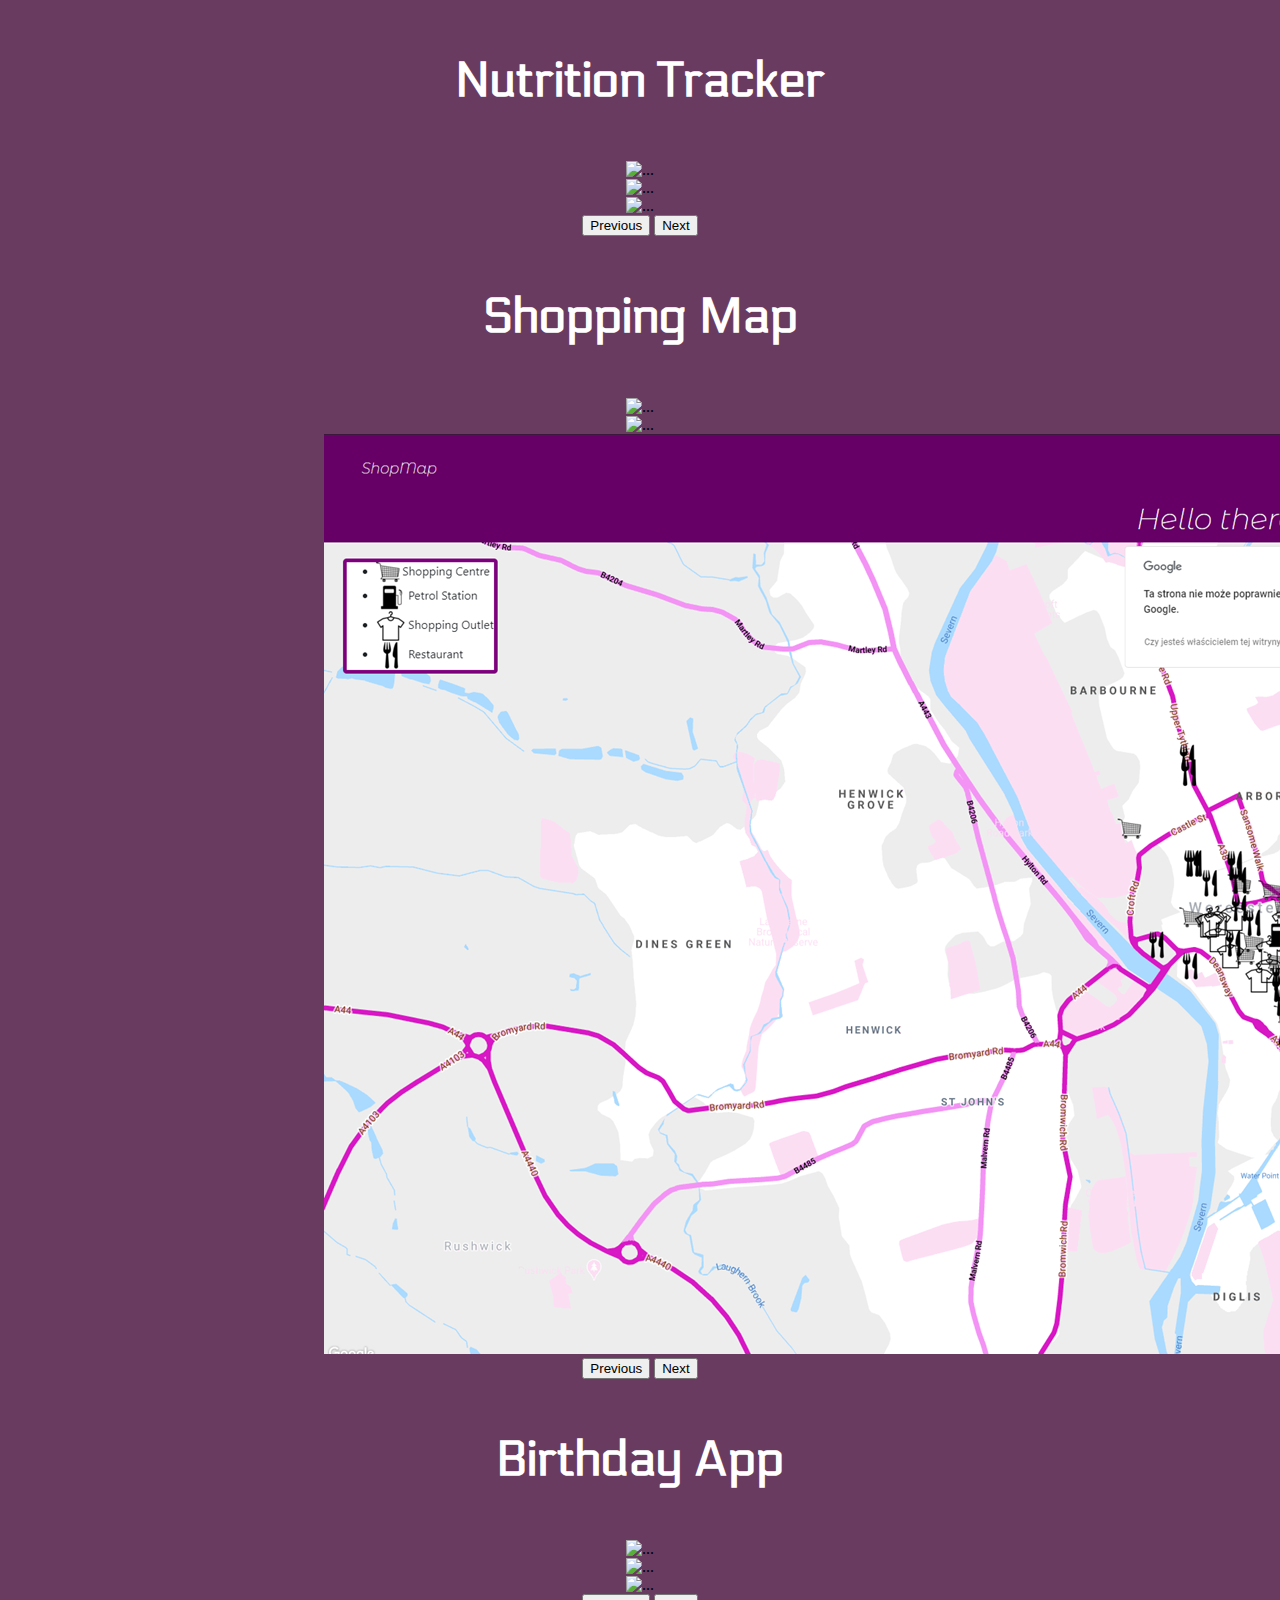
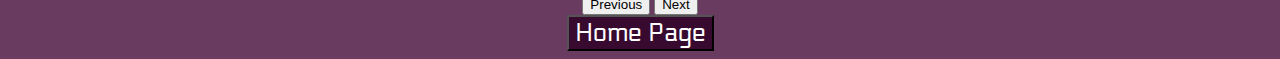
==== projects.html @ 83582d26 "Website Portfolio" ====
<!DOCTYPE html>
<html lang="en" dir="ltr">
  <head>
    <meta charset="utf-8">
    <title>Projects</title>
    <link href="https://cdn.jsdelivr.net/npm/bootstrap@5.0.1/dist/css/bootstrap.min.css" rel="stylesheet" integrity="sha384-+0n0xVW2eSR5OomGNYDnhzAbDsOXxcvSN1TPprVMTNDbiYZCxYbOOl7+AMvyTG2x" crossorigin="anonymous">
      <script src="https://cdn.jsdelivr.net/npm/bootstrap@5.0.1/dist/js/bootstrap.bundle.min.js" integrity="sha384-gtEjrD/SeCtmISkJkNUaaKMoLD0//ElJ19smozuHV6z3Iehds+3Ulb9Bn9Plx0x4" crossorigin="anonymous"></script>
      <link href="https://fonts.googleapis.com/css2?family=Press+Start+2P&display=swap" rel="stylesheet">
      <link href="https://fonts.googleapis.com/css2?family=Electrolize&display=swap" rel="stylesheet">
      <link rel="stylesheet" href="https://cdnjs.cloudflare.com/ajax/libs/font-awesome/5.15.3/css/all.min.css" integrity="sha512-iBBXm8fW90+nuLcSKlbmrPcLa0OT92xO1BIsZ+ywDWZCvqsWgccV3gFoRBv0z+8dLJgyAHIhR35VZc2oM/gI1w==" crossorigin="anonymous" referrerpolicy="no-referrer" />
       <link rel="stylesheet" href="https://unpkg.com/aos@next/dist/aos.css" />
    <link rel="stylesheet" href="index.css">
  </head>
  <body class="projects1">
  <div class="container-fluid">
    <div class="row">
      <div class="col-xl-12 yas" style="text-align: center; ">
          <h1 class="title-project">Nutrition Tracker</h1>
        <div id="carouselExampleControls" class="carousel slide" data-bs-ride="carousel">
          <div class="carousel-inner">
            <div class="carousel-item active">
              <img src="images/about-page.png" class="d-block w-100" alt="...">
            </div>
            <div class="carousel-item">
              <img src="images/challenges-page.png" class="d-block w-100" alt="...">
            </div>
            <div class="carousel-item">
              <img src="images/home-page.png" class="d-block w-100" alt="...">
            </div>
          </div>
          <button class="carousel-control-prev" type="button" data-bs-target="#carouselExampleControls" data-bs-slide="prev">
            <span class="carousel-control-prev-icon" aria-hidden="true"></span>
            <span class="visually-hidden">Previous</span>
          </button>
          <button class="carousel-control-next" type="button" data-bs-target="#carouselExampleControls" data-bs-slide="next">
            <span class="carousel-control-next-icon" aria-hidden="true"></span>
            <span class="visually-hidden">Next</span>
          </button>
        </div>
        <h1 class="title-project">Shopping Map</h1>
      <div id="carouselExampleControls2" class="carousel slide" data-bs-ride="carousel">
        <div class="carousel-inner">
          <div class="carousel-item active">
            <img src="images/login.png" class="d-block w-100" alt="...">
          </div>
          <div class="carousel-item">
            <img src="images/sign-up.png" class="d-block w-100" alt="...">
          </div>
          <div class="carousel-item">
            <img src="images/map.png" class="d-block w-100" alt="...">
          </div>
        </div>
        <button class="carousel-control-prev" type="button" data-bs-target="#carouselExampleControls2" data-bs-slide="prev">
          <span class="carousel-control-prev-icon" aria-hidden="true"></span>
          <span class="visually-hidden">Previous</span>
        </button>
        <button class="carousel-control-next" type="button" data-bs-target="#carouselExampleControls2" data-bs-slide="next">
          <span class="carousel-control-next-icon" aria-hidden="true"></span>
          <span class="visually-hidden">Next</span>
        </button>
      </div>

      <h1 class="title-project">Birthday App</h1>
    <div id="carouselExampleControls3" class="carousel slide" data-bs-ride="carousel">
      <div class="carousel-inner">
        <div class="carousel-item active">
          <img src="images/level-one.png" class="d-block w-100" alt="...">
        </div>
        <div class="carousel-item">
          <img src="images/level-three.png" class="d-block w-100" alt="...">
        </div>
        <div class="carousel-item">
          <img src="images/level-four.png" class="d-block w-100" alt="...">
        </div>
      </div>
      <button class="carousel-control-prev" type="button" data-bs-target="#carouselExampleControls3" data-bs-slide="prev">
        <span class="carousel-control-prev-icon" aria-hidden="true"></span>
        <span class="visually-hidden">Previous</span>
      </button>
      <button class="carousel-control-next" type="button" data-bs-target="#carouselExampleControls3" data-bs-slide="next">
        <span class="carousel-control-next-icon" aria-hidden="true"></span>
        <span class="visually-hidden">Next</span>
      </button>
    </div>
    <button class="btn"><a href="index.html">Home Page</a></button>

        </div>
      </div>
    </div>
  </body>
</html>
---- index.css ----
.nav-bar a{
  font-size: 1.35rem;
  font-family: 'Press Start 2P', cursive;
}

.projects1{
  background-color: #6A3B60;

}



.carousel{
  width: 50%;
  margin: auto;
}

@media screen and (max-width: 1000px) {
  .carousel{
     width: 80%;
    }

}


.title-project{
  color: white;
  font-size: 3rem;
  font-family: 'Electrolize', sans-serif;
  text-align: center;
  padding: 20px;

}

.links{
  text-align: right;
  float: right;
}

a.navbar-brand{
  font-size: 2.2rem;
  font-family: Arial, sans-serif;
}

.about-me, .about-me-photo{
  background-color: #2F0739;
  height: 80vh;

}

.info{
  height: 60vh;
}

.info .heading{
  float: center;

  color: #2F0739;
}


.heading{
  margin-top: 10rem;
  font-size: 8rem;
  -webkit-text-stroke: 0.5px white;
  font-family: 'Electrolize', sans-serif;
  color: #FFFCEB;
  text-align: center;
  padding: 30px 20px;
}


.info .para{
  color: #2F0739;

  margin-left: 0rem;
  font-size: 1.5rem;
  text-align: center;
  font-family: 'Electrolize', sans-serif;
}

.para{
  font-size: 1.6rem;
  font-family: 'Electrolize', sans-serif;
  color: #FFFCEB;
  text-align: left;
  padding: 20px;
  margin-left: 9rem;
}

#circle{
  width: 90%;
  position: relative;
  z-index: 0;
  top: 15rem;
  left: 60px;
}



.about-me-photo, .info{
  position: relative;
}


.skills{
  display: flex;
  text-align: center;
  font-family: 'Electrolize', sans-serif;
  align-items: center;
  height: 50vh;
}

.more{
  background-color: #390a2f;
    height: 85vh;
}

.projects .heading{
  color: #390a2f;
}

.projects2{
height: 55vh;
}

.projects2 img{
  width: 100%;
  padding: 10px;
}

.centered {
  position: absolute;
  top: 25%;
  display: inline;
  font-family: 'Electrolize', sans-serif;
  left: 50%;
  font-size: 20px;
  transform: translate(-50%, -50%);
}
.container {
  position: relative;
  text-align: center;
  color: black;
}

#map, #nutrition, #birthday{
  opacity: 1.0;
    transition: 0.6s;
}

#map:hover, #nutrition:hover, #birthday:hover{
  opacity: 0.2;
}


.display-none{
  display: none;
}


.contact{
  background-color: #6A3B60;
  height: 75vh;
  text-align: center;

}

.btn{
   background-color: #390a2f;
   color: white;
   font-size: 25px;

     font-family: 'Electrolize', sans-serif;
}

.btn:hover{
  background-color:  #2F0739;
  color: white;
}

.btn a{
  text-decoration: none;
  outline: none;
  color: white;
}

input, textarea{
  width: 25%;
  padding: 10px;
  font-family: 'Electrolize', sans-serif;
  outline: none;
  text-decoration: none;
}

#myBtn {
  display: none; /* Hidden by default */
  position: fixed; /* Fixed/sticky position */
  bottom: 1px; /* Place the button at the bottom of the page */
  width: 3.5%;
  right: 1px; /* Place the button 30px from the right */
  z-index: 99; /* Make sure it does not overlap */
  border: none; /* Remove borders */
  outline: none; /* Remove outline */
  background-color: black; /* Set a background color */
  color: white; /* Text color */
  cursor: pointer; /* Add a mouse pointer on hover */
  padding: 15px; /* Some padding */
  border-radius: 10px; /* Rounded corners */
  font-size: 18px; /* Increase font size */
}

#myBtn:hover {
  background-color: #555; /* Add a dark-grey background on hover */
}

@media screen and (max-width: 1562px) {
  .para{
    margin-left: 2rem;
  }
  #circle{
    width: 90%;
    position: relative;
    z-index: 0;
    top: 12rem;
    left: 60px;
  }
  #About .para{
    font-size: 1.21rem;
  }
  #About .heading{
    font-size: 5rem;
  }
}



@media screen and (max-width: 1179px) {
  .para{
    text-align: center;
  }
  .about-me{
    height: 50vh;

  }
  #Skills{
    height: 40vh;
  }
  .skills{
    padding: 10px 0px;
  }
  input, textarea{
    width: 65%;
  }
}

@media screen and (max-width: 1006px) {
  .about-me-photo{
    display: none;
  }
  #Home .heading{
    margin-top: 0rem;
  }
}

@media screen and (max-width: 1000px) {
  .more, .info, #Home, .projects2, .contact{
    height: auto;
  }

}

.inline{
  display: inline-block;
}
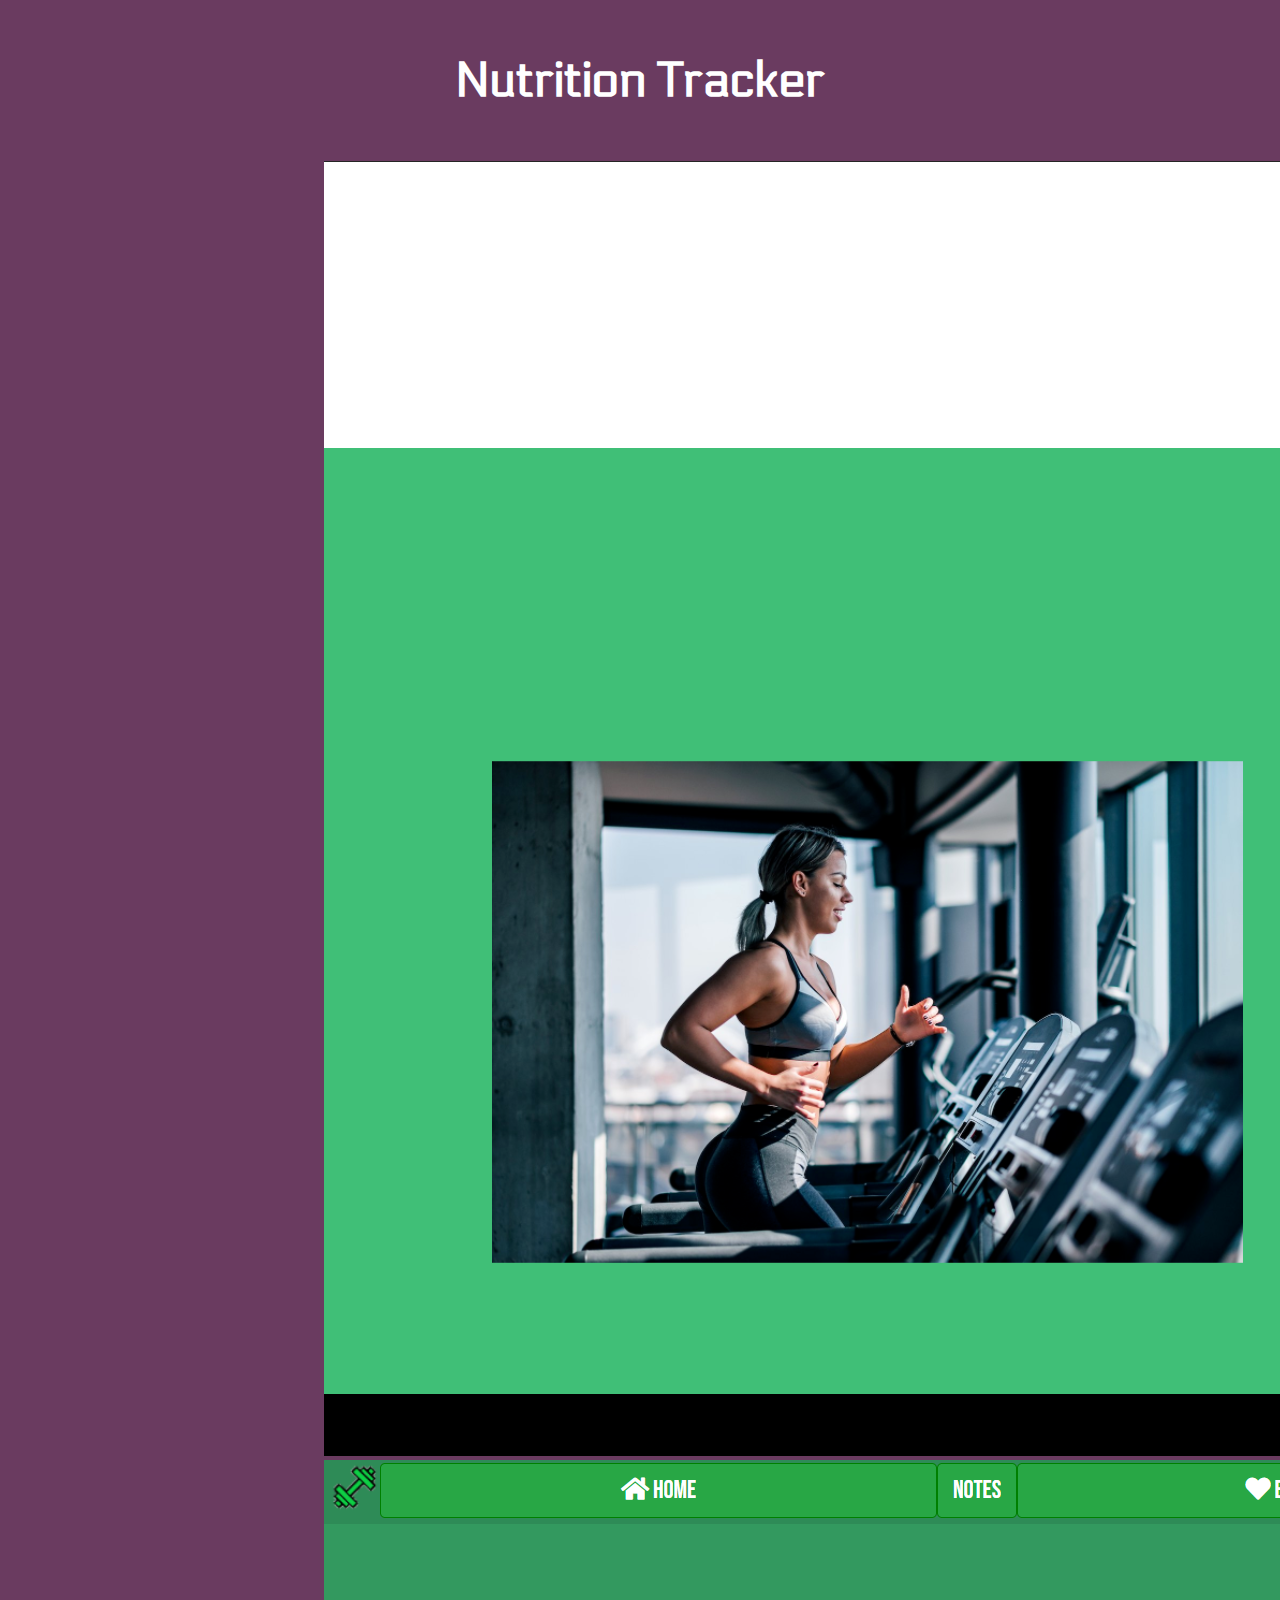
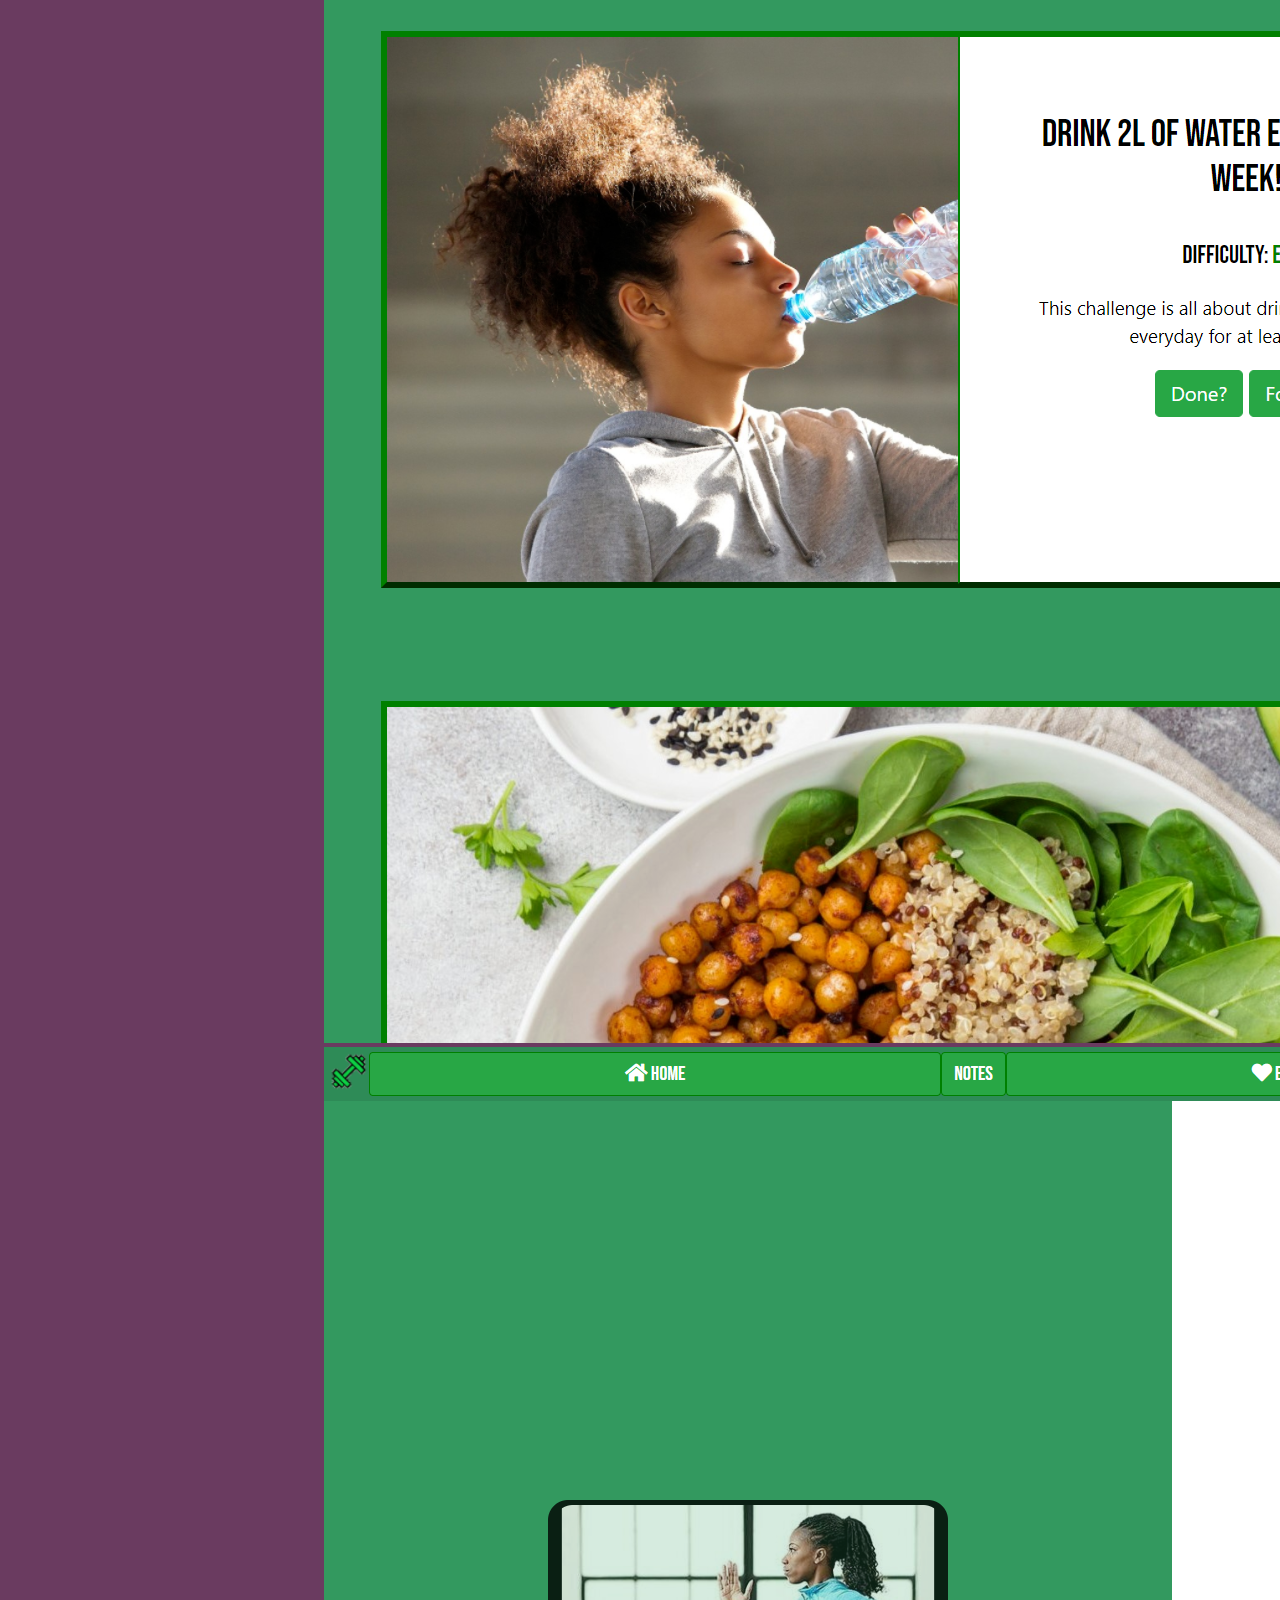
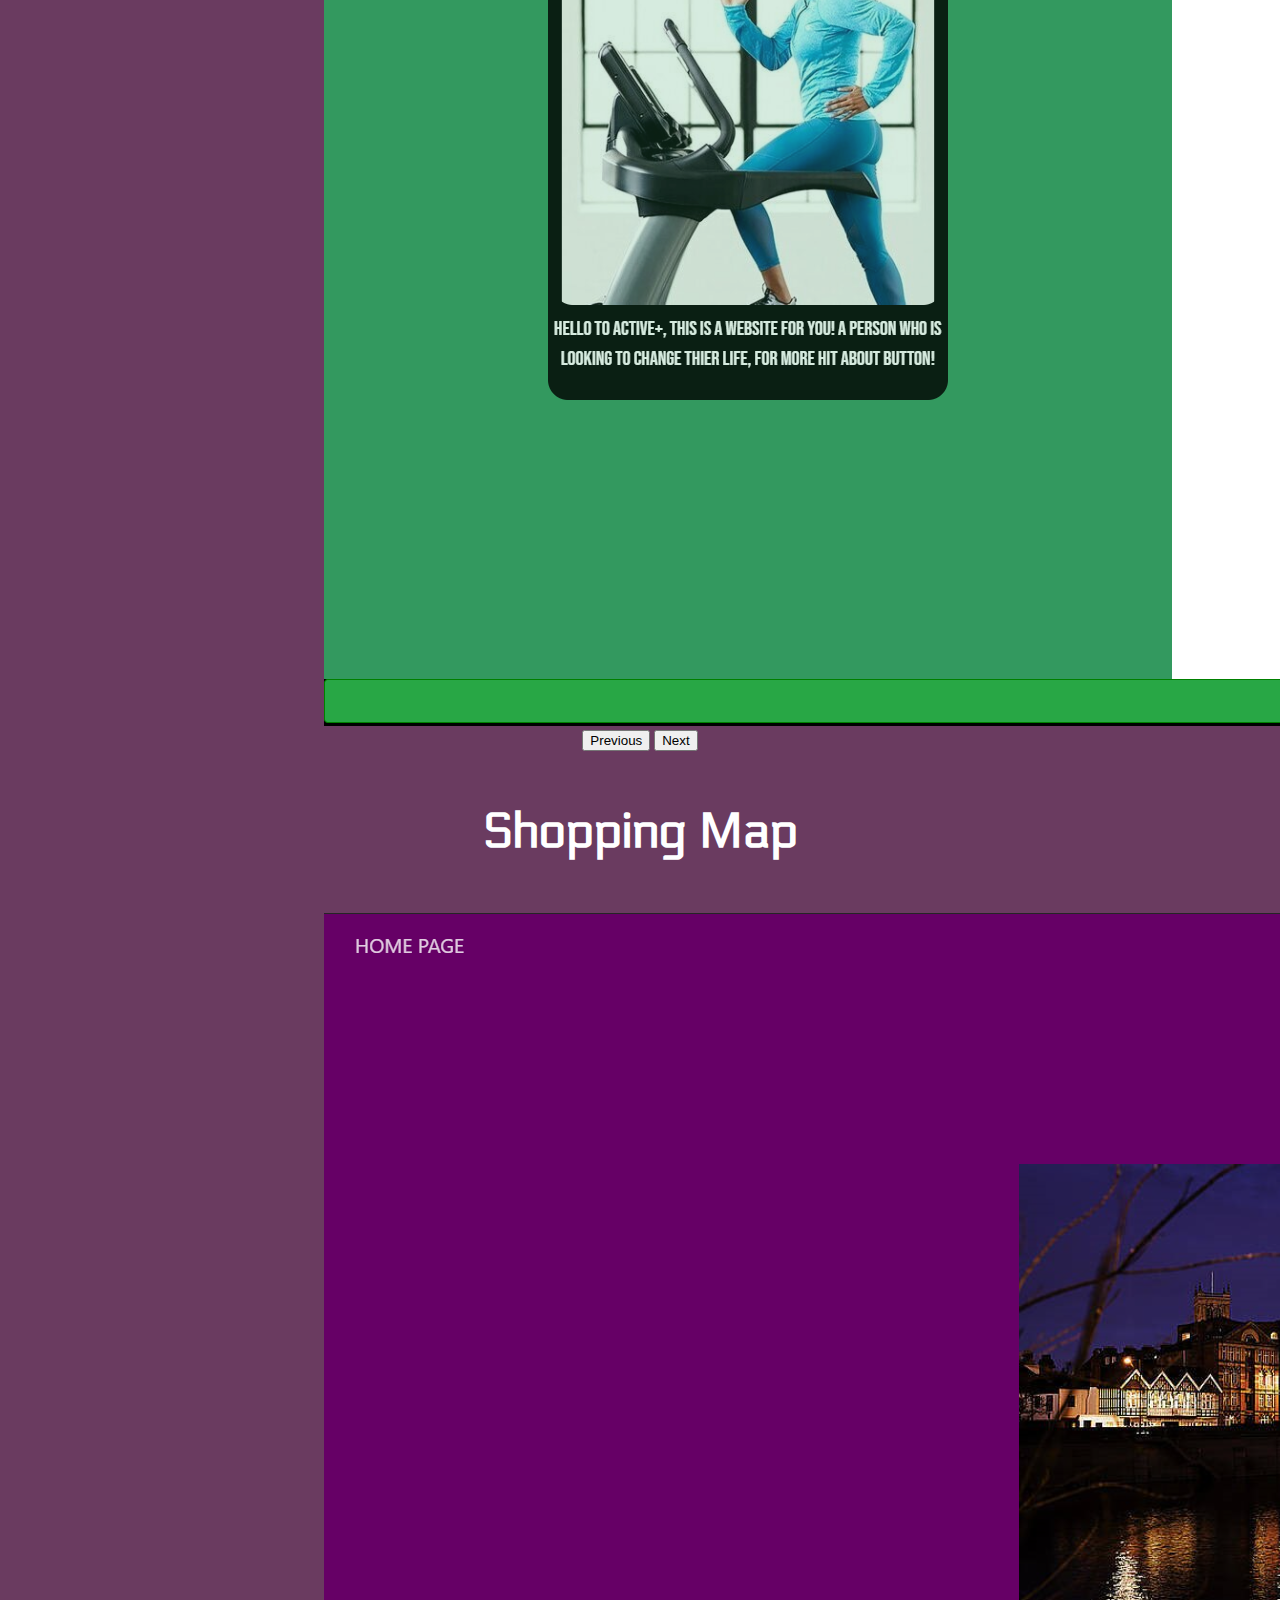
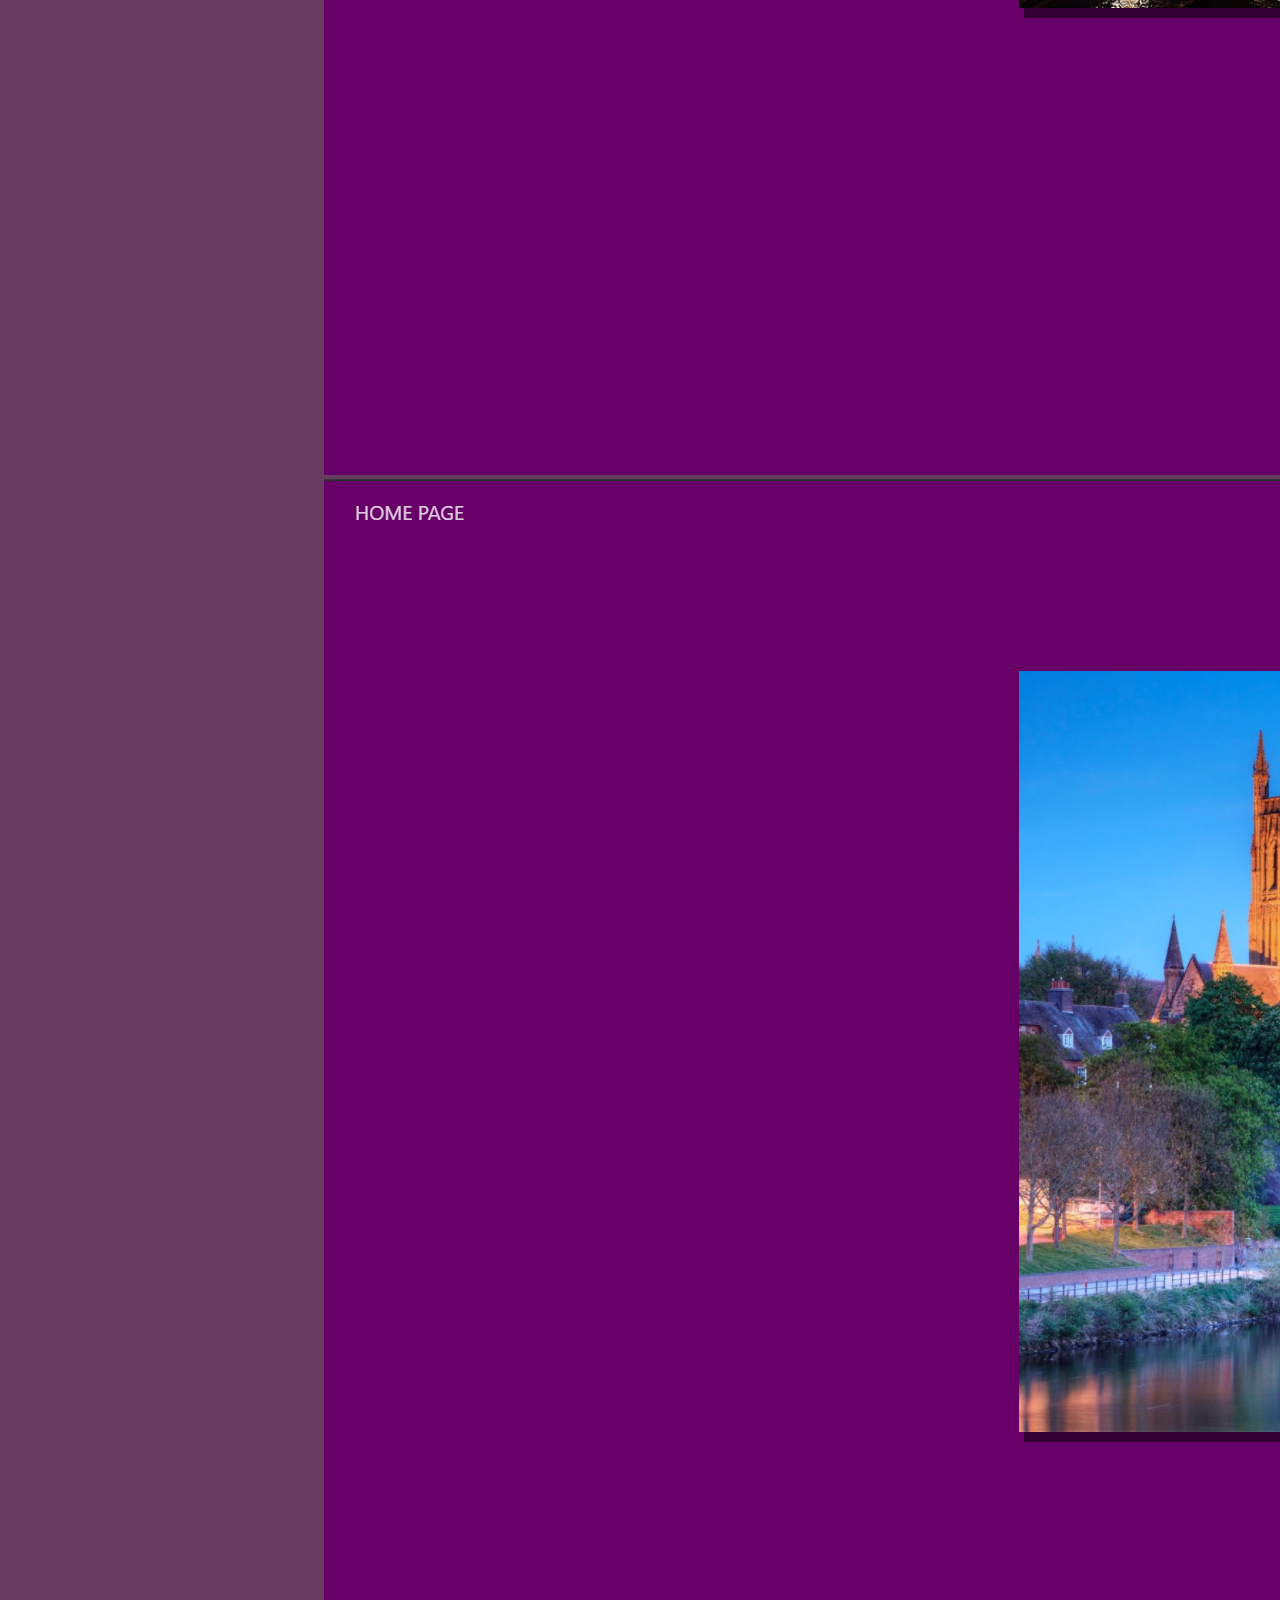
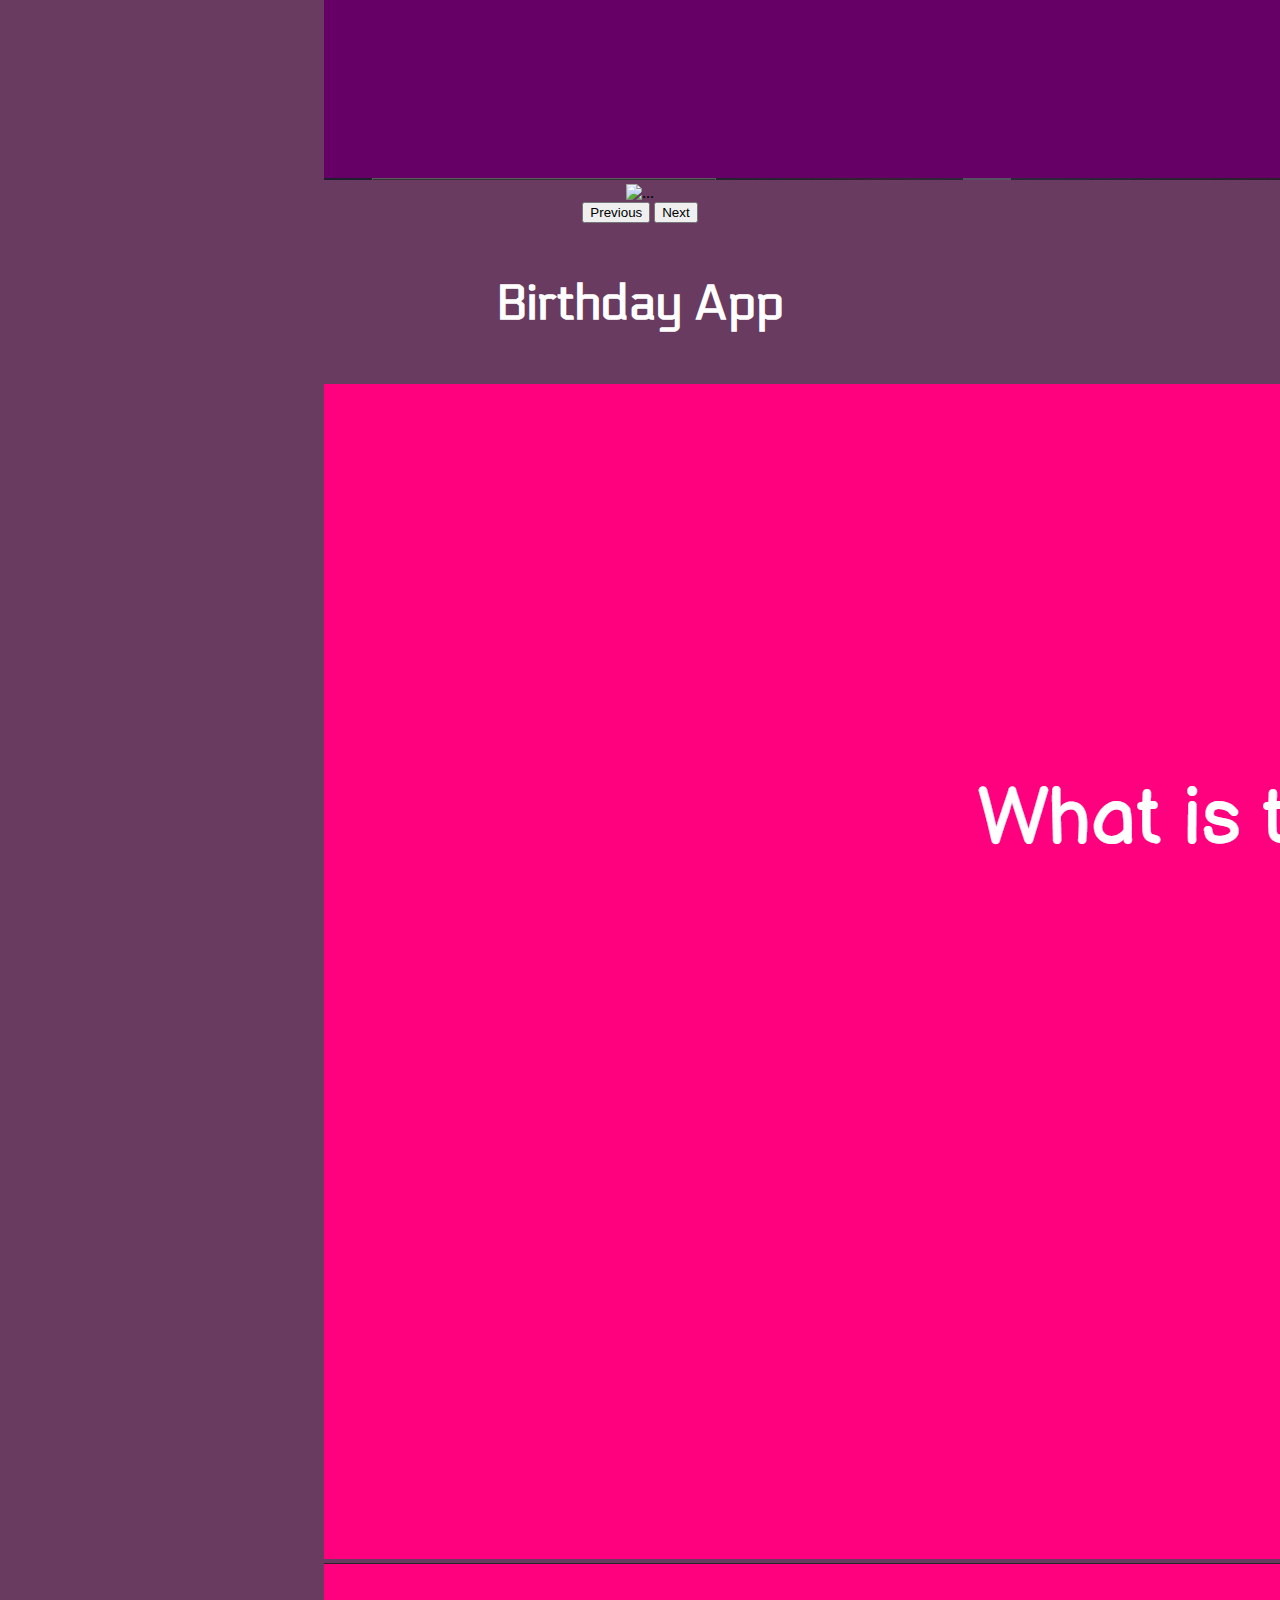
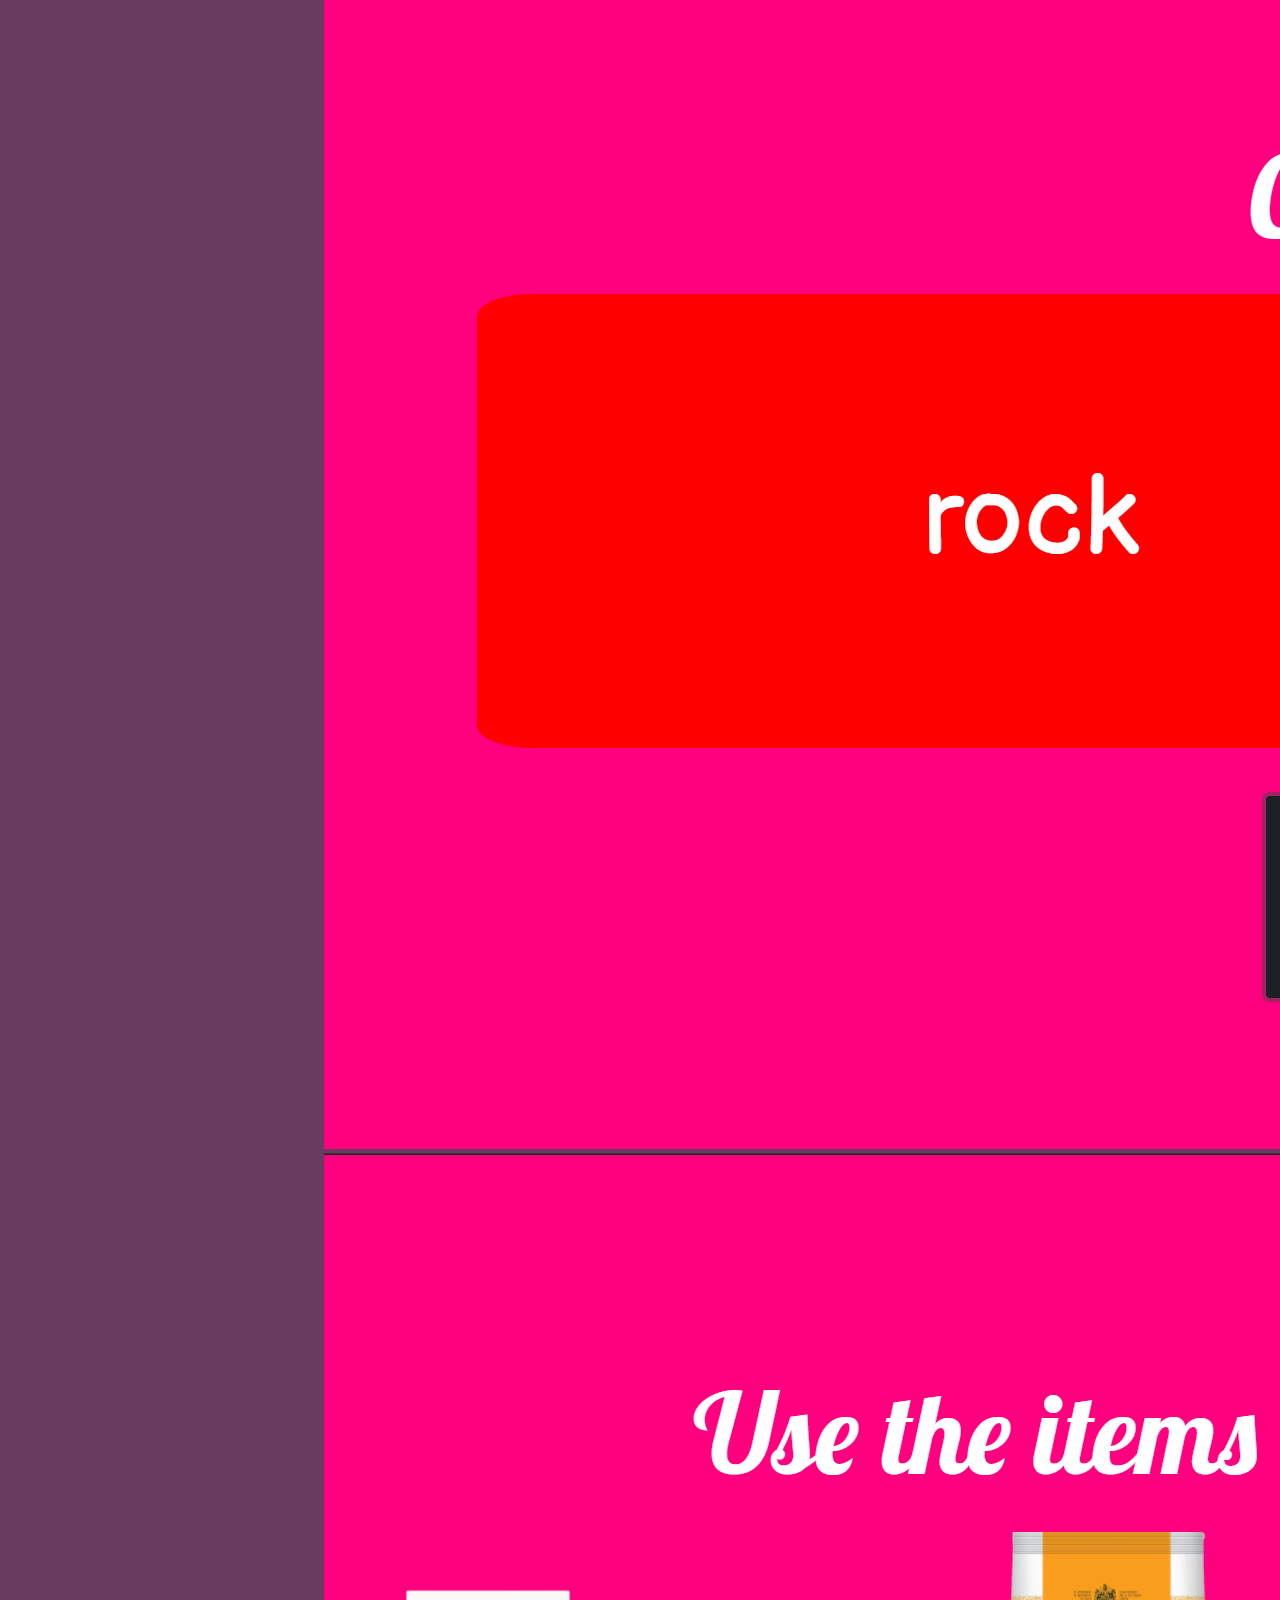
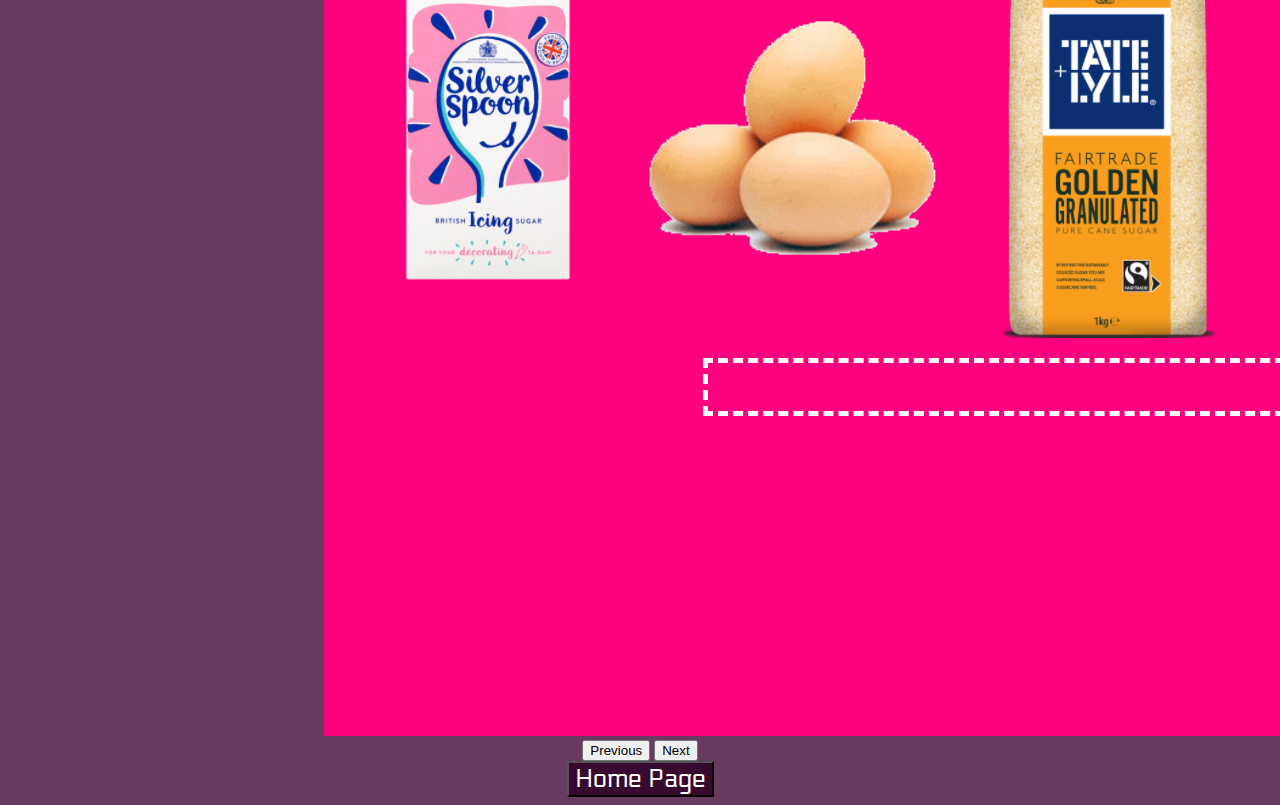
==== commit 491415dd: "Update projects.html" ====
--- a/projects.html
+++ b/projects.html
@@ -19,13 +19,13 @@
         <div id="carouselExampleControls" class="carousel slide" data-bs-ride="carousel">
           <div class="carousel-inner">
             <div class="carousel-item active">
-              <img src="images/about-page.png" class="d-block w-100" alt="...">
+              <img src="images/about-page.PNG" class="d-block w-100" alt="...">
             </div>
             <div class="carousel-item">
-              <img src="images/challenges-page.png" class="d-block w-100" alt="...">
+              <img src="images/challenges-page.PNG" class="d-block w-100" alt="...">
             </div>
             <div class="carousel-item">
-              <img src="images/home-page.png" class="d-block w-100" alt="...">
+              <img src="images/home-page.PNG" class="d-block w-100" alt="...">
             </div>
           </div>
           <button class="carousel-control-prev" type="button" data-bs-target="#carouselExampleControls" data-bs-slide="prev">
@@ -41,13 +41,13 @@
       <div id="carouselExampleControls2" class="carousel slide" data-bs-ride="carousel">
         <div class="carousel-inner">
           <div class="carousel-item active">
-            <img src="images/login.png" class="d-block w-100" alt="...">
+            <img src="images/login.PNG" class="d-block w-100" alt="...">
           </div>
           <div class="carousel-item">
-            <img src="images/sign-up.png" class="d-block w-100" alt="...">
+            <img src="images/sign-up.PNG" class="d-block w-100" alt="...">
           </div>
           <div class="carousel-item">
-            <img src="images/map.png" class="d-block w-100" alt="...">
+            <img src="images/map.PNG" class="d-block w-100" alt="...">
           </div>
         </div>
         <button class="carousel-control-prev" type="button" data-bs-target="#carouselExampleControls2" data-bs-slide="prev">
@@ -64,13 +64,13 @@
     <div id="carouselExampleControls3" class="carousel slide" data-bs-ride="carousel">
       <div class="carousel-inner">
         <div class="carousel-item active">
-          <img src="images/level-one.png" class="d-block w-100" alt="...">
+          <img src="images/level-one.PNG" class="d-block w-100" alt="...">
         </div>
         <div class="carousel-item">
-          <img src="images/level-three.png" class="d-block w-100" alt="...">
+          <img src="images/level-three.PNG" class="d-block w-100" alt="...">
         </div>
         <div class="carousel-item">
-          <img src="images/level-four.png" class="d-block w-100" alt="...">
+          <img src="images/level-four.PNG" class="d-block w-100" alt="...">
         </div>
       </div>
       <button class="carousel-control-prev" type="button" data-bs-target="#carouselExampleControls3" data-bs-slide="prev">
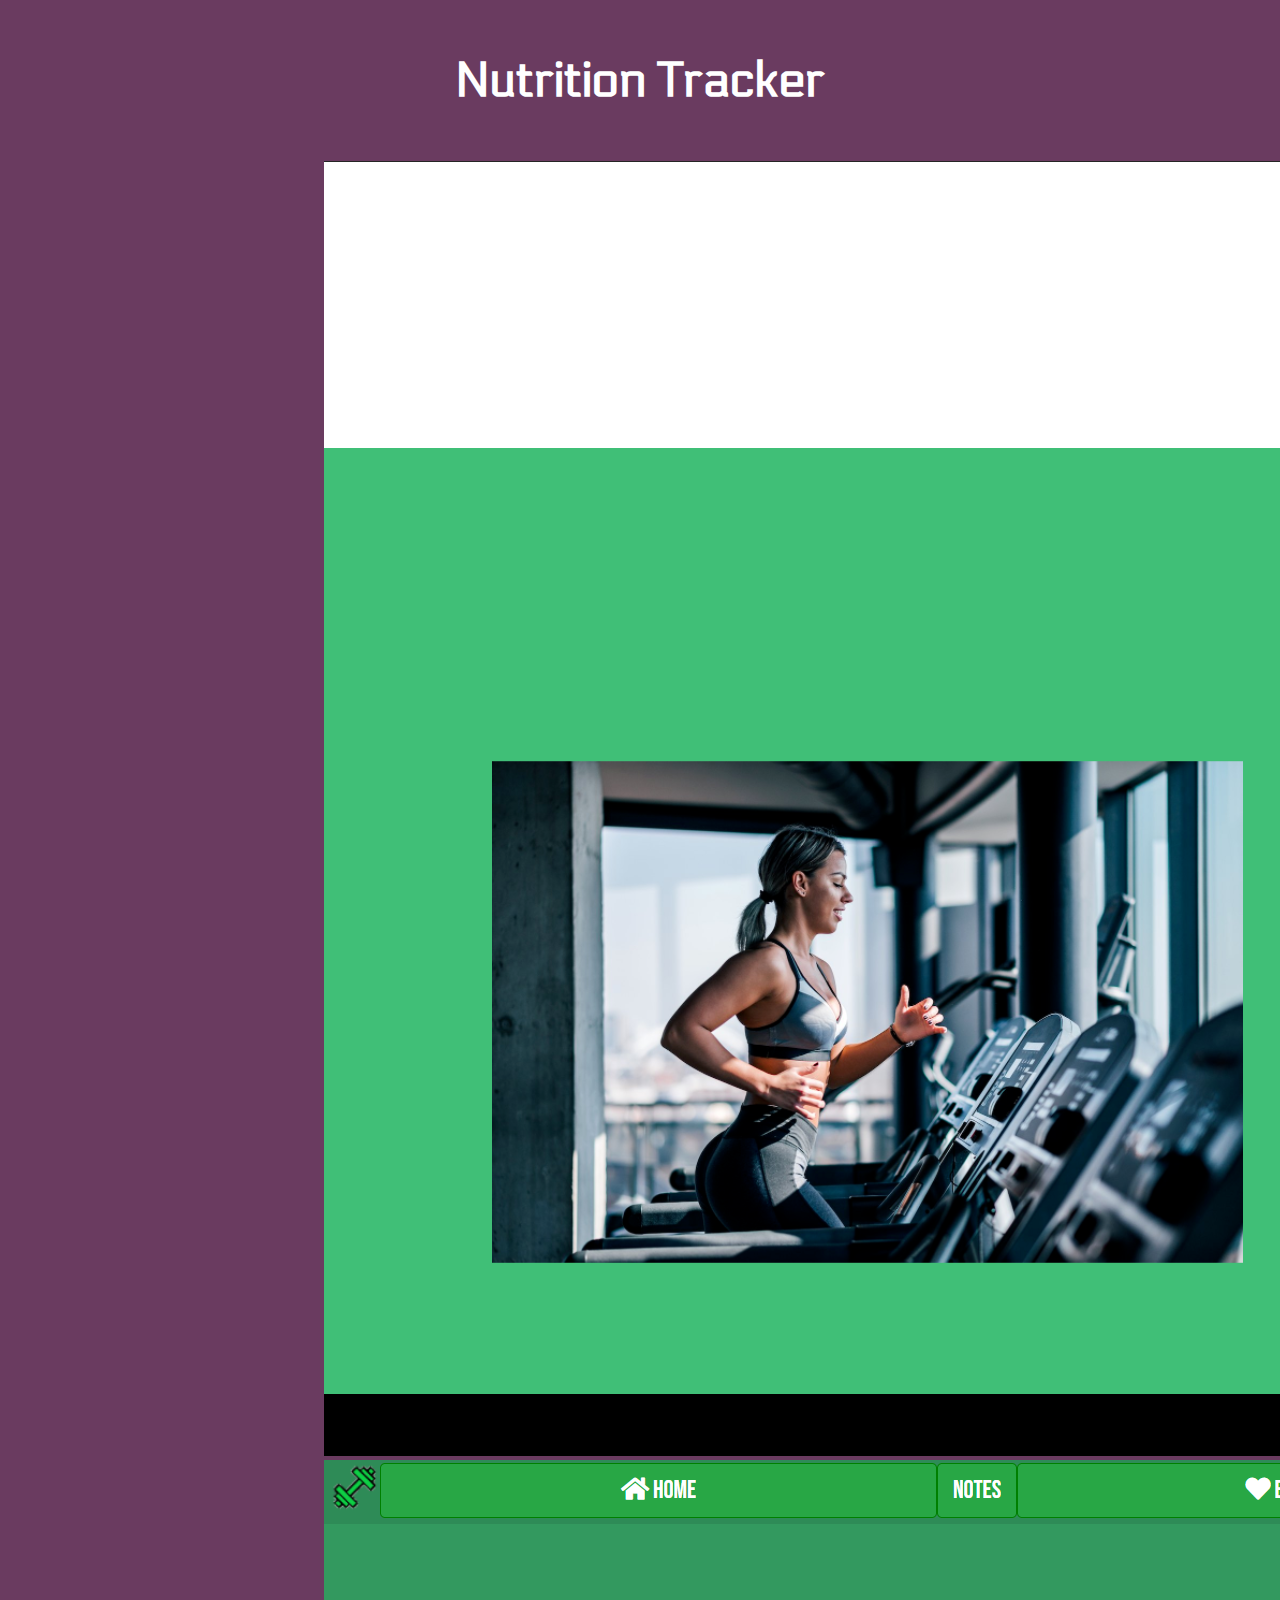
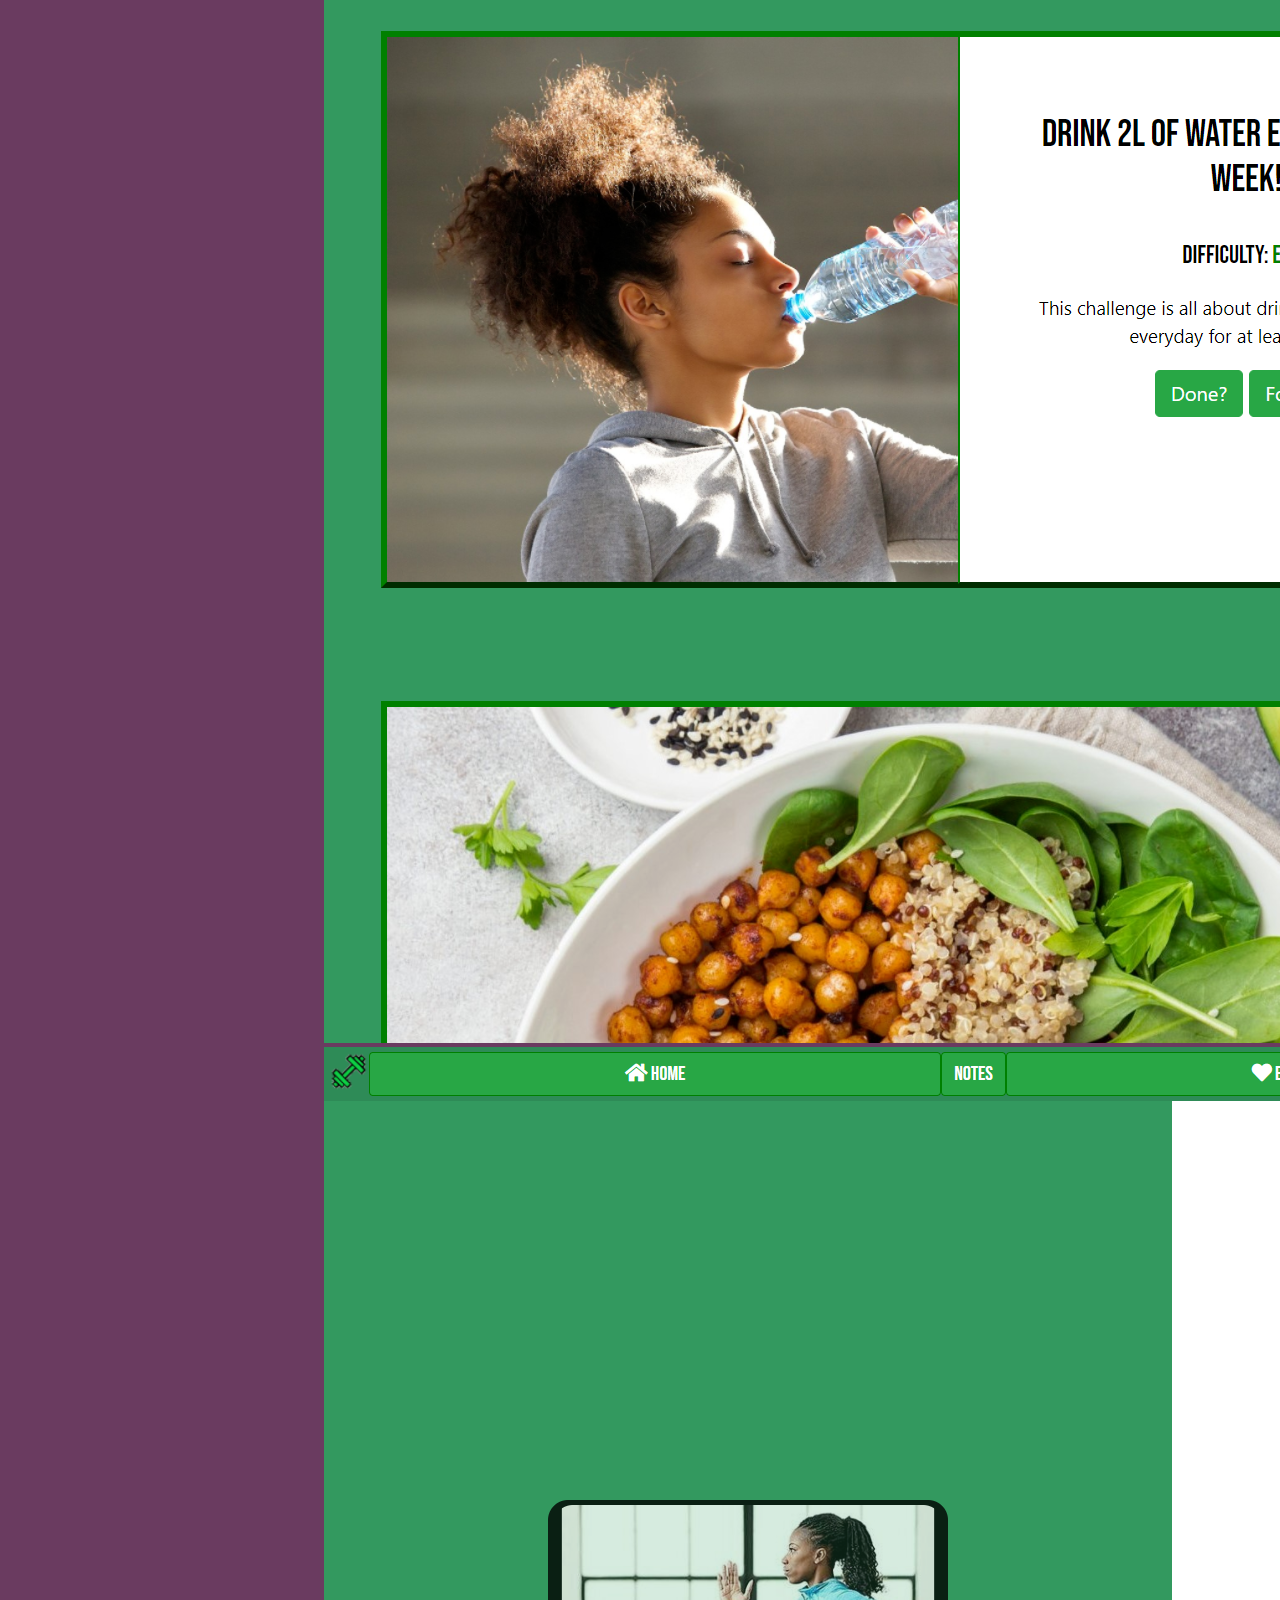
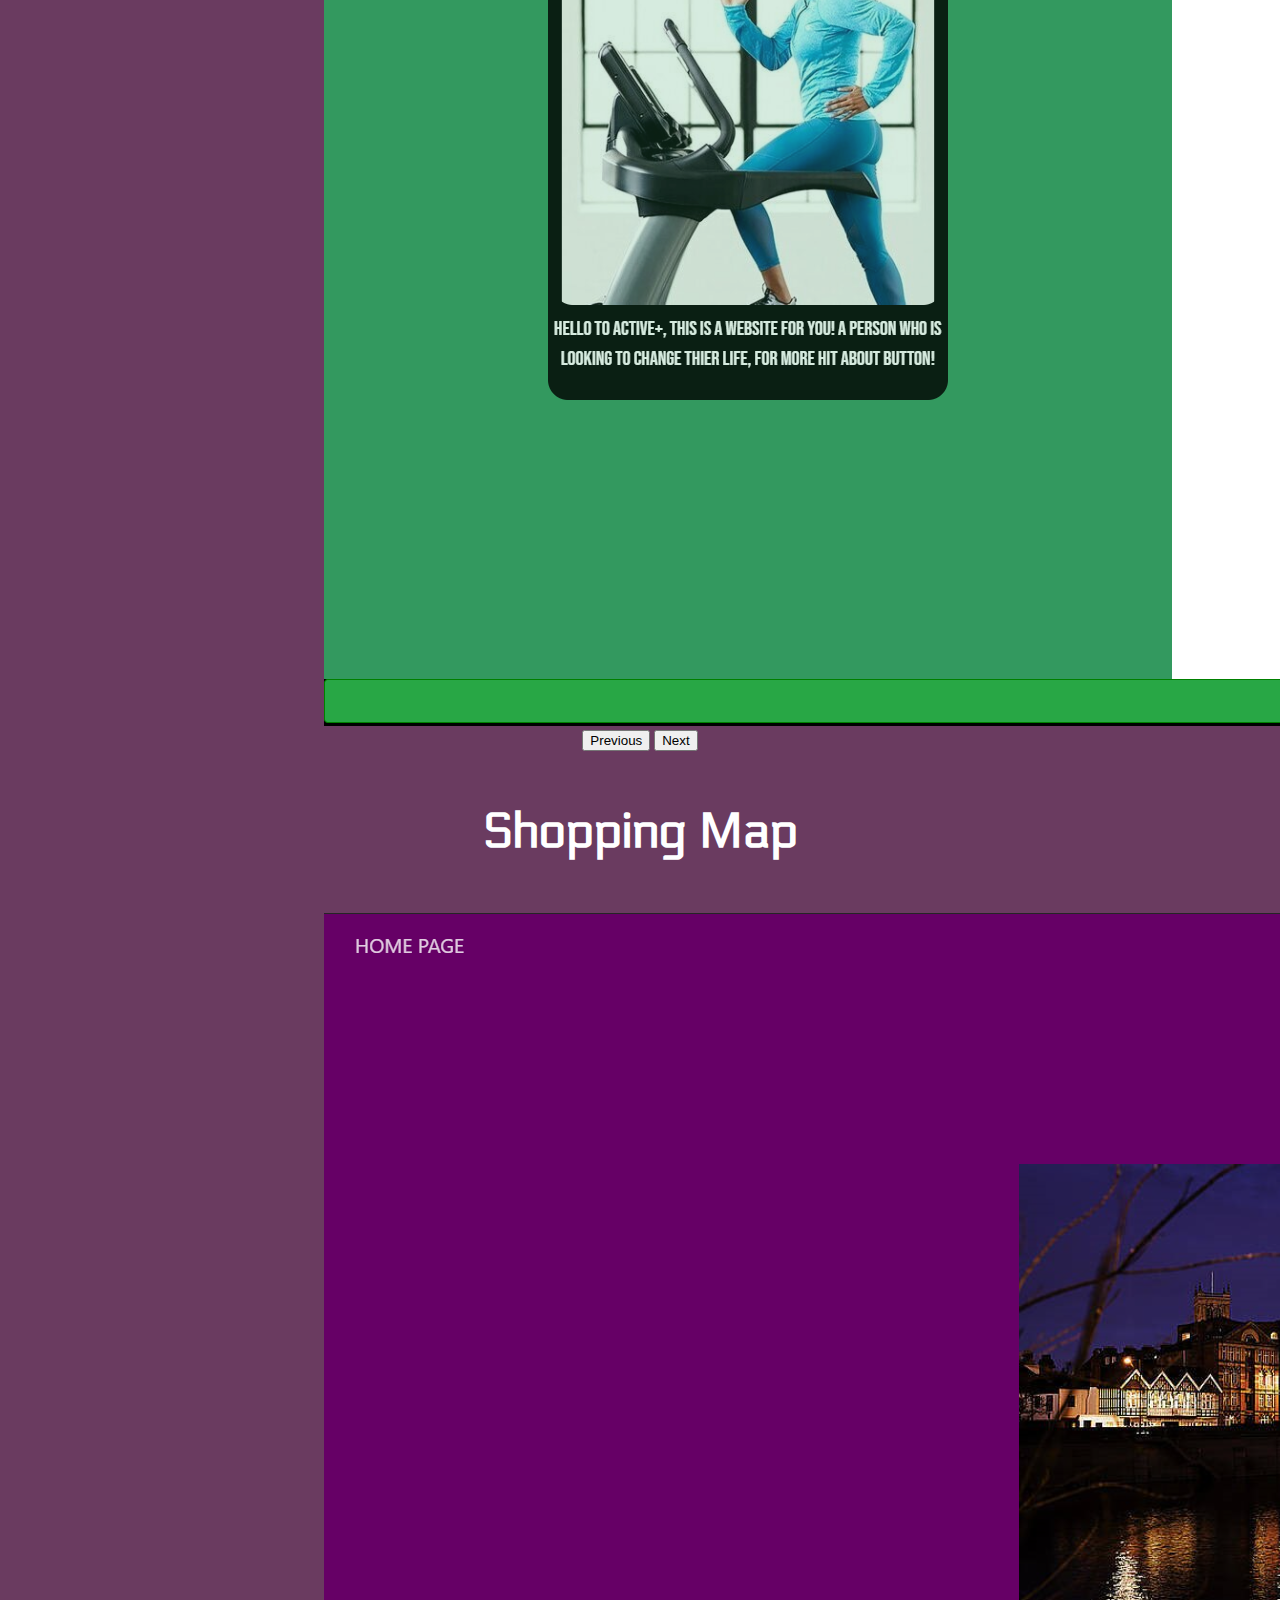
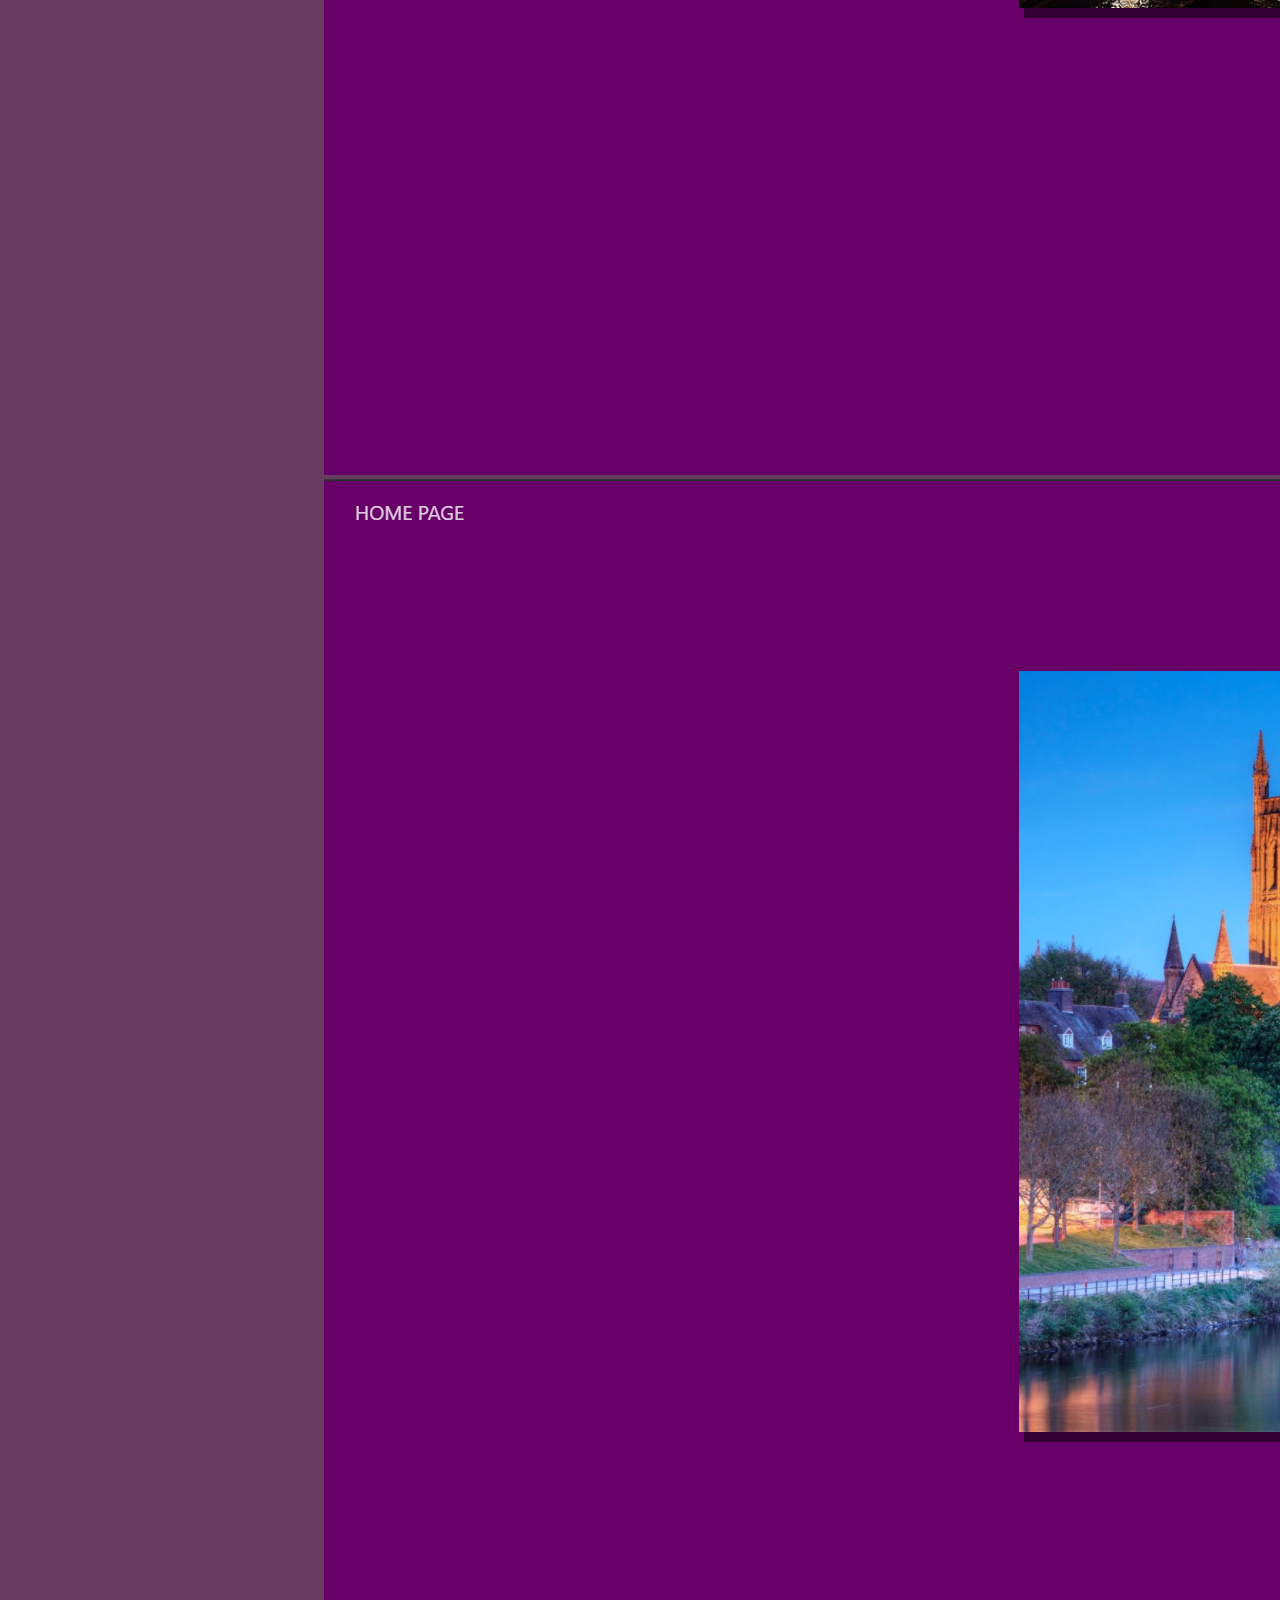
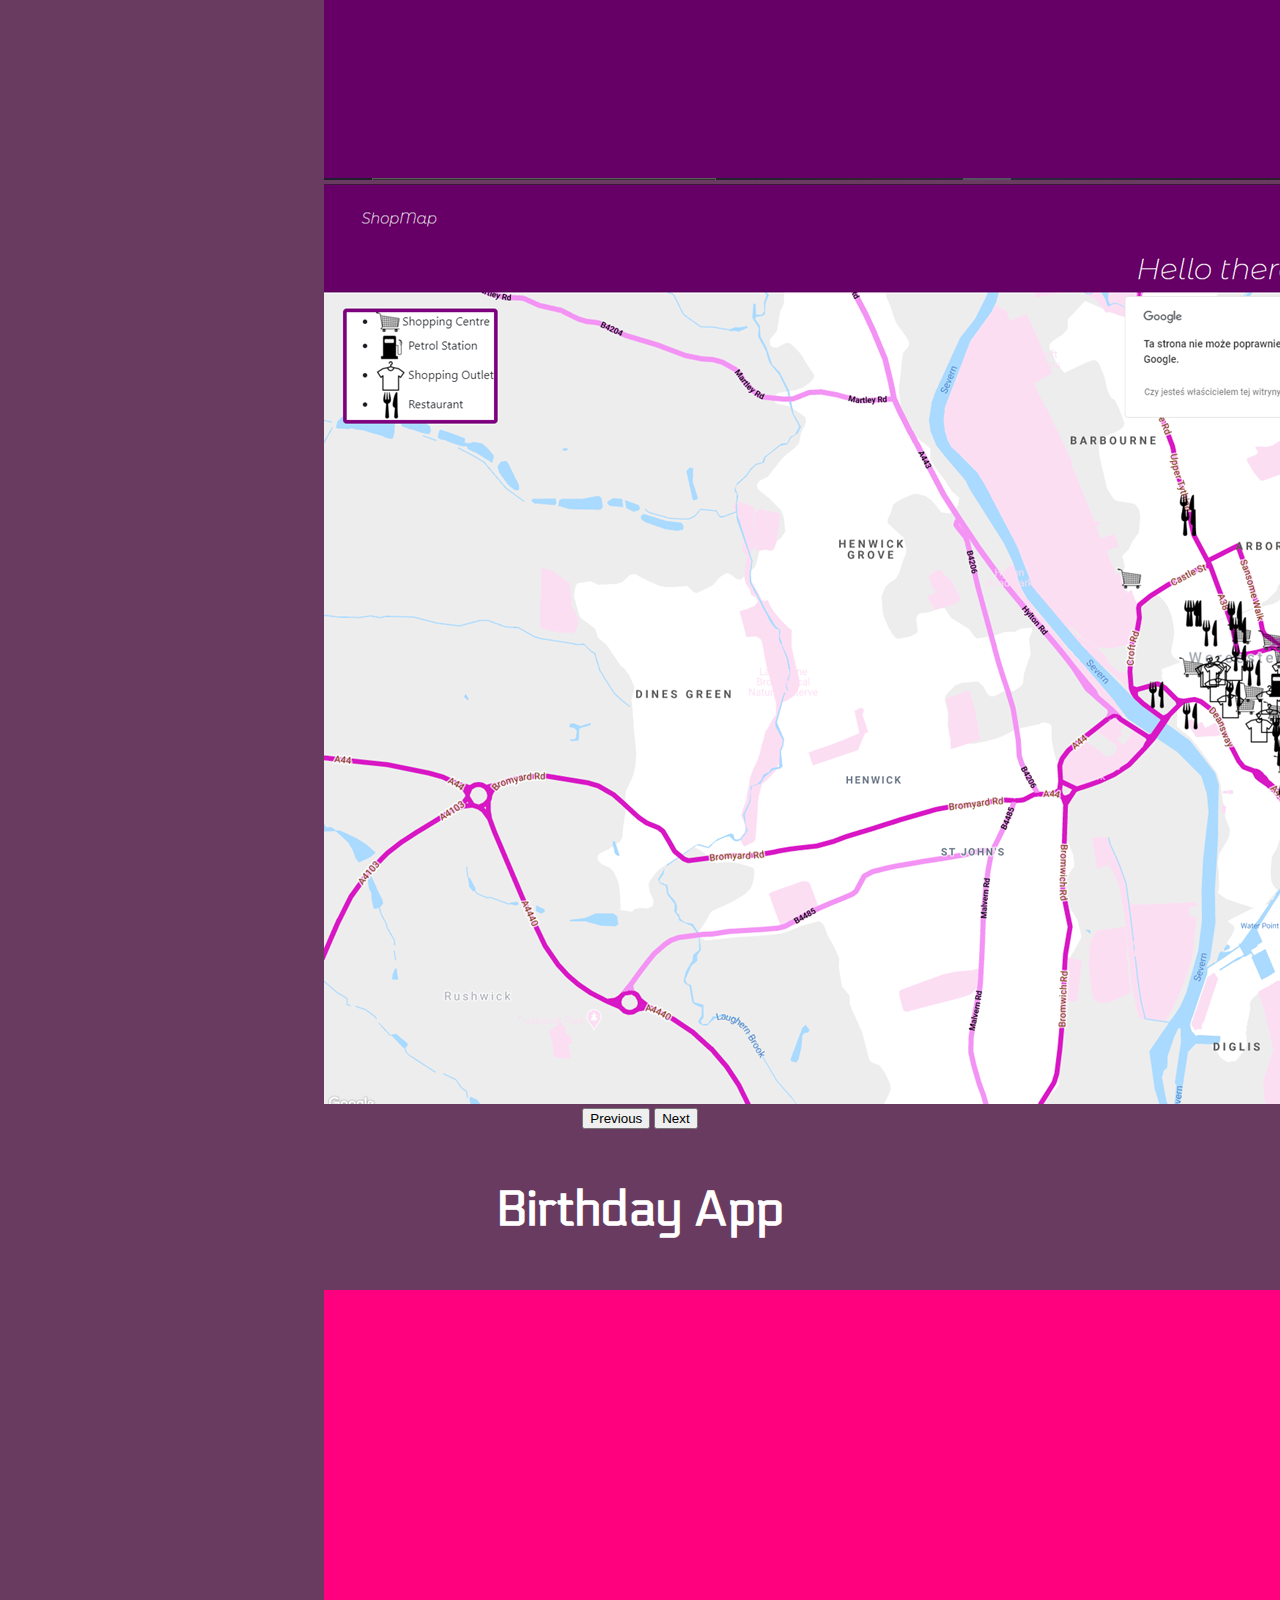
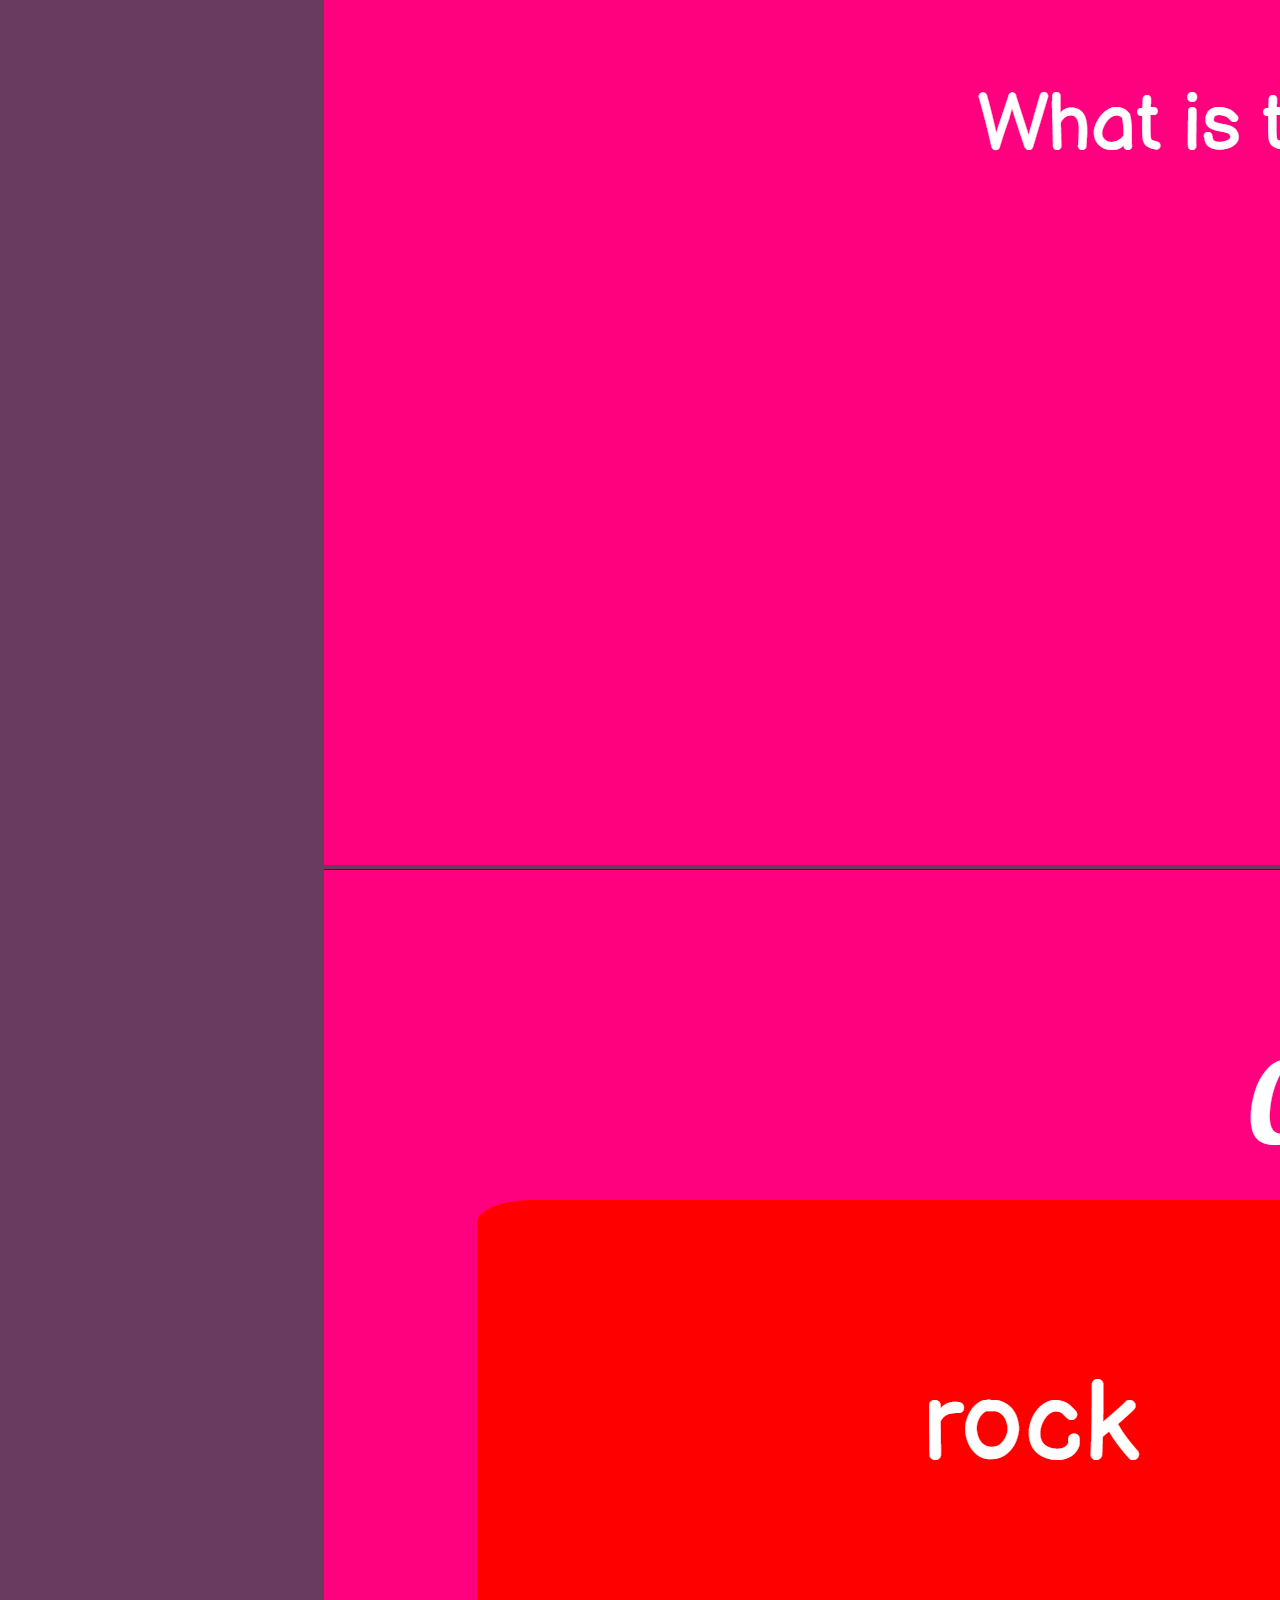
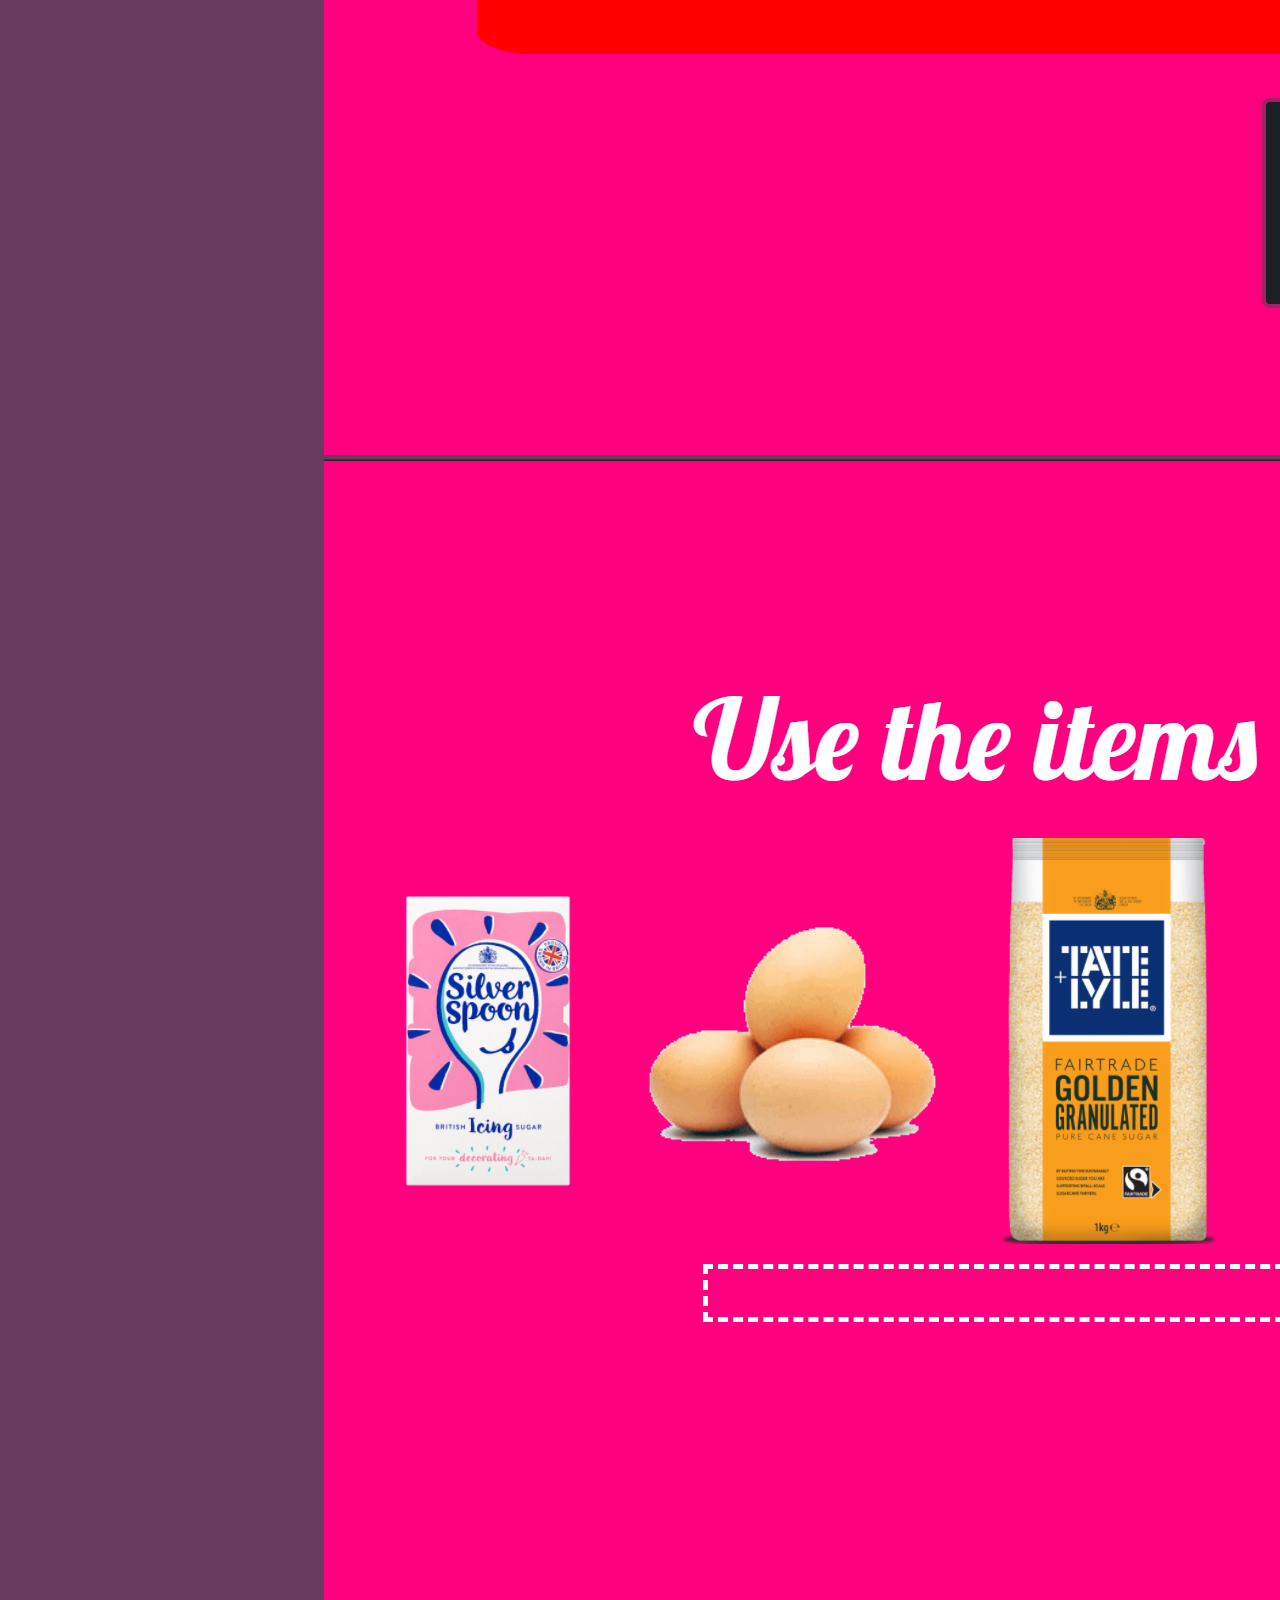
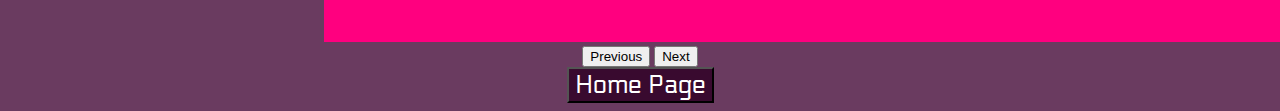
==== commit fac11ebc: "Update projects.html" ====
--- a/projects.html
+++ b/projects.html
@@ -47,7 +47,7 @@
             <img src="images/sign-up.PNG" class="d-block w-100" alt="...">
           </div>
           <div class="carousel-item">
-            <img src="images/map.PNG" class="d-block w-100" alt="...">
+            <img src="images/map.png" class="d-block w-100" alt="...">
           </div>
         </div>
         <button class="carousel-control-prev" type="button" data-bs-target="#carouselExampleControls2" data-bs-slide="prev">
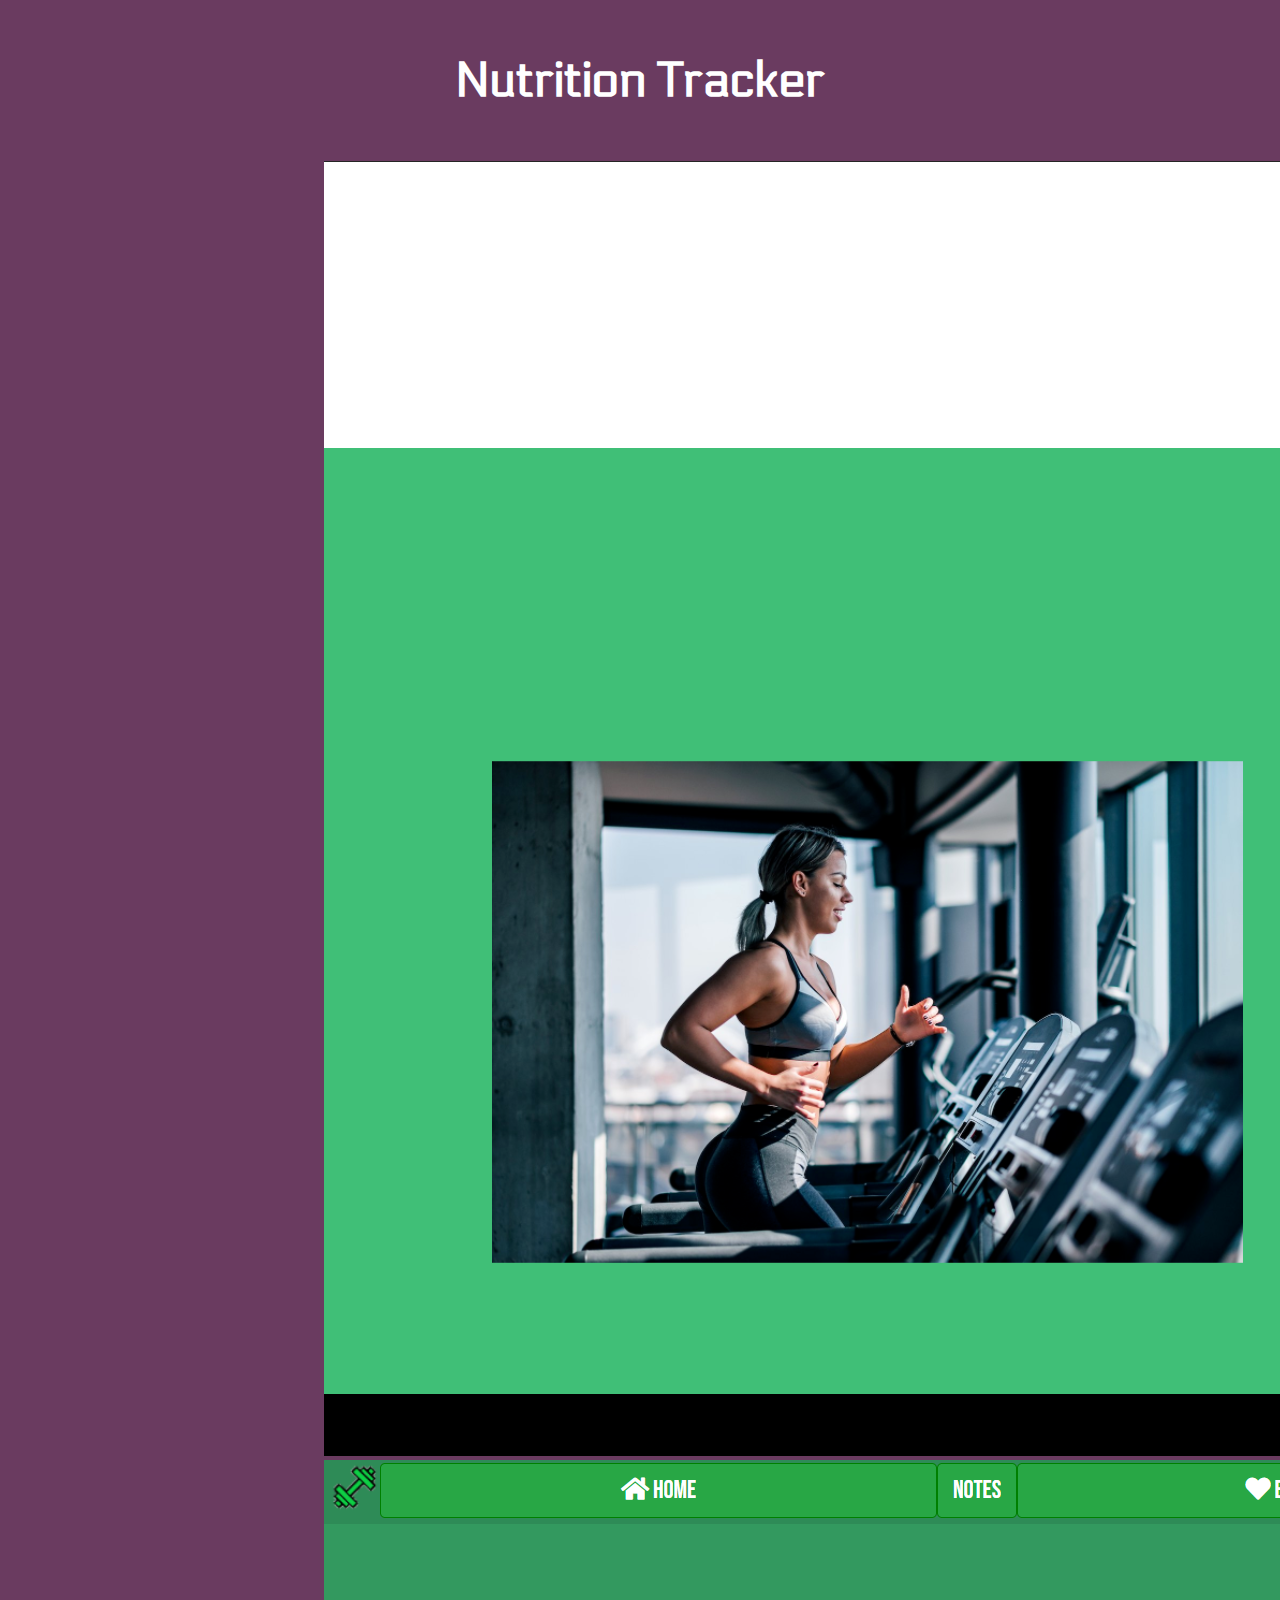
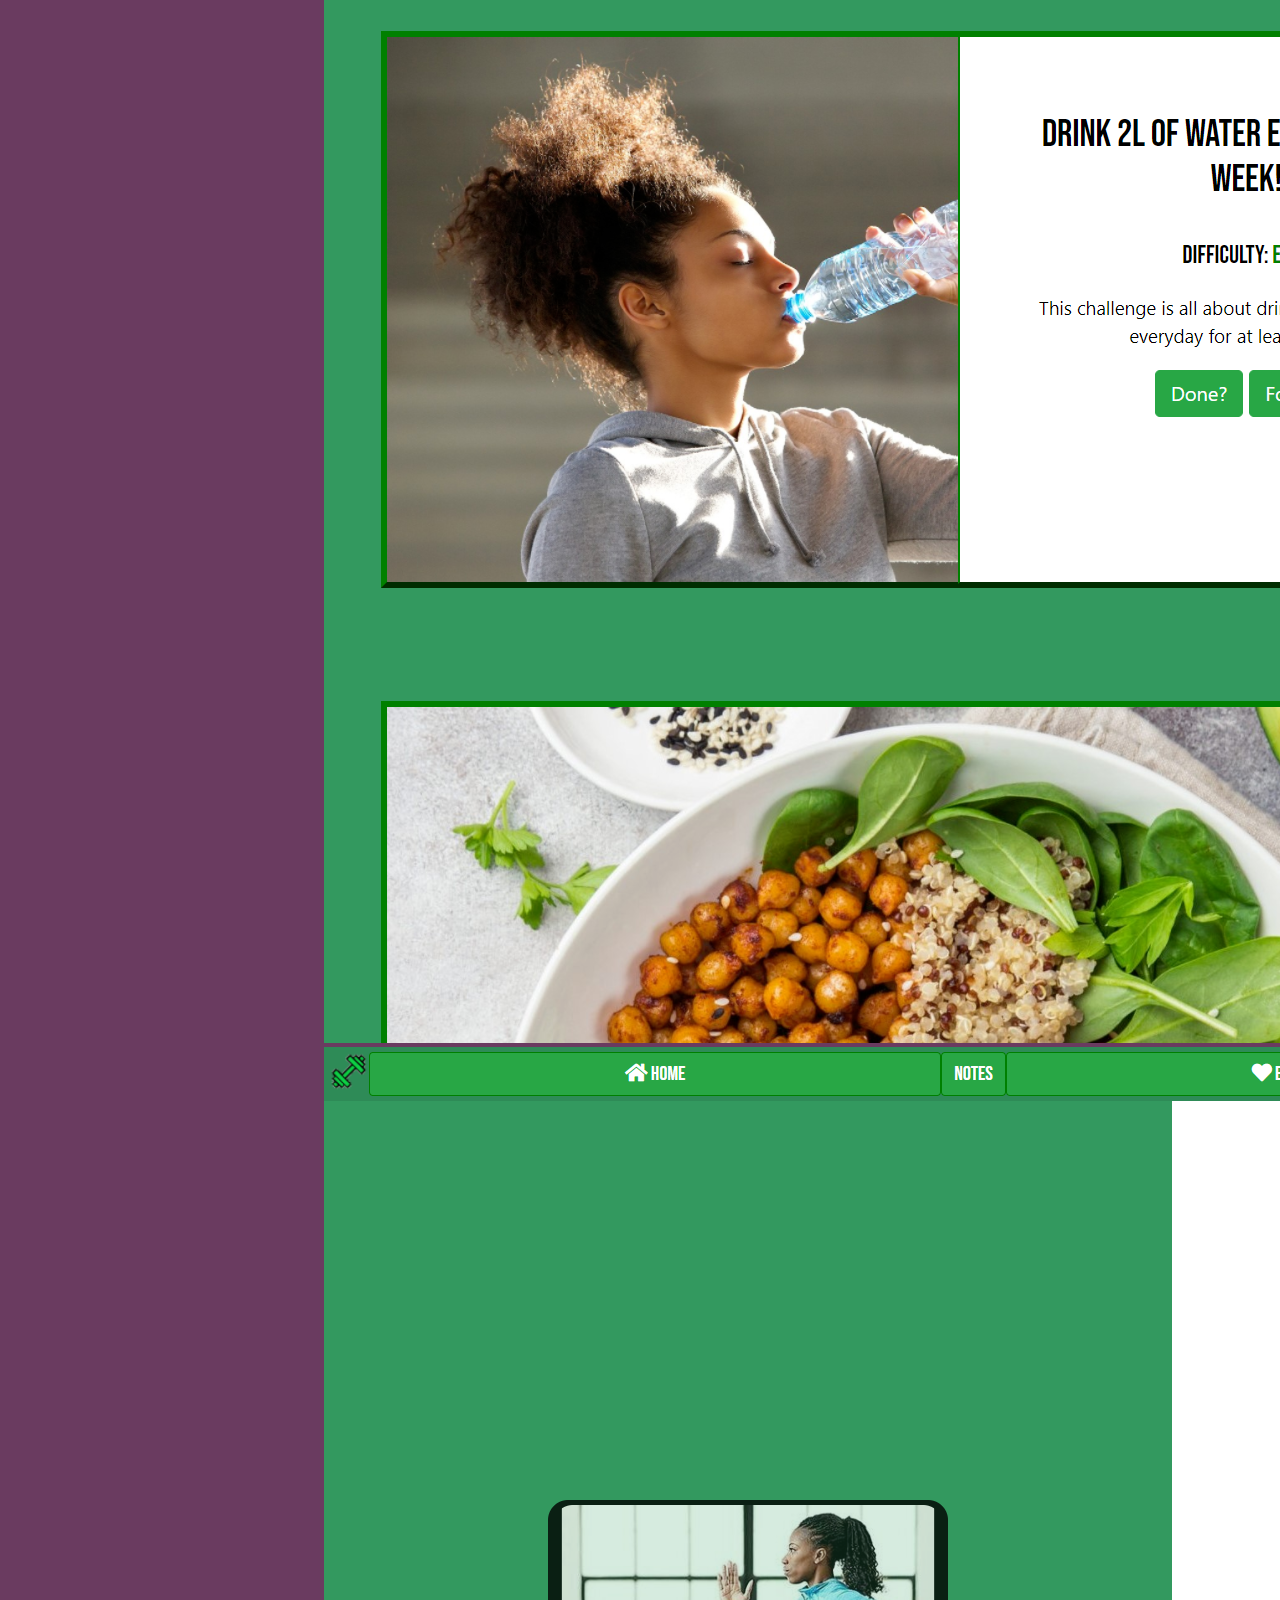
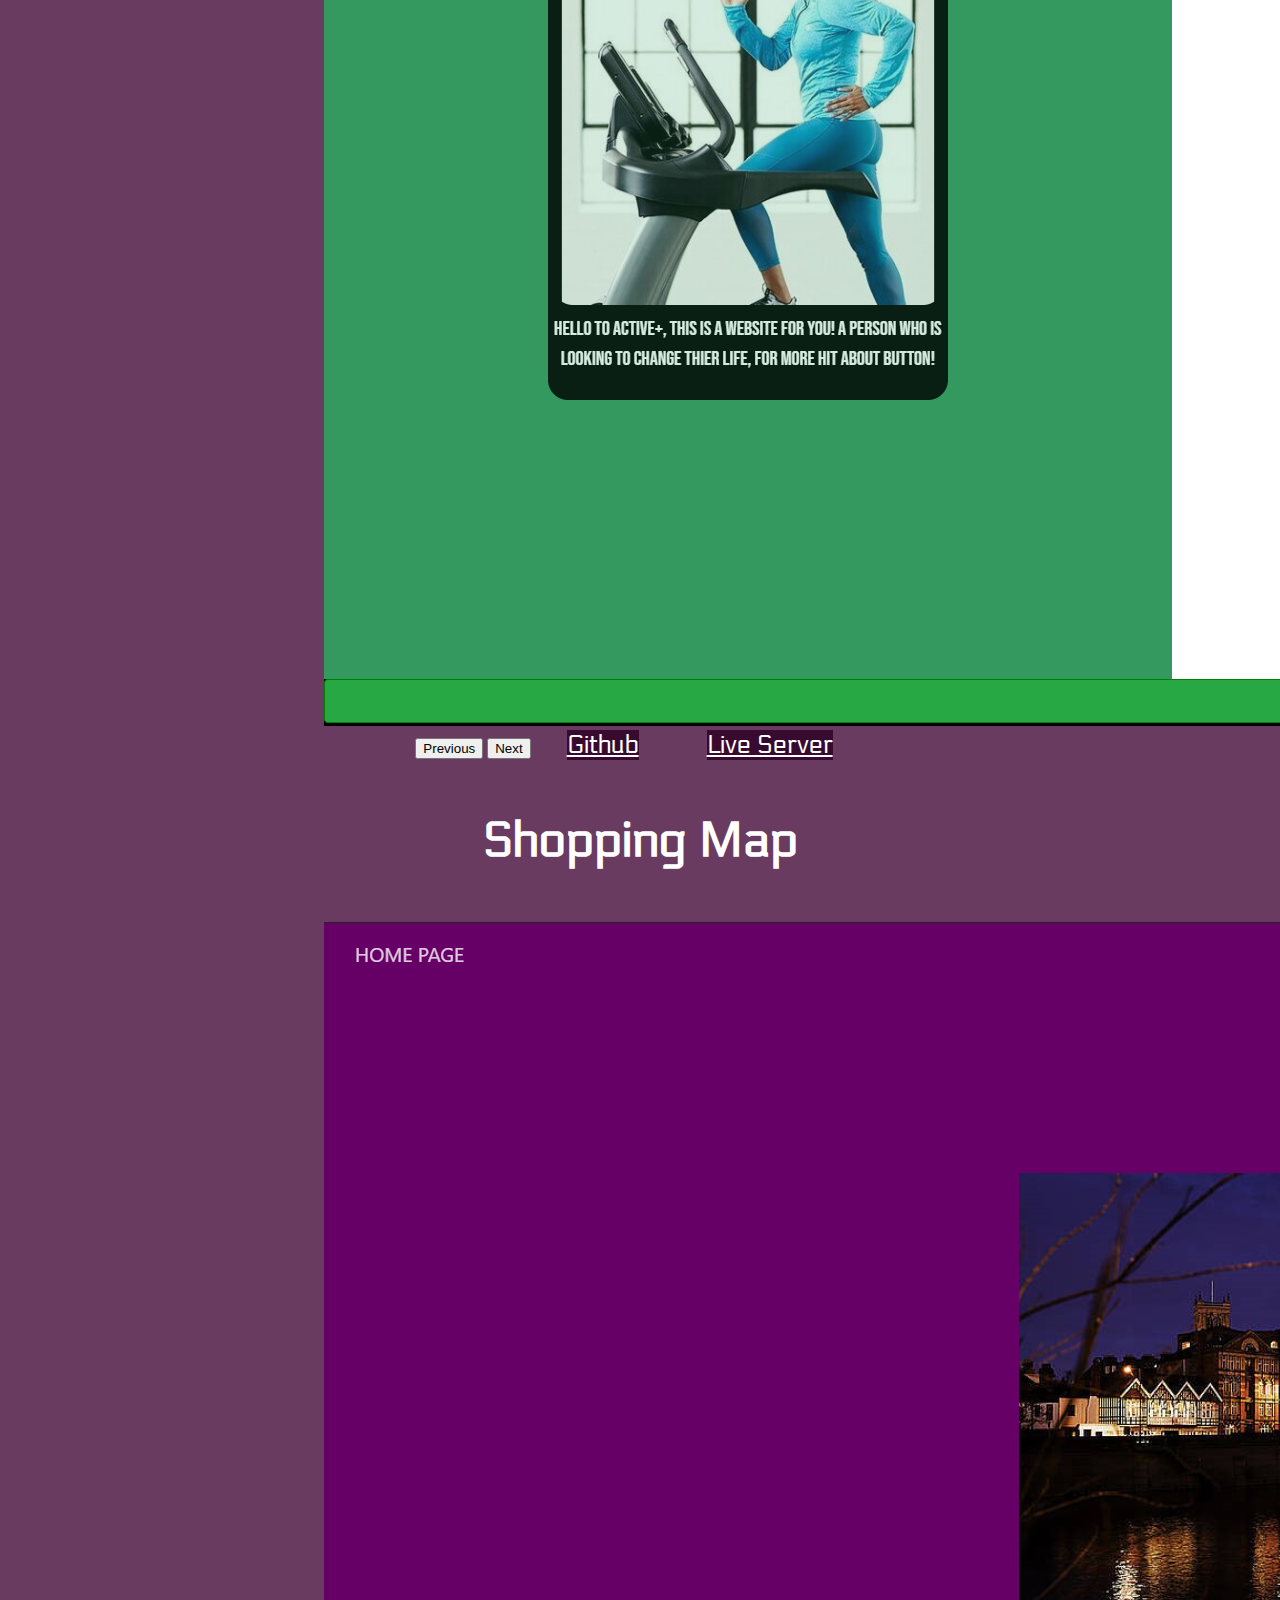
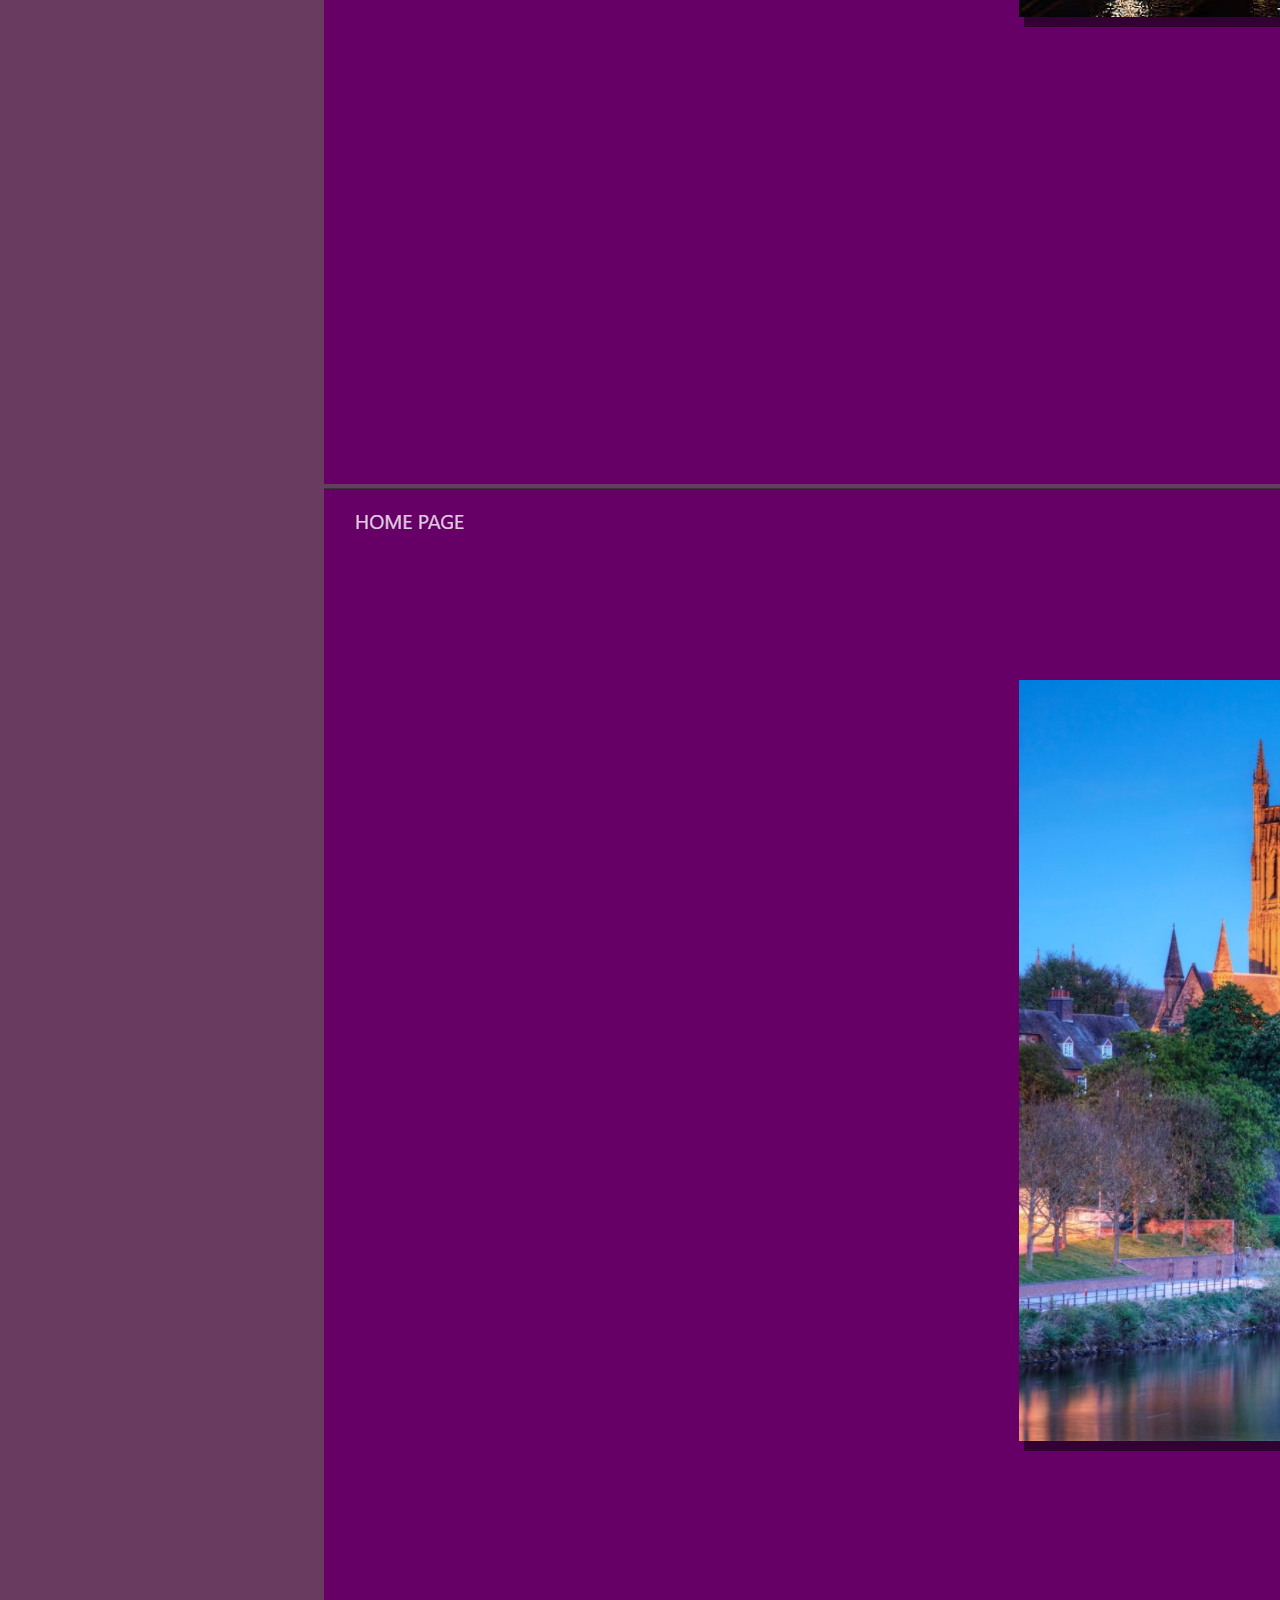
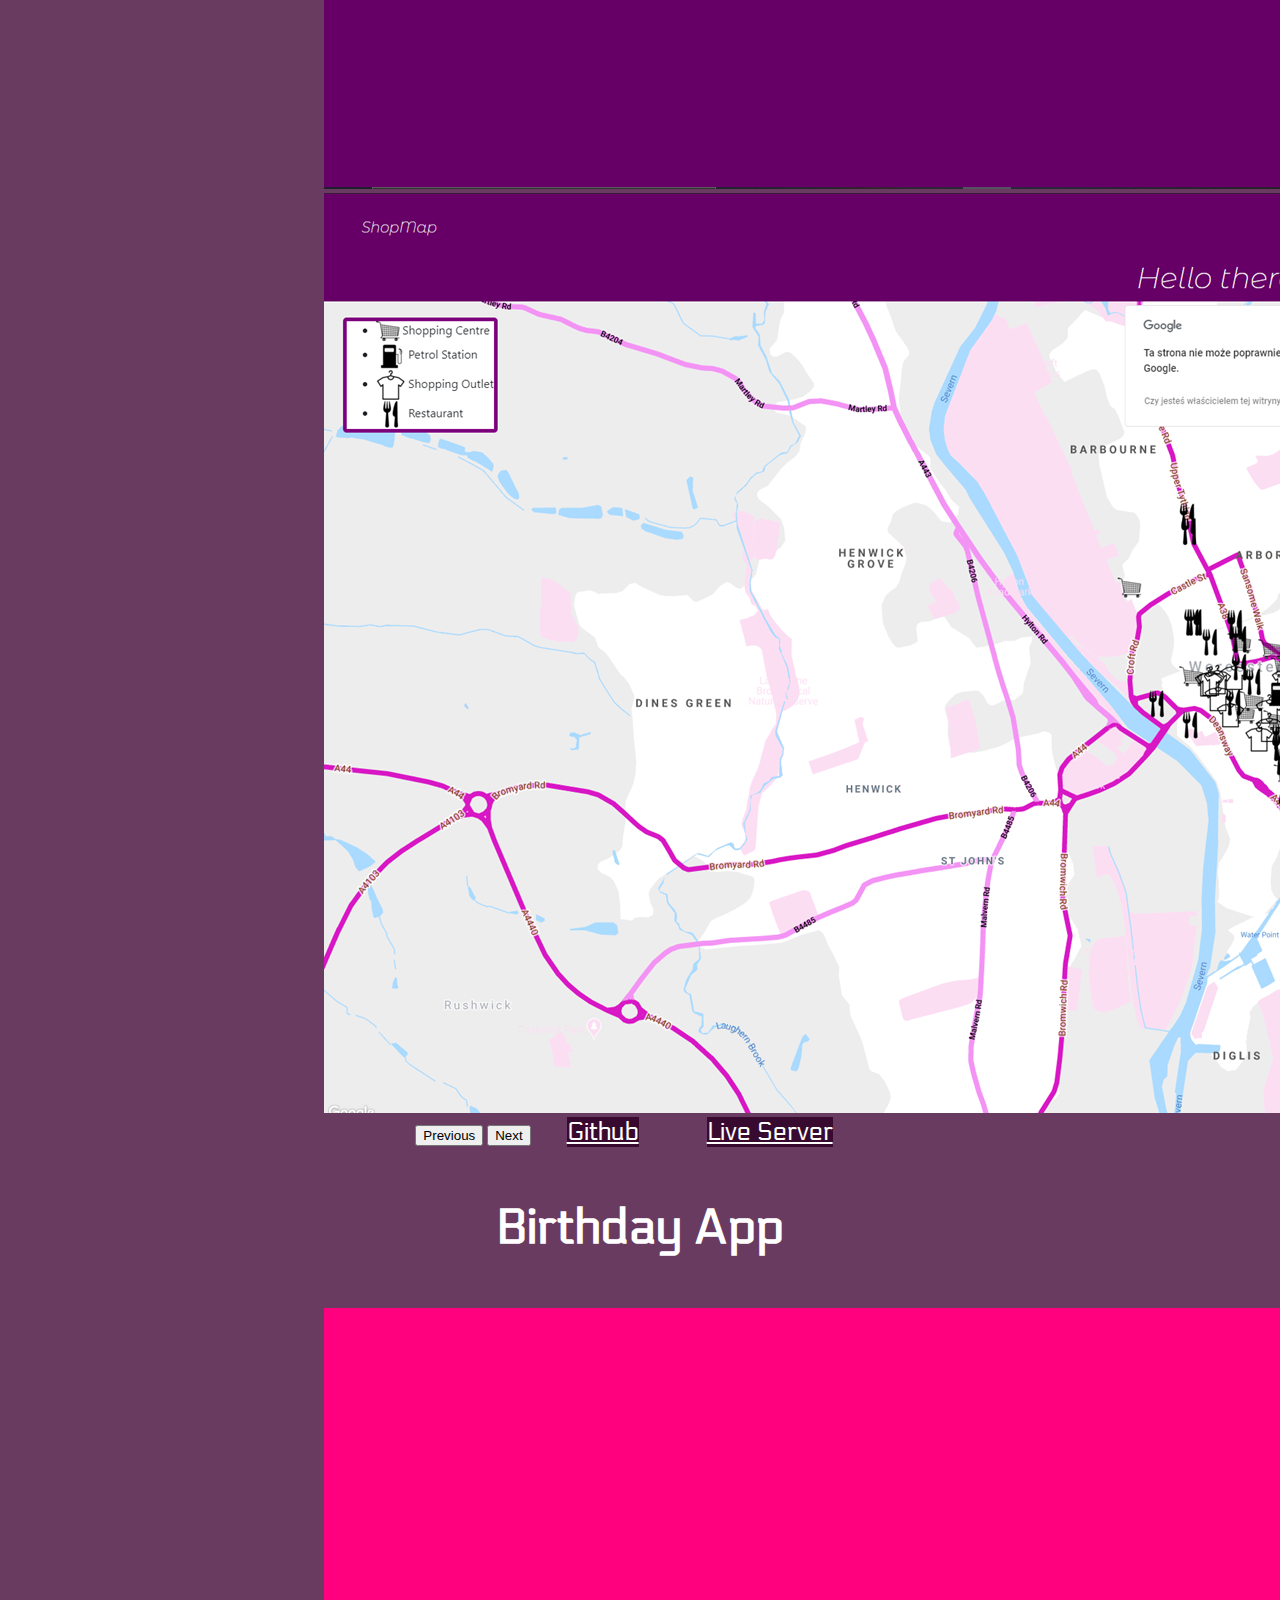
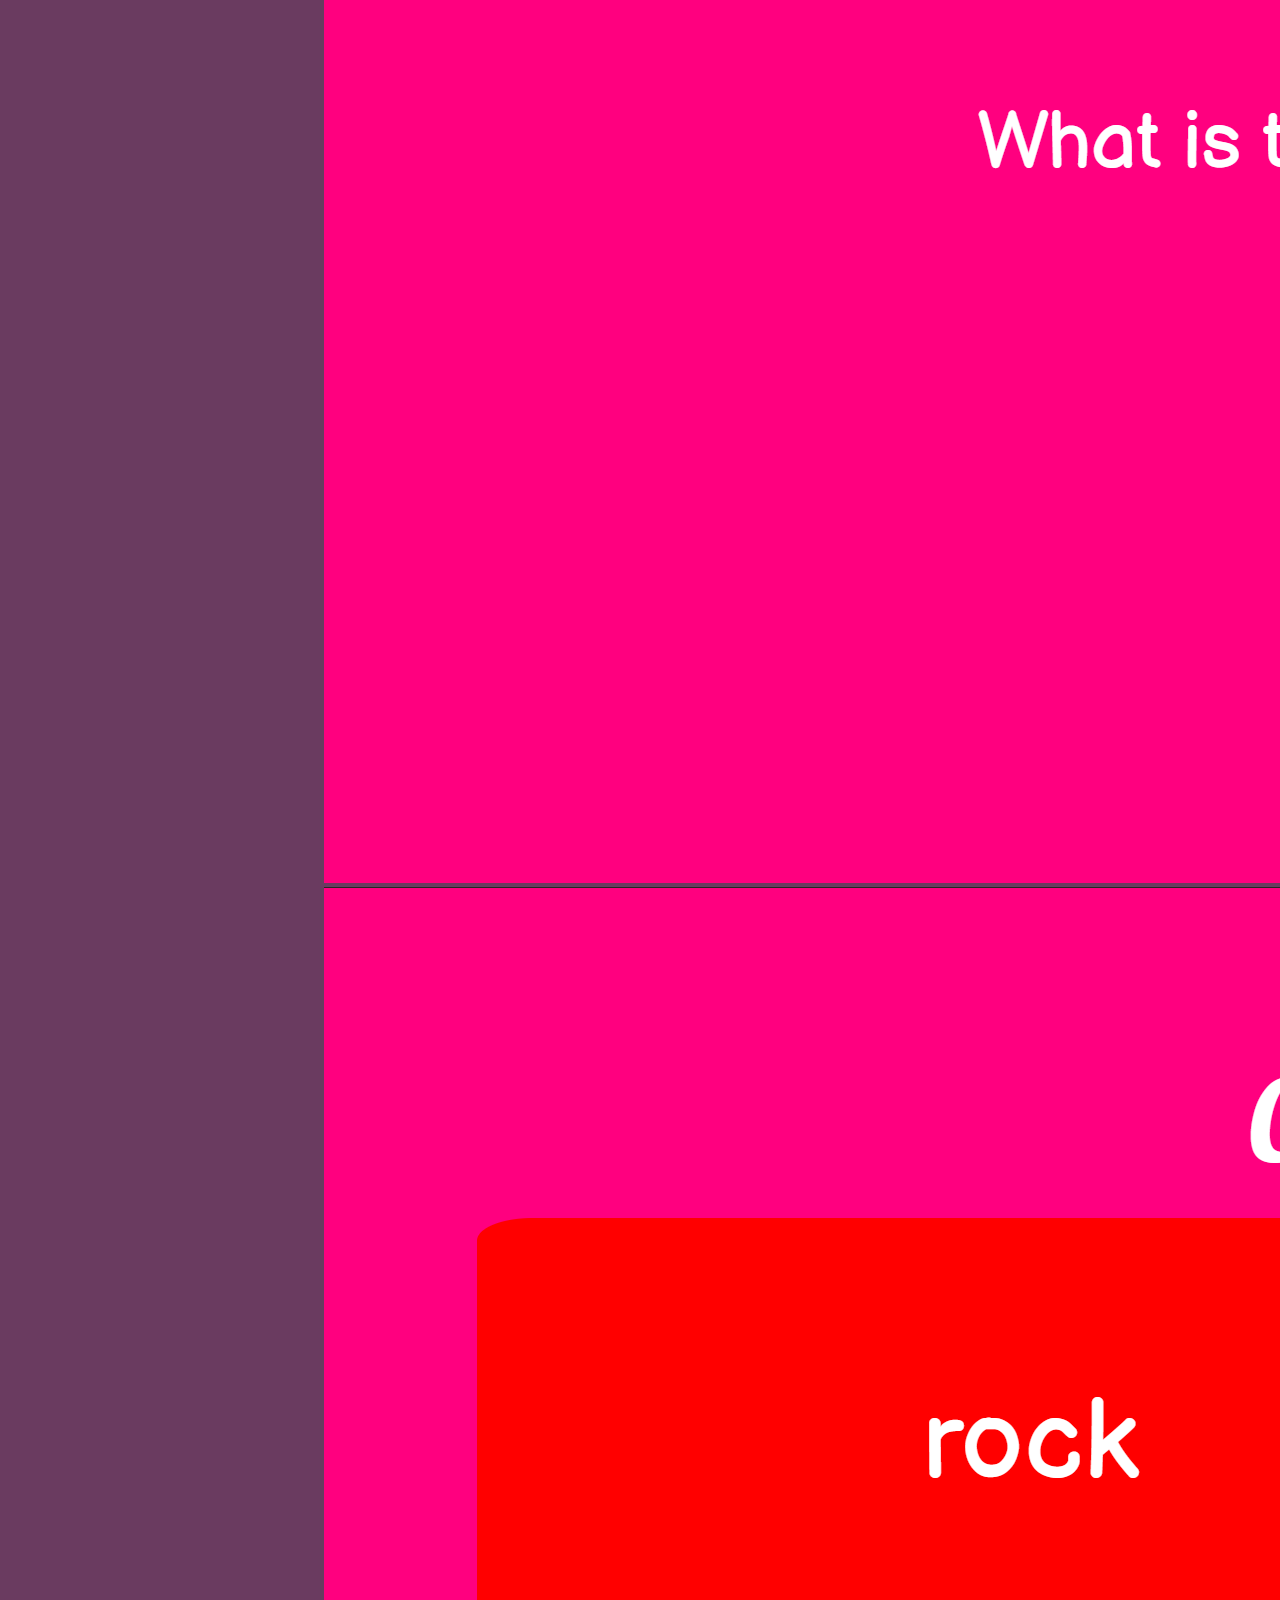
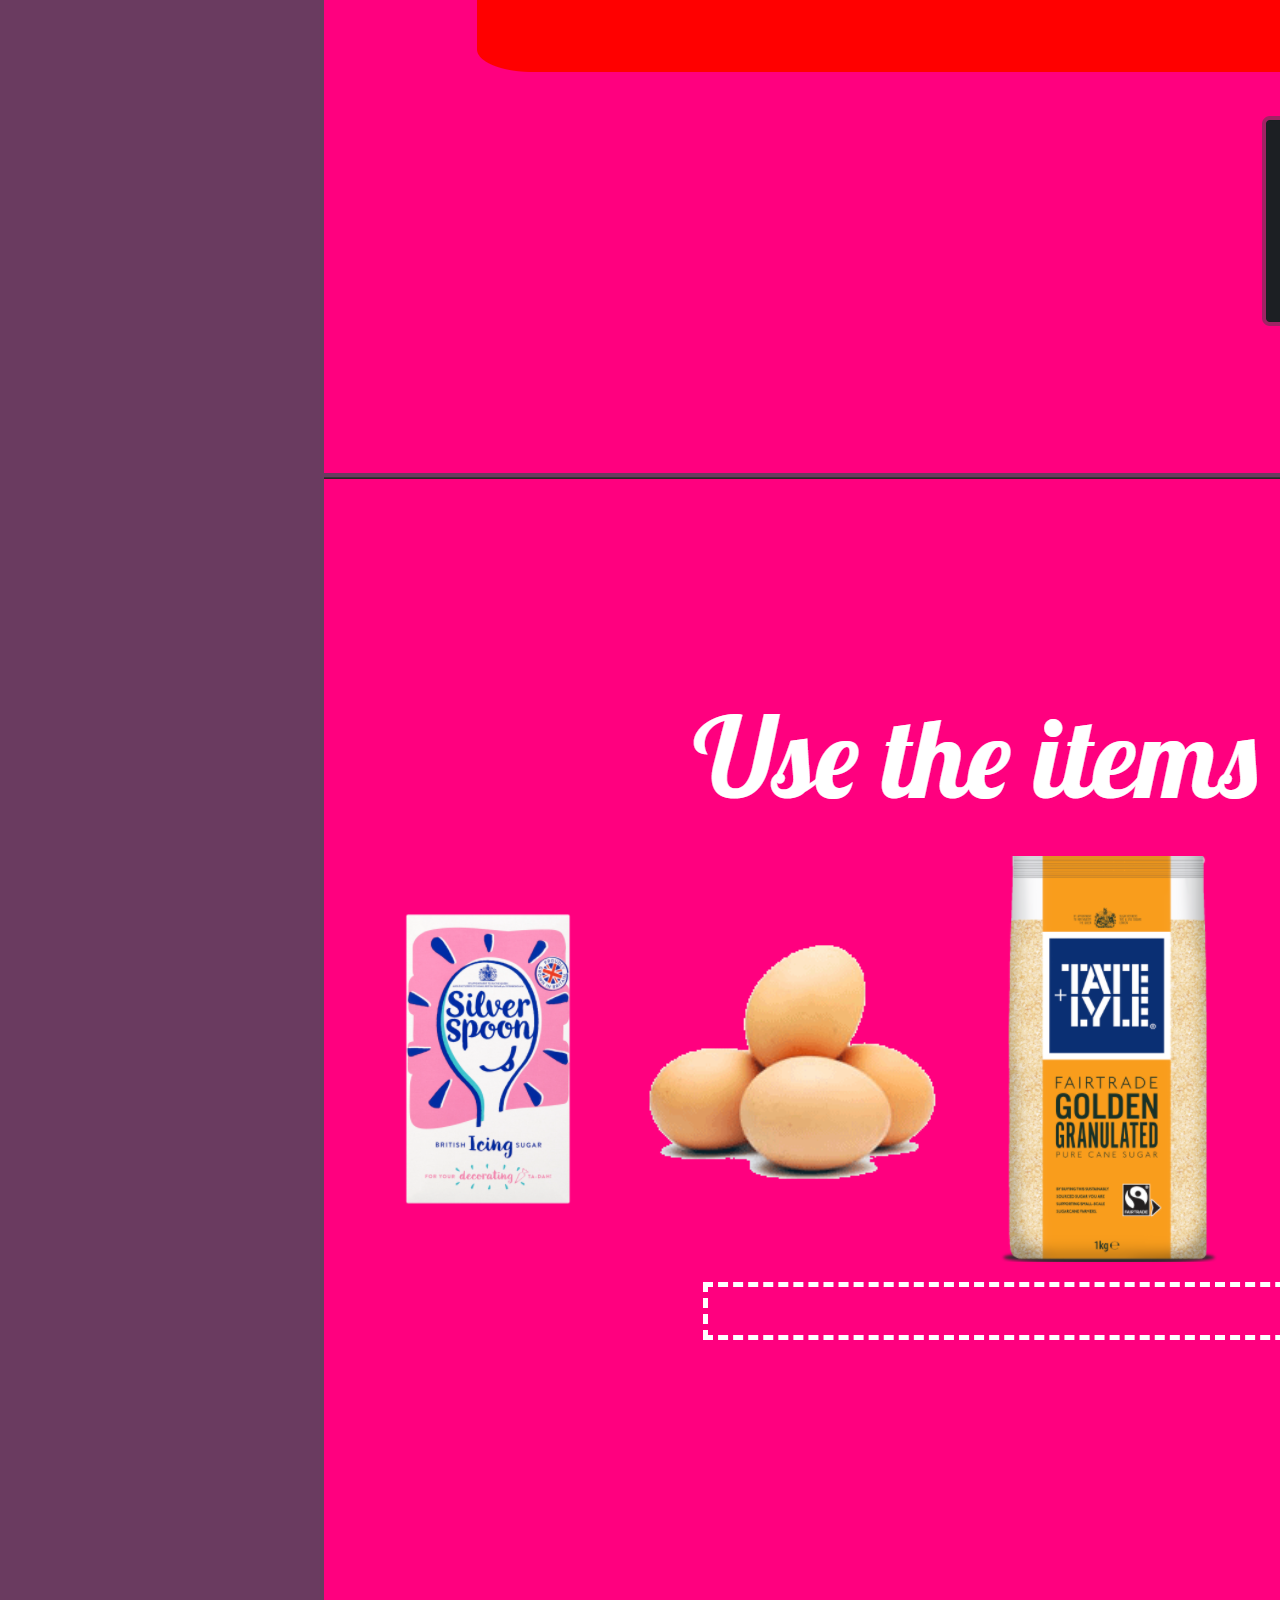
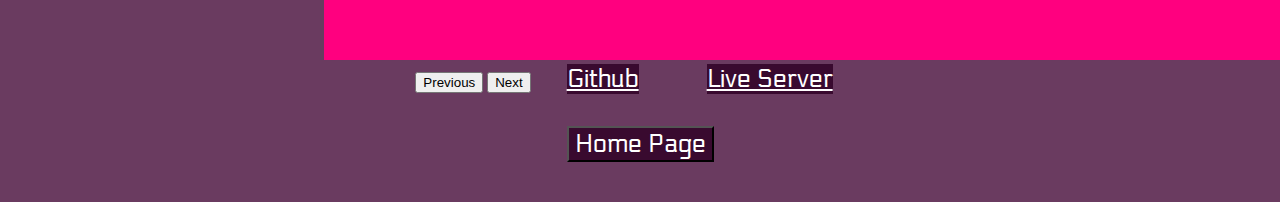
==== commit 8434bc00: "Added Github + Live Server Links" ====
--- a/projects.html
+++ b/projects.html
@@ -7,7 +7,7 @@
       <script src="https://cdn.jsdelivr.net/npm/bootstrap@5.0.1/dist/js/bootstrap.bundle.min.js" integrity="sha384-gtEjrD/SeCtmISkJkNUaaKMoLD0//ElJ19smozuHV6z3Iehds+3Ulb9Bn9Plx0x4" crossorigin="anonymous"></script>
       <link href="https://fonts.googleapis.com/css2?family=Press+Start+2P&display=swap" rel="stylesheet">
       <link href="https://fonts.googleapis.com/css2?family=Electrolize&display=swap" rel="stylesheet">
-      <link rel="stylesheet" href="https://cdnjs.cloudflare.com/ajax/libs/font-awesome/5.15.3/css/all.min.css" integrity="sha512-iBBXm8fW90+nuLcSKlbmrPcLa0OT92xO1BIsZ+ywDWZCvqsWgccV3gFoRBv0z+8dLJgyAHIhR35VZc2oM/gI1w==" crossorigin="anonymous" referrerpolicy="no-referrer" />
+      <link rel="stylesheet" href="https://cdnjs.cloudflare.com/ajax/libs/font-awesome/6.1.1/css/all.min.css" integrity="sha512-KfkfwYDsLkIlwQp6LFnl8zNdLGxu9YAA1QvwINks4PhcElQSvqcyVLLD9aMhXd13uQjoXtEKNosOWaZqXgel0g==" crossorigin="anonymous" referrerpolicy="no-referrer" />
        <link rel="stylesheet" href="https://unpkg.com/aos@next/dist/aos.css" />
     <link rel="stylesheet" href="index.css">
   </head>
@@ -36,6 +36,8 @@
             <span class="carousel-control-next-icon" aria-hidden="true"></span>
             <span class="visually-hidden">Next</span>
           </button>
+          <a class="btn homes" href="https://github.com/Kacperski777/Workout_Calorie_App"><i class="fa-brands fa-github"></i> Github</a>
+          <a class="btn homes" href="https://slik1-18.wbs.uni.worc.ac.uk/application/index.php"><i class="fa-solid fa-server"></i> Live Server</a>
         </div>
         <h1 class="title-project">Shopping Map</h1>
       <div id="carouselExampleControls2" class="carousel slide" data-bs-ride="carousel">
@@ -58,6 +60,8 @@
           <span class="carousel-control-next-icon" aria-hidden="true"></span>
           <span class="visually-hidden">Next</span>
         </button>
+        <a class="btn homes" href="https://github.com/Kacperski777/Google-Maps-API---Showing-Shops-around-Worcester-UK"><i class="fa-brands fa-github"></i> Github</a>
+        <a class="btn homes" href="https://slik1-18.wbs.uni.worc.ac.uk/SystemADesign/index.php"><i class="fa-solid fa-server"></i> Live Server</a>
       </div>
 
       <h1 class="title-project">Birthday App</h1>
@@ -81,8 +85,10 @@
         <span class="carousel-control-next-icon" aria-hidden="true"></span>
         <span class="visually-hidden">Next</span>
       </button>
+      <a class="btn homes" href="https://github.com/Kacperski777/birthday"><i class="fa-brands fa-github"></i> Github</a>
+      <a class="btn homes" href="https://slik1-18.wbs.uni.worc.ac.uk/birthday/birthday/index.html"><i class="fa-solid fa-server"></i> Live Server</a>
     </div>
-    <button class="btn"><a href="index.html">Home Page</a></button>
+    <button class="btn homes"><a href="index.html">Home Page</a></button>
 
         </div>
       </div>
--- a/index.css
+++ b/index.css
@@ -111,6 +111,11 @@
   height: 50vh;
 }
 
+.para{
+  margin: 0 auto;
+  text-align: center;
+}
+
 .more{
   background-color: #390a2f;
     height: 85vh;
@@ -129,10 +134,14 @@
   padding: 10px;
 }
 
+.homes{
+  margin: 2rem;
+}
+
 .centered {
   position: absolute;
+
   top: 25%;
-  display: inline;
   font-family: 'Electrolize', sans-serif;
   left: 50%;
   font-size: 20px;
@@ -197,7 +206,8 @@
   display: none; /* Hidden by default */
   position: fixed; /* Fixed/sticky position */
   bottom: 1px; /* Place the button at the bottom of the page */
-  width: 3.5%;
+  width: auto;
+  margin: 1rem;
   right: 1px; /* Place the button 30px from the right */
   z-index: 99; /* Make sure it does not overlap */
   border: none; /* Remove borders */
@@ -207,7 +217,7 @@
   cursor: pointer; /* Add a mouse pointer on hover */
   padding: 15px; /* Some padding */
   border-radius: 10px; /* Rounded corners */
-  font-size: 18px; /* Increase font size */
+  font-size: 28px; /* Increase font size */
 }
 
 #myBtn:hover {
@@ -216,15 +226,10 @@
 
 @media screen and (max-width: 1562px) {
   .para{
-    margin-left: 2rem;
-  }
-  #circle{
-    width: 90%;
-    position: relative;
-    z-index: 0;
-    top: 12rem;
-    left: 60px;
-  }
+    margin-left: 3rem;
+    font-size: 1.5rem;
+  }
+
   #About .para{
     font-size: 1.21rem;
   }
@@ -240,7 +245,7 @@
     text-align: center;
   }
   .about-me{
-    height: 50vh;
+    height: 60vh;
 
   }
   #Skills{
@@ -266,8 +271,23 @@
 @media screen and (max-width: 1000px) {
   .more, .info, #Home, .projects2, .contact{
     height: auto;
-  }
-
+
+  }
+
+}
+
+
+
+.contact{
+  padding: 2rem;
+}
+.more .para{
+  font-size: 1.3rem;
+}
+
+.para{
+  padding: 2rem;
+  margin: 2rem;
 }
 
 .inline{
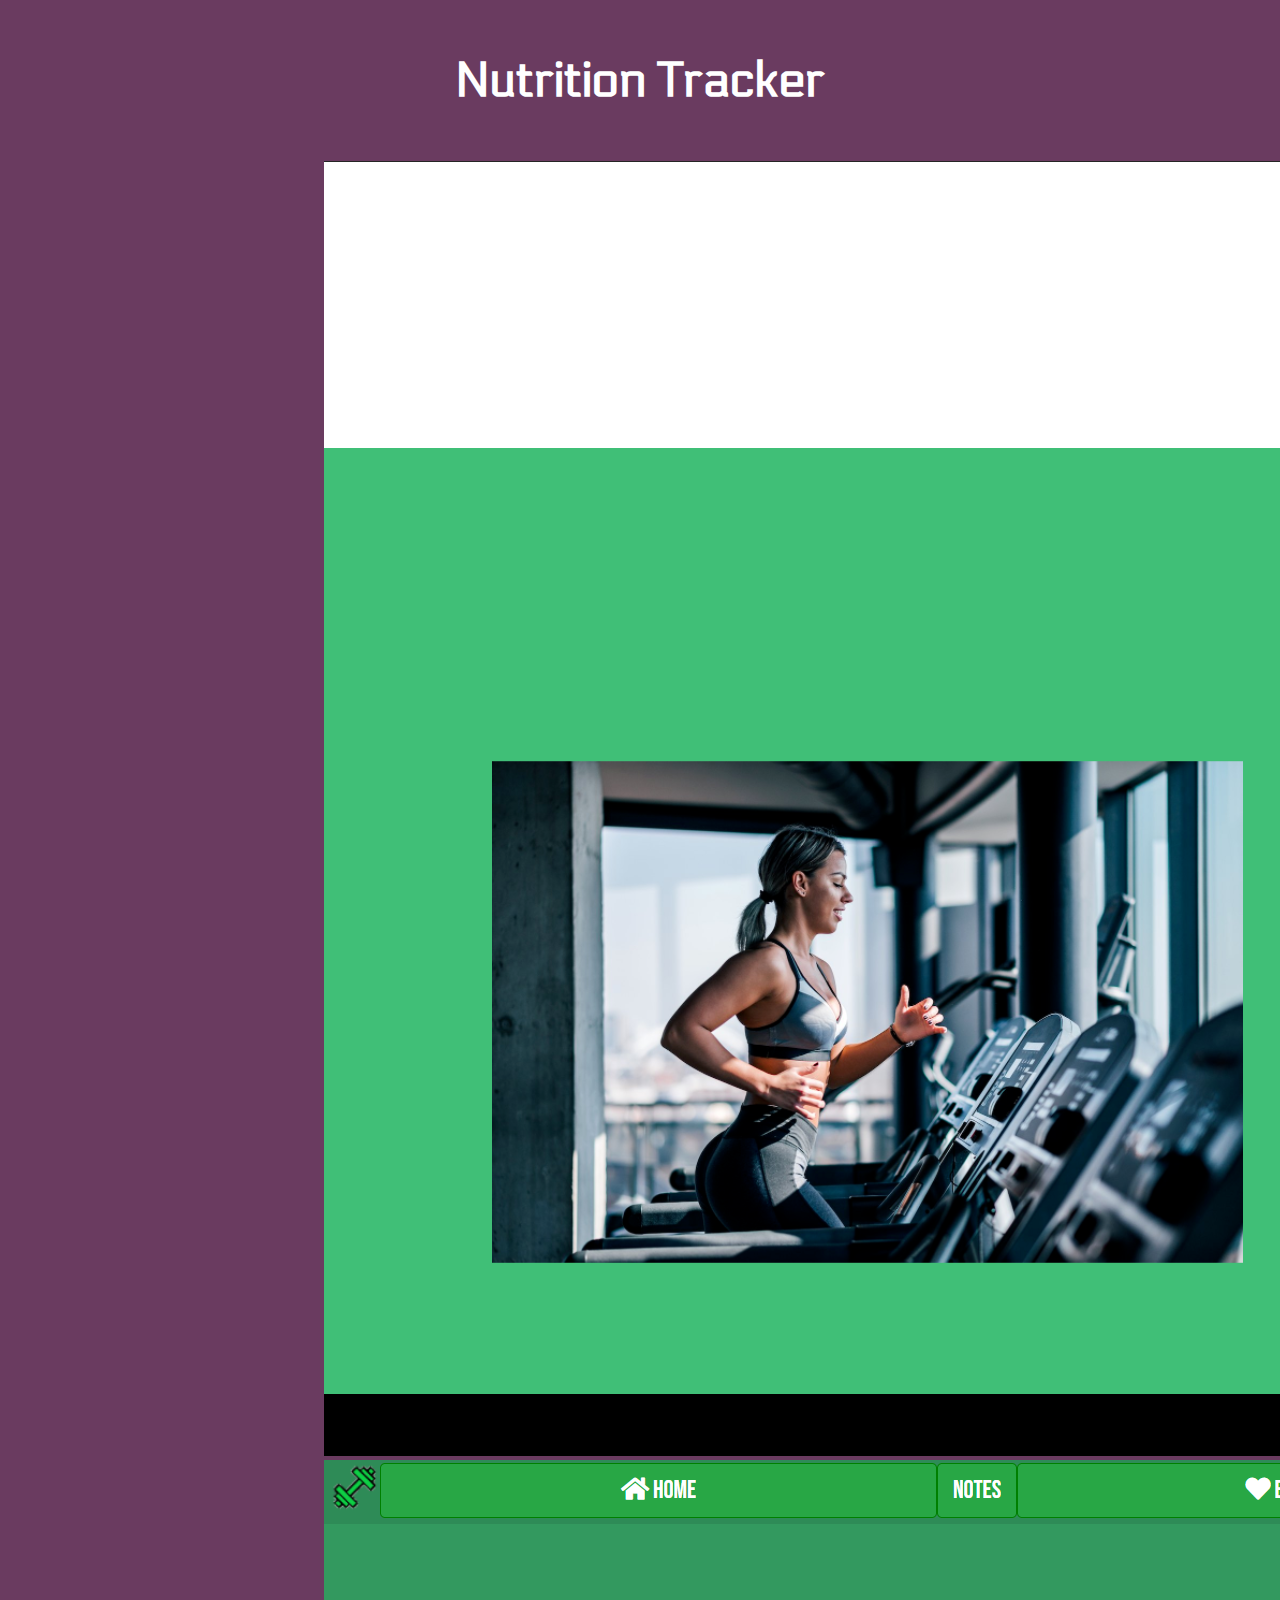
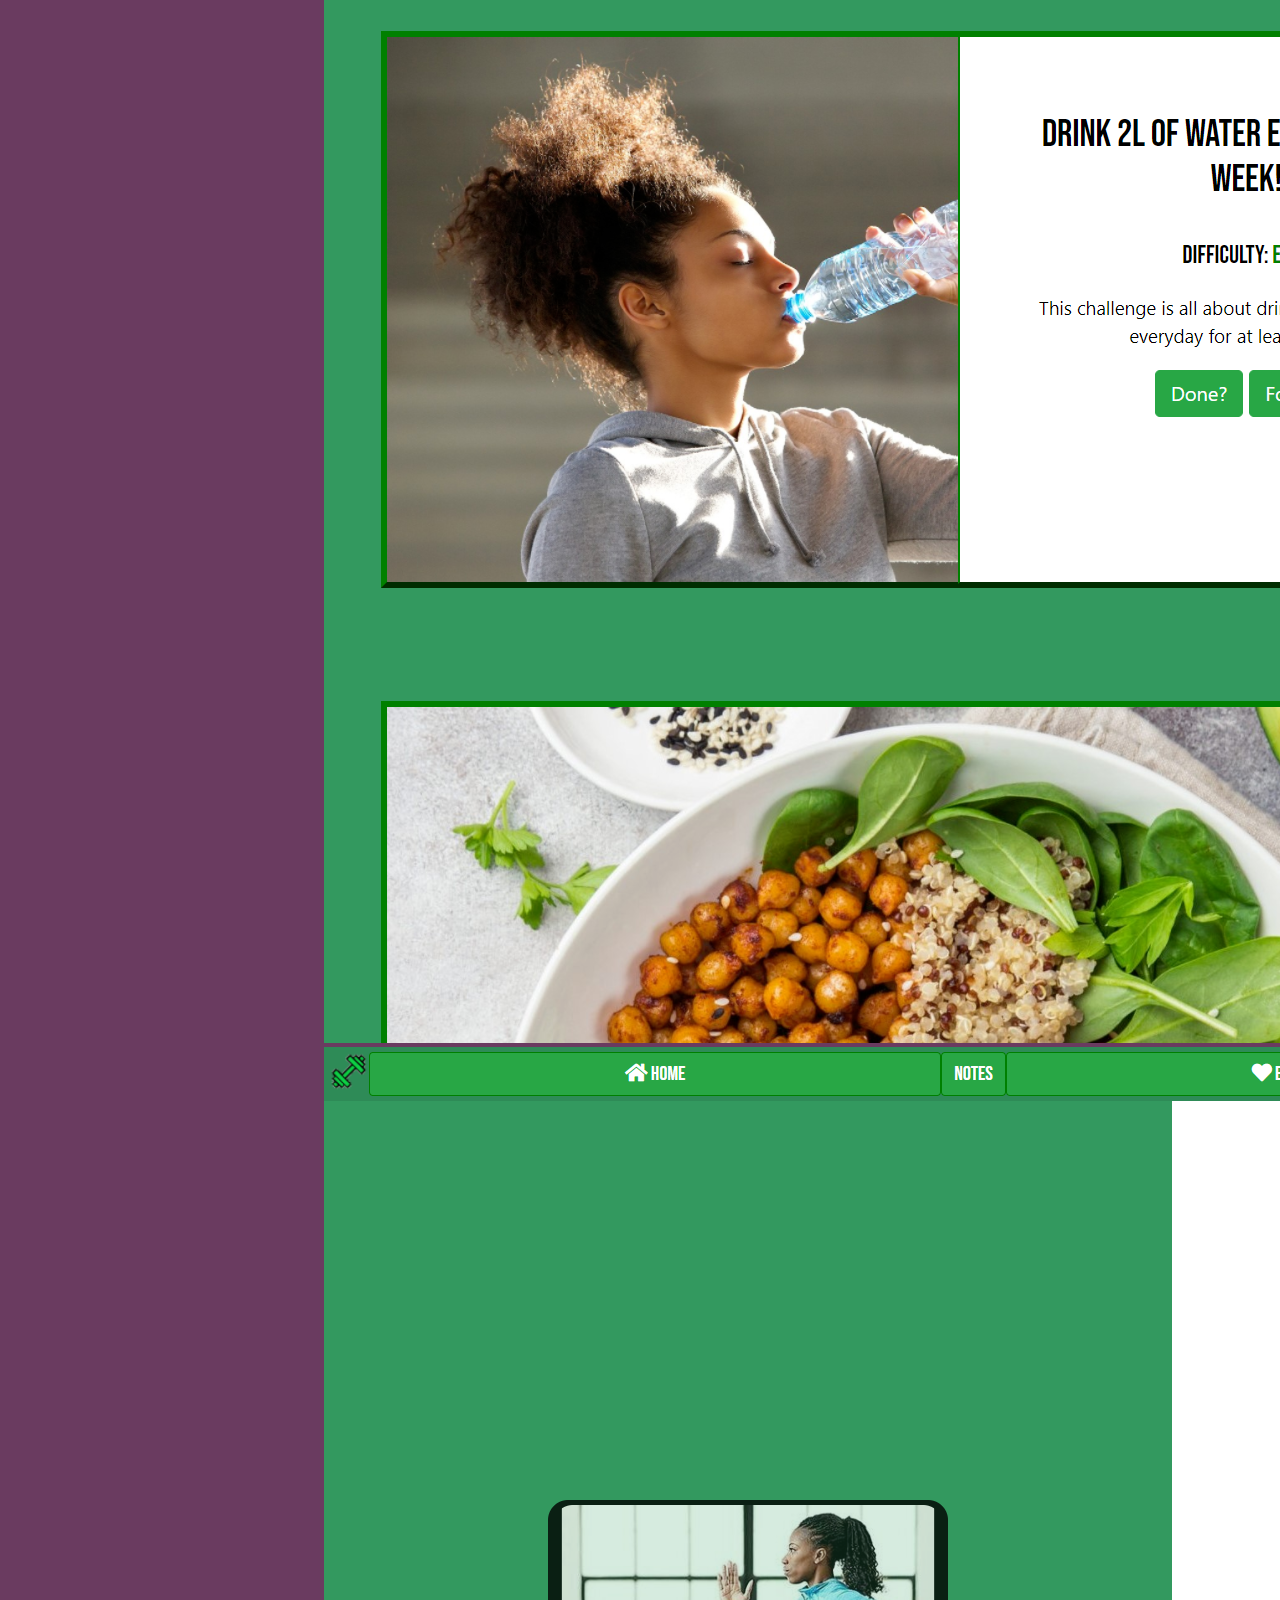
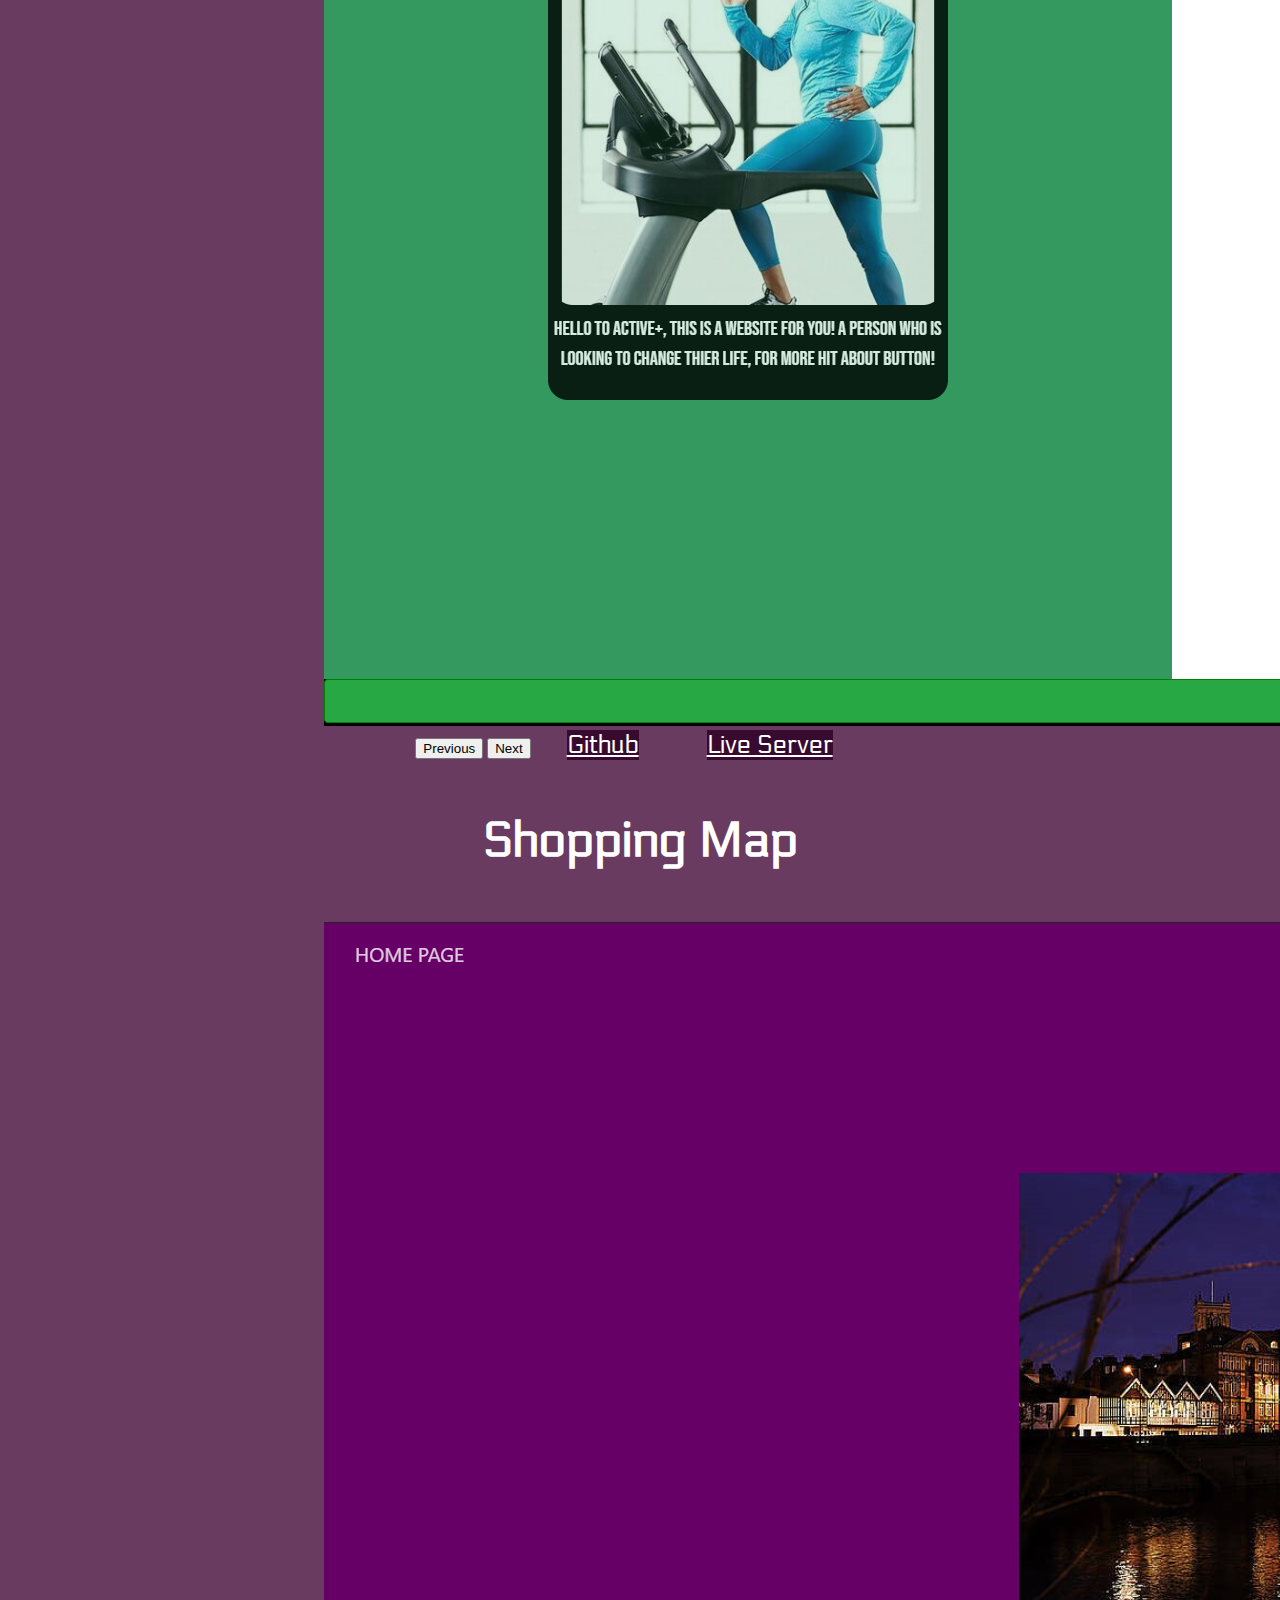
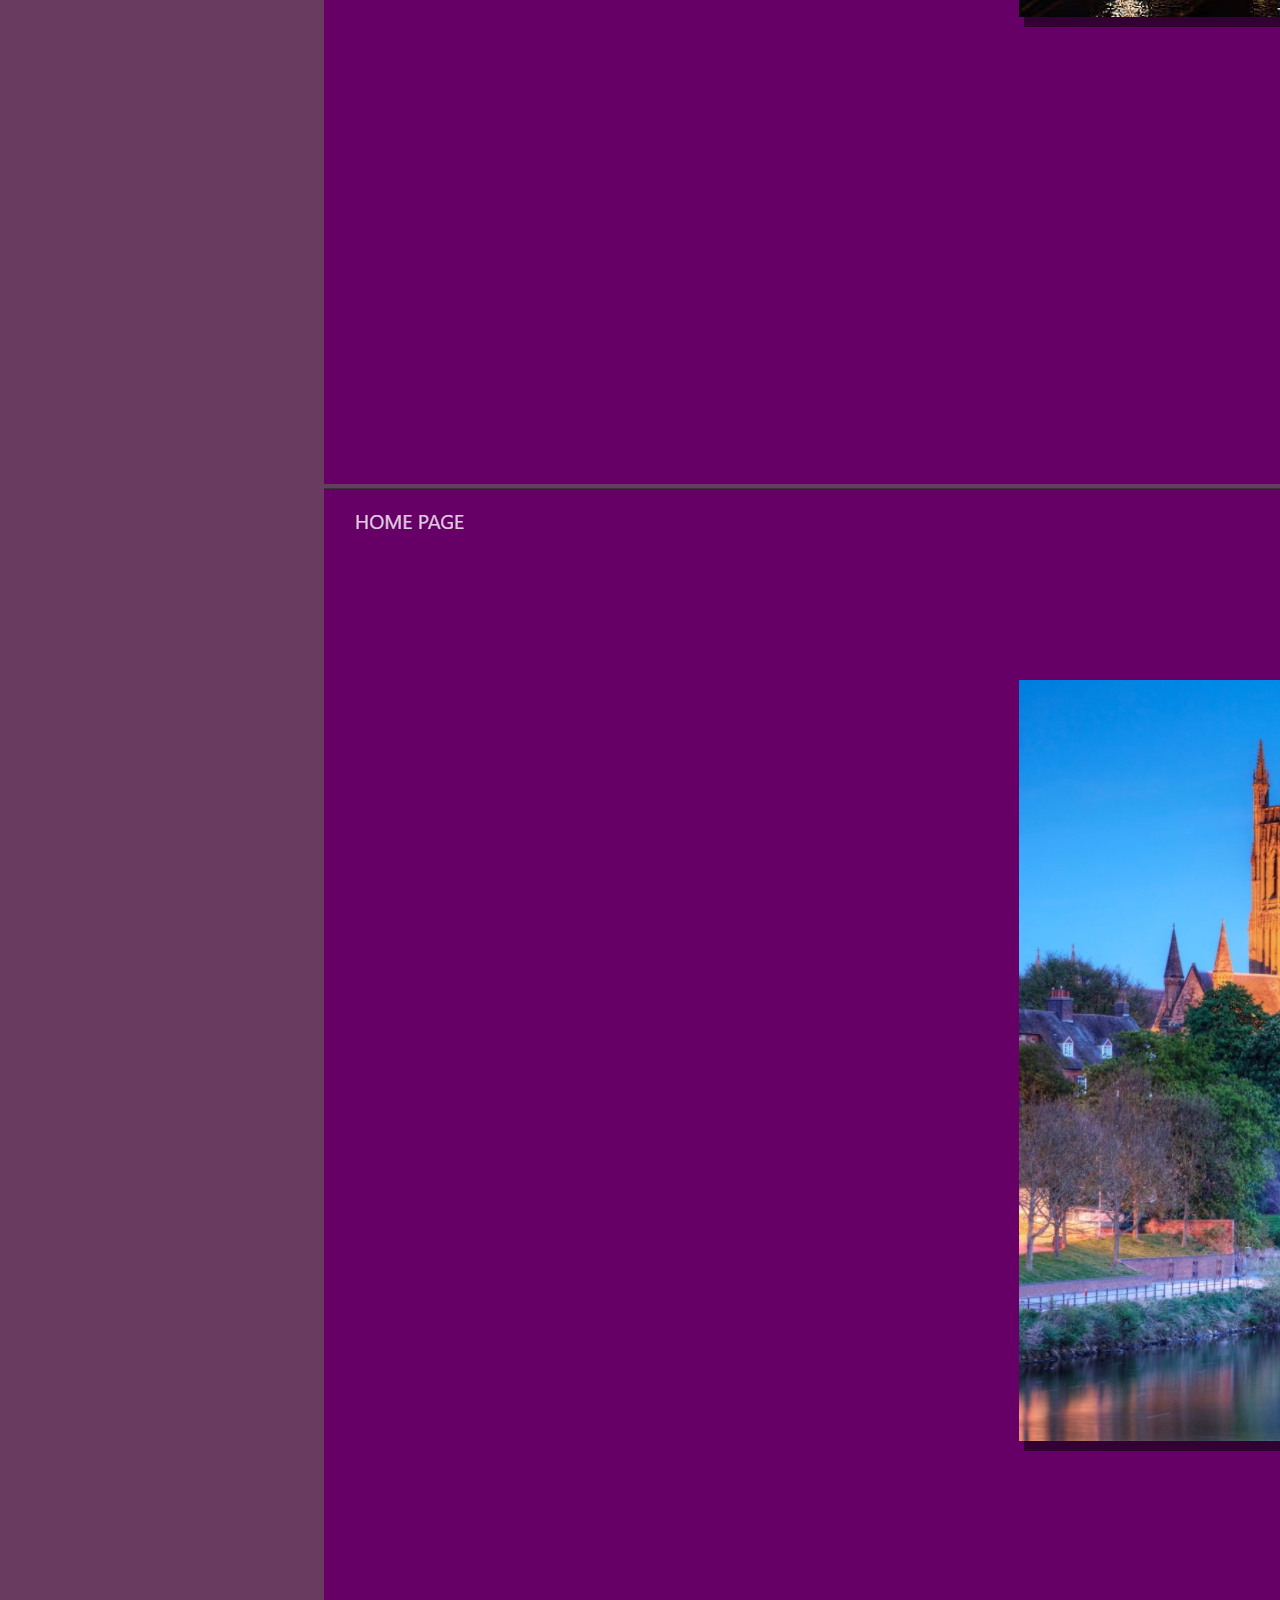
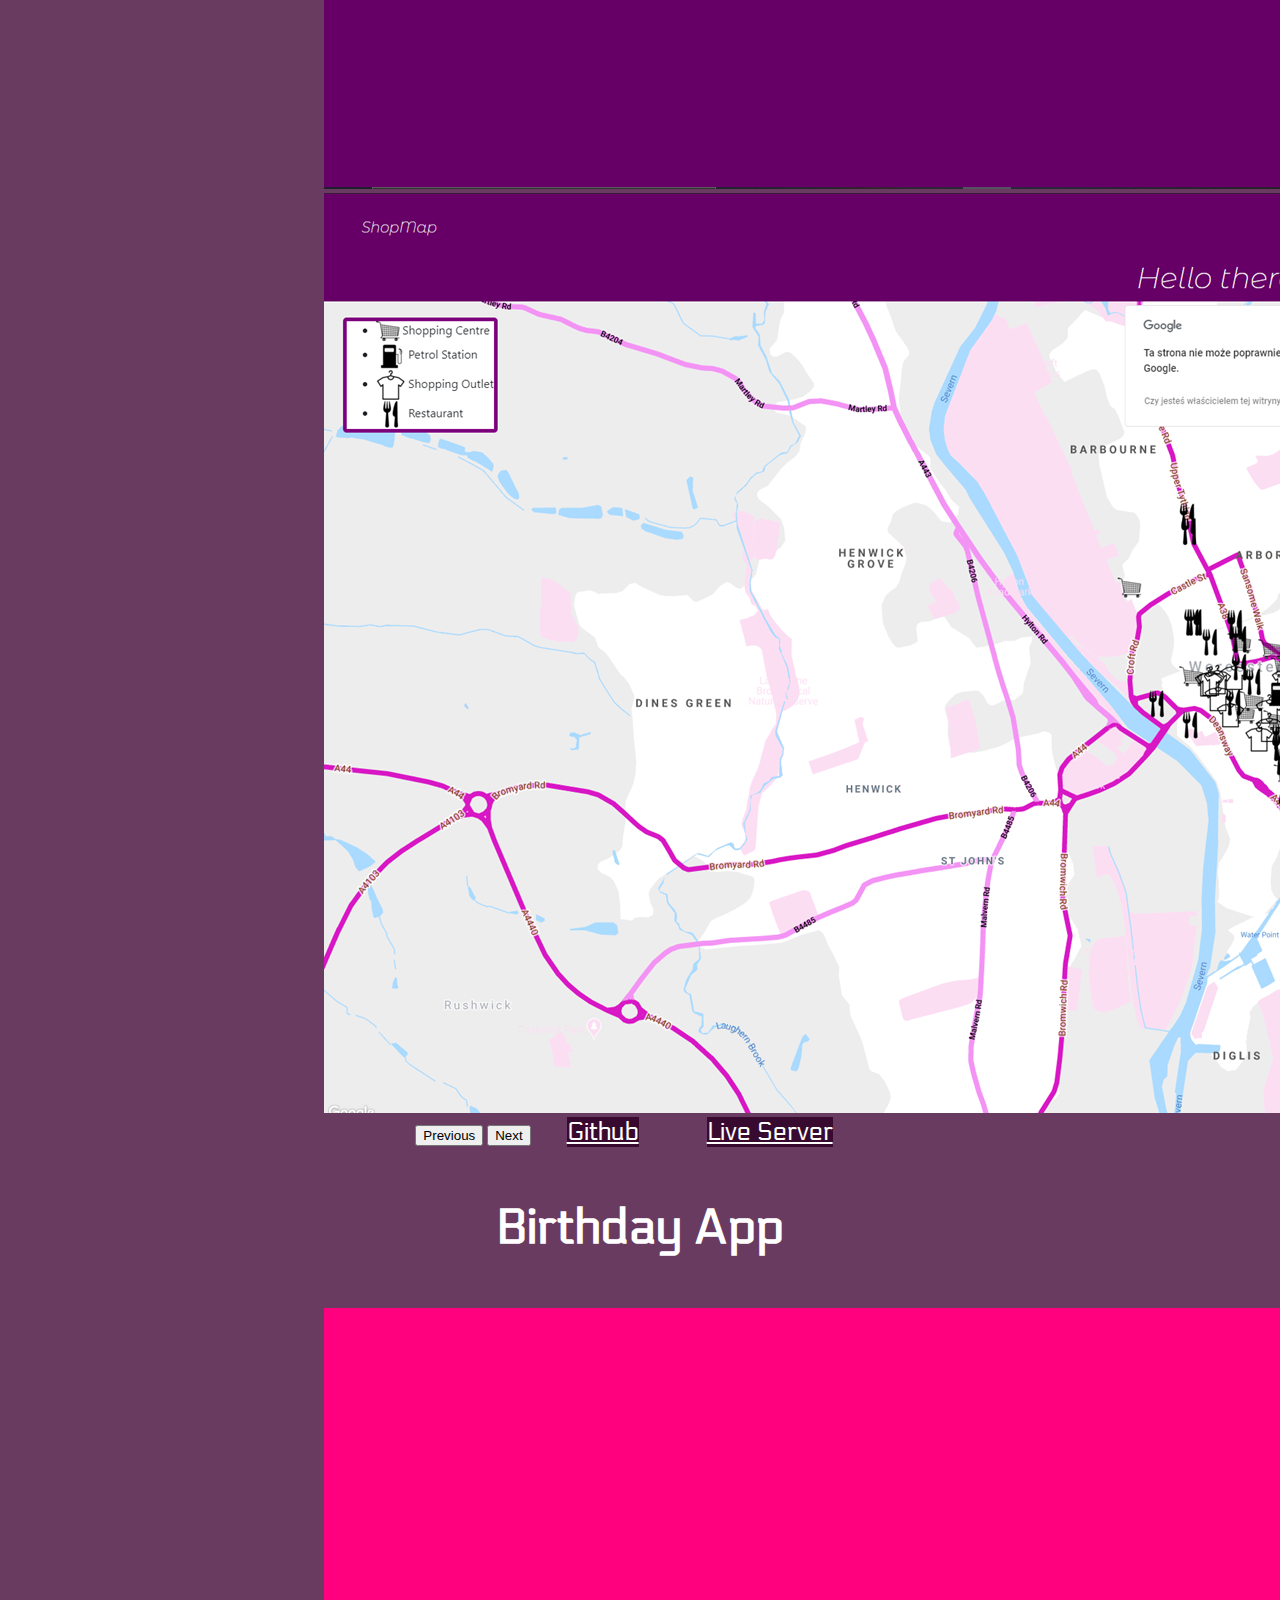
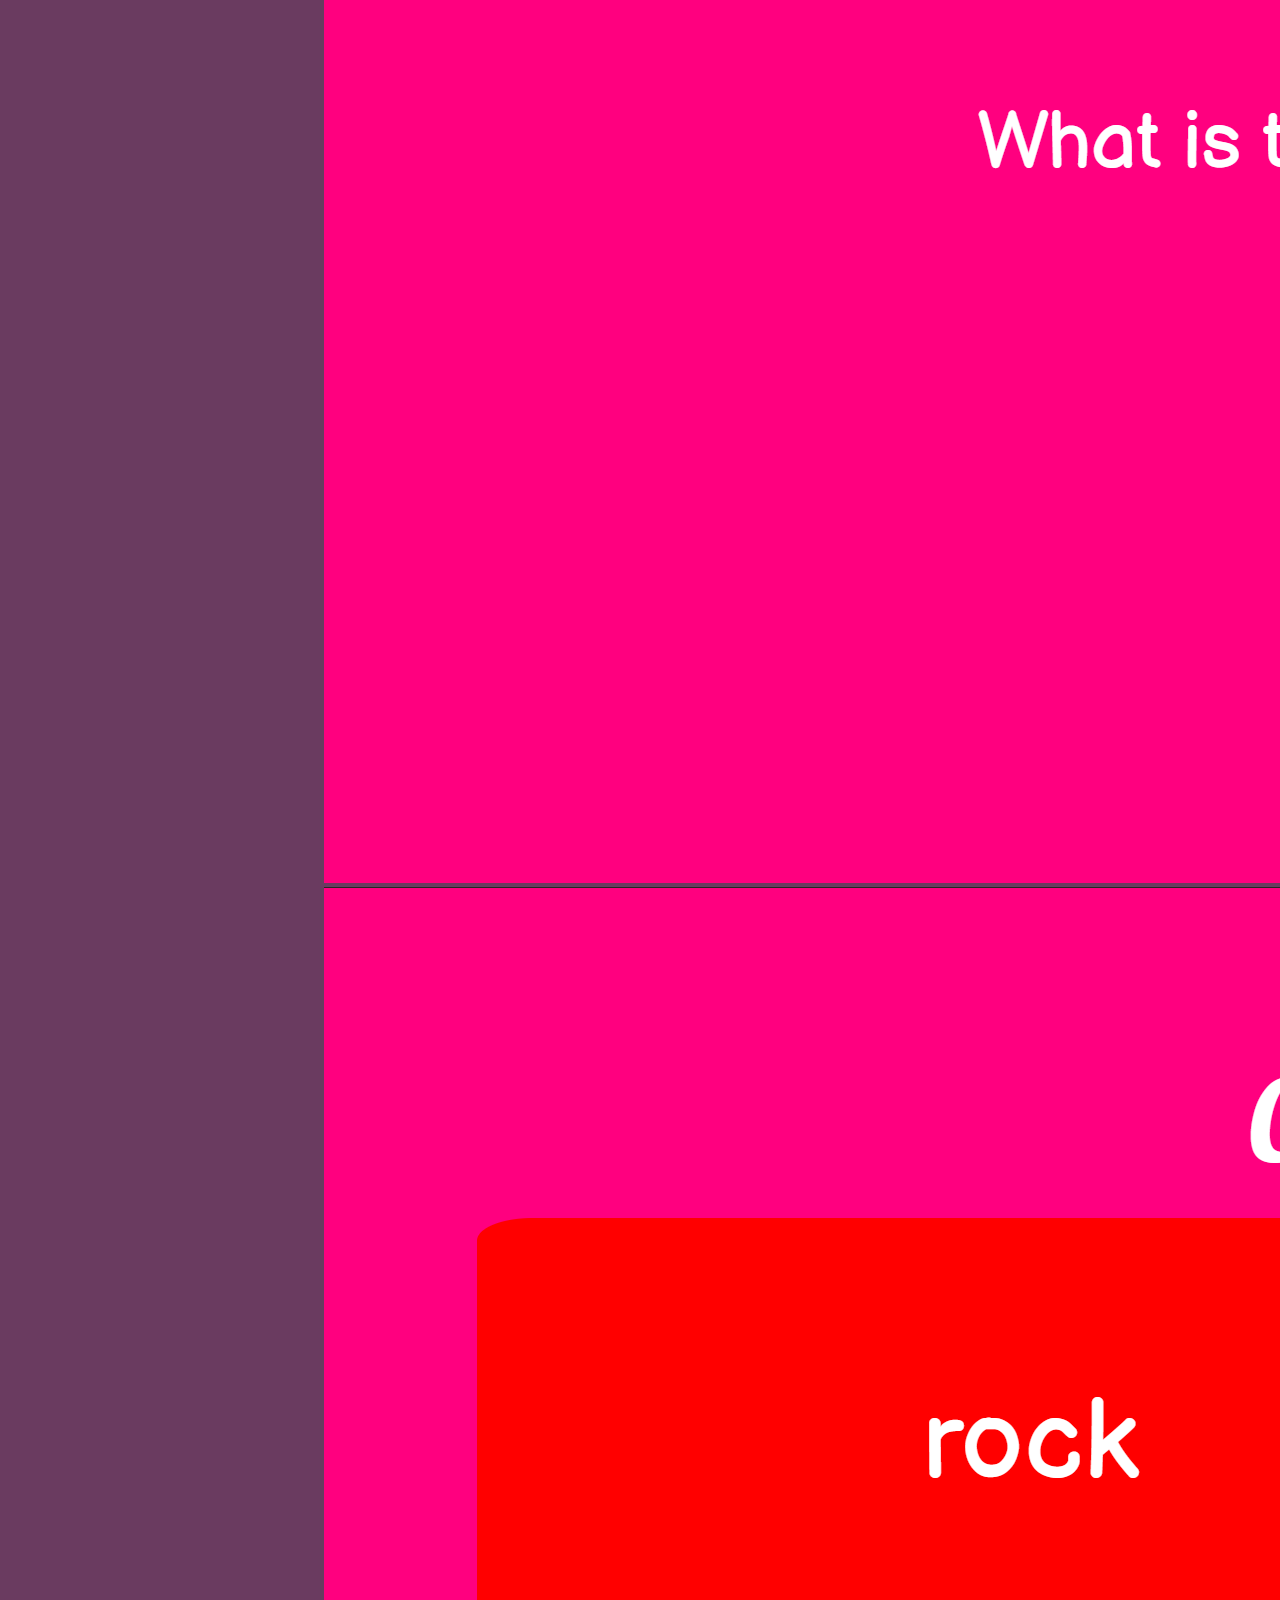
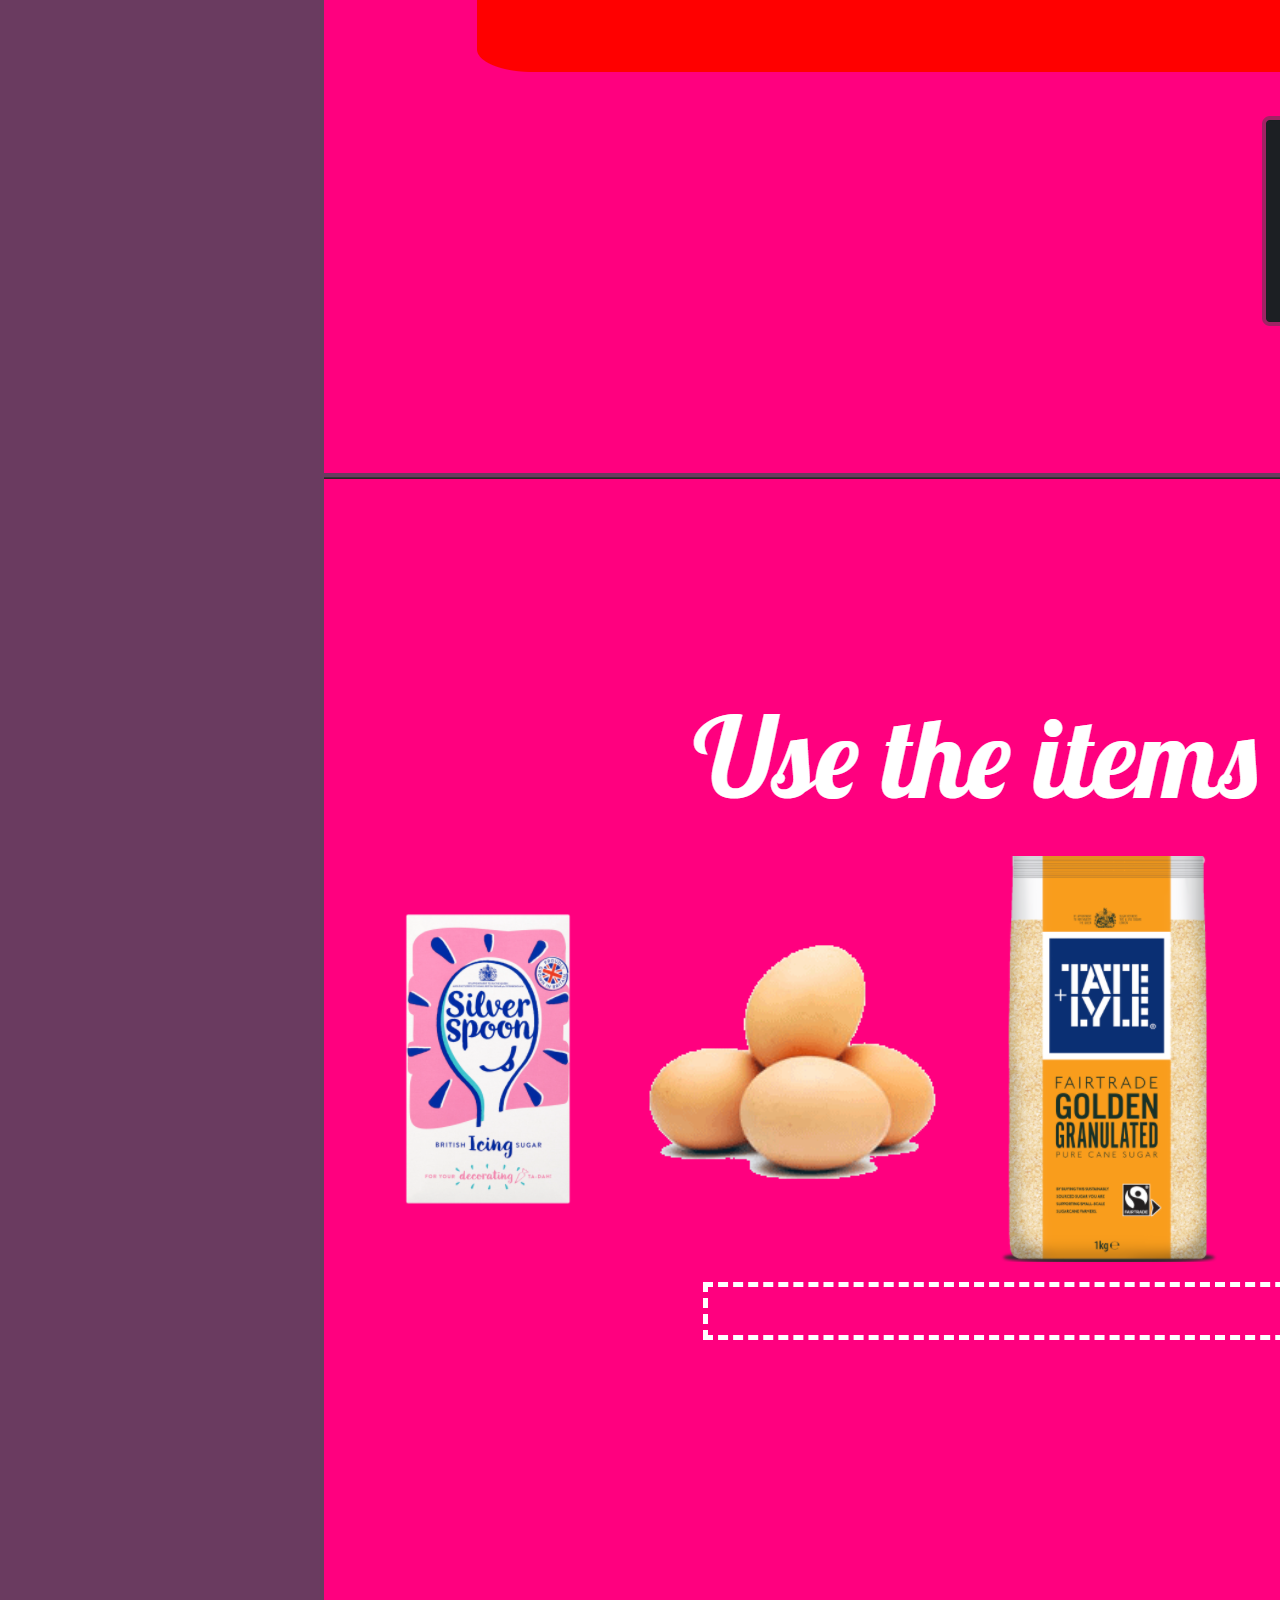
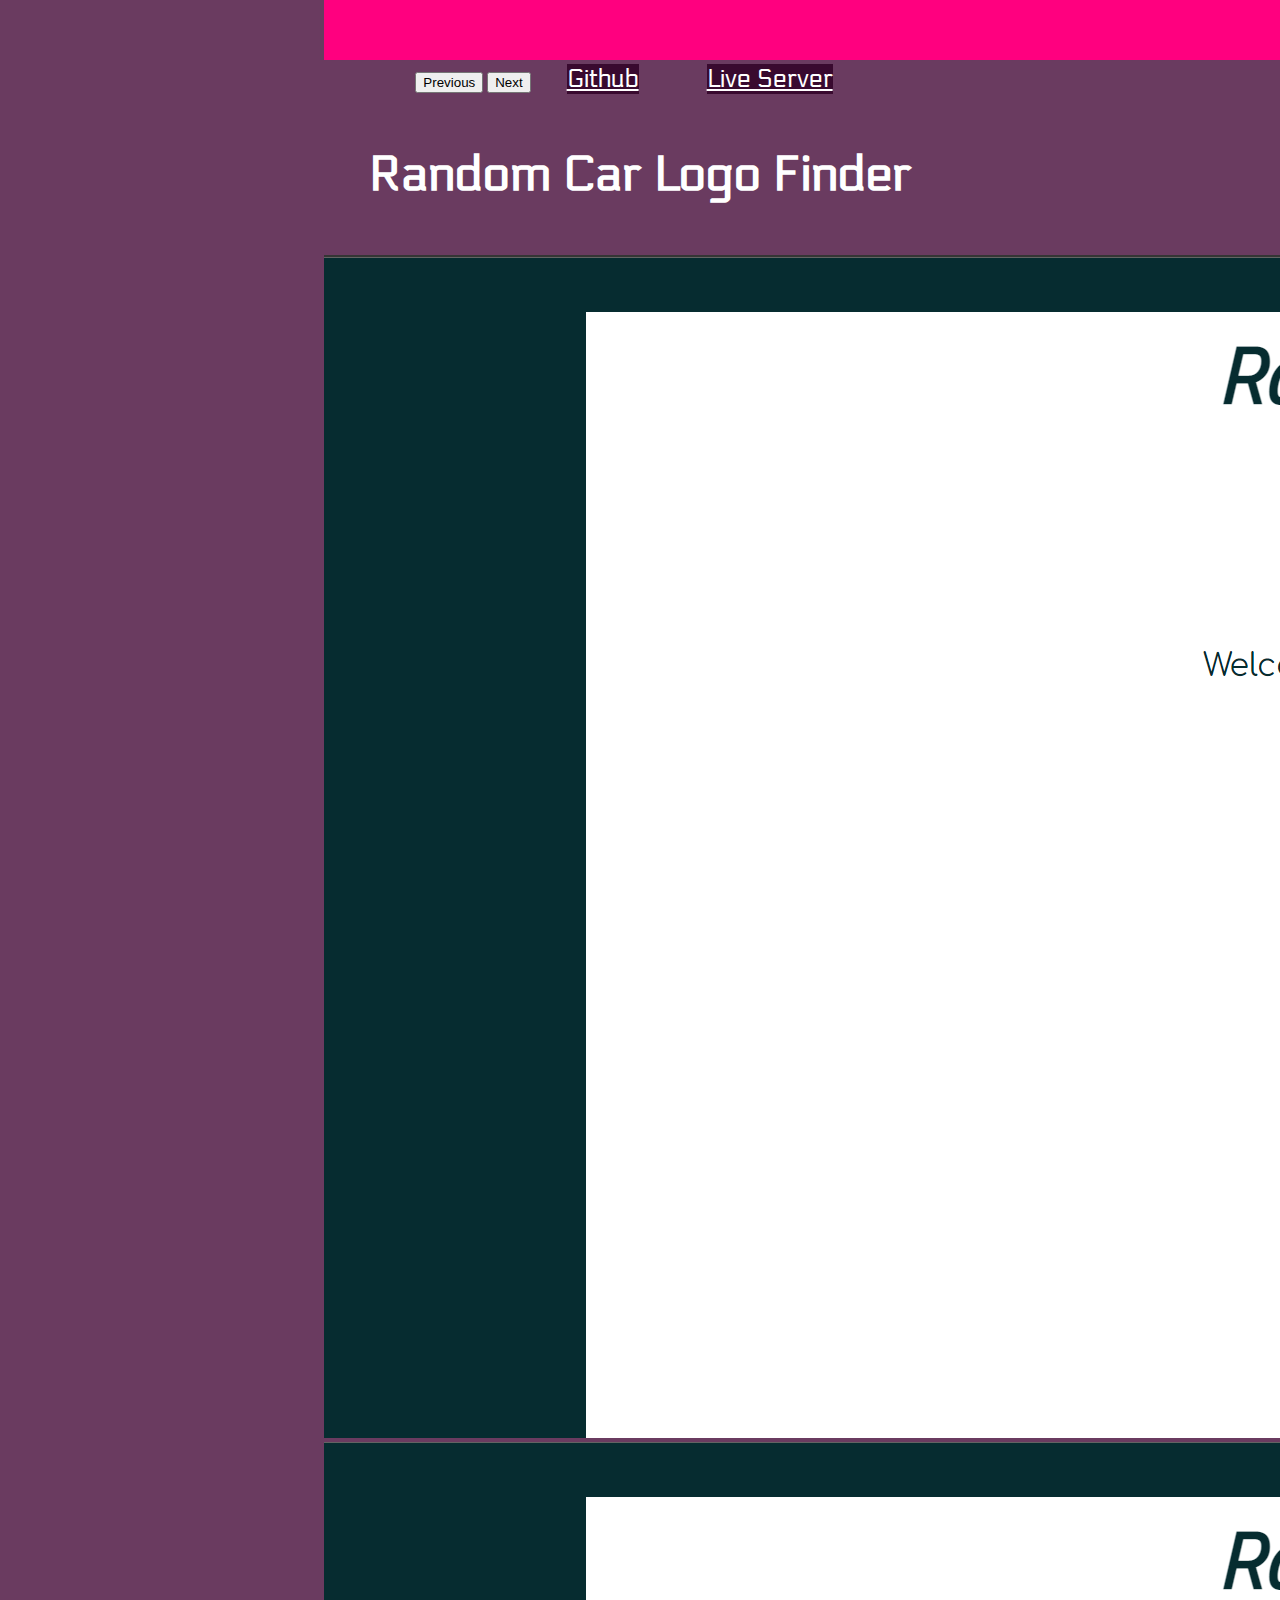
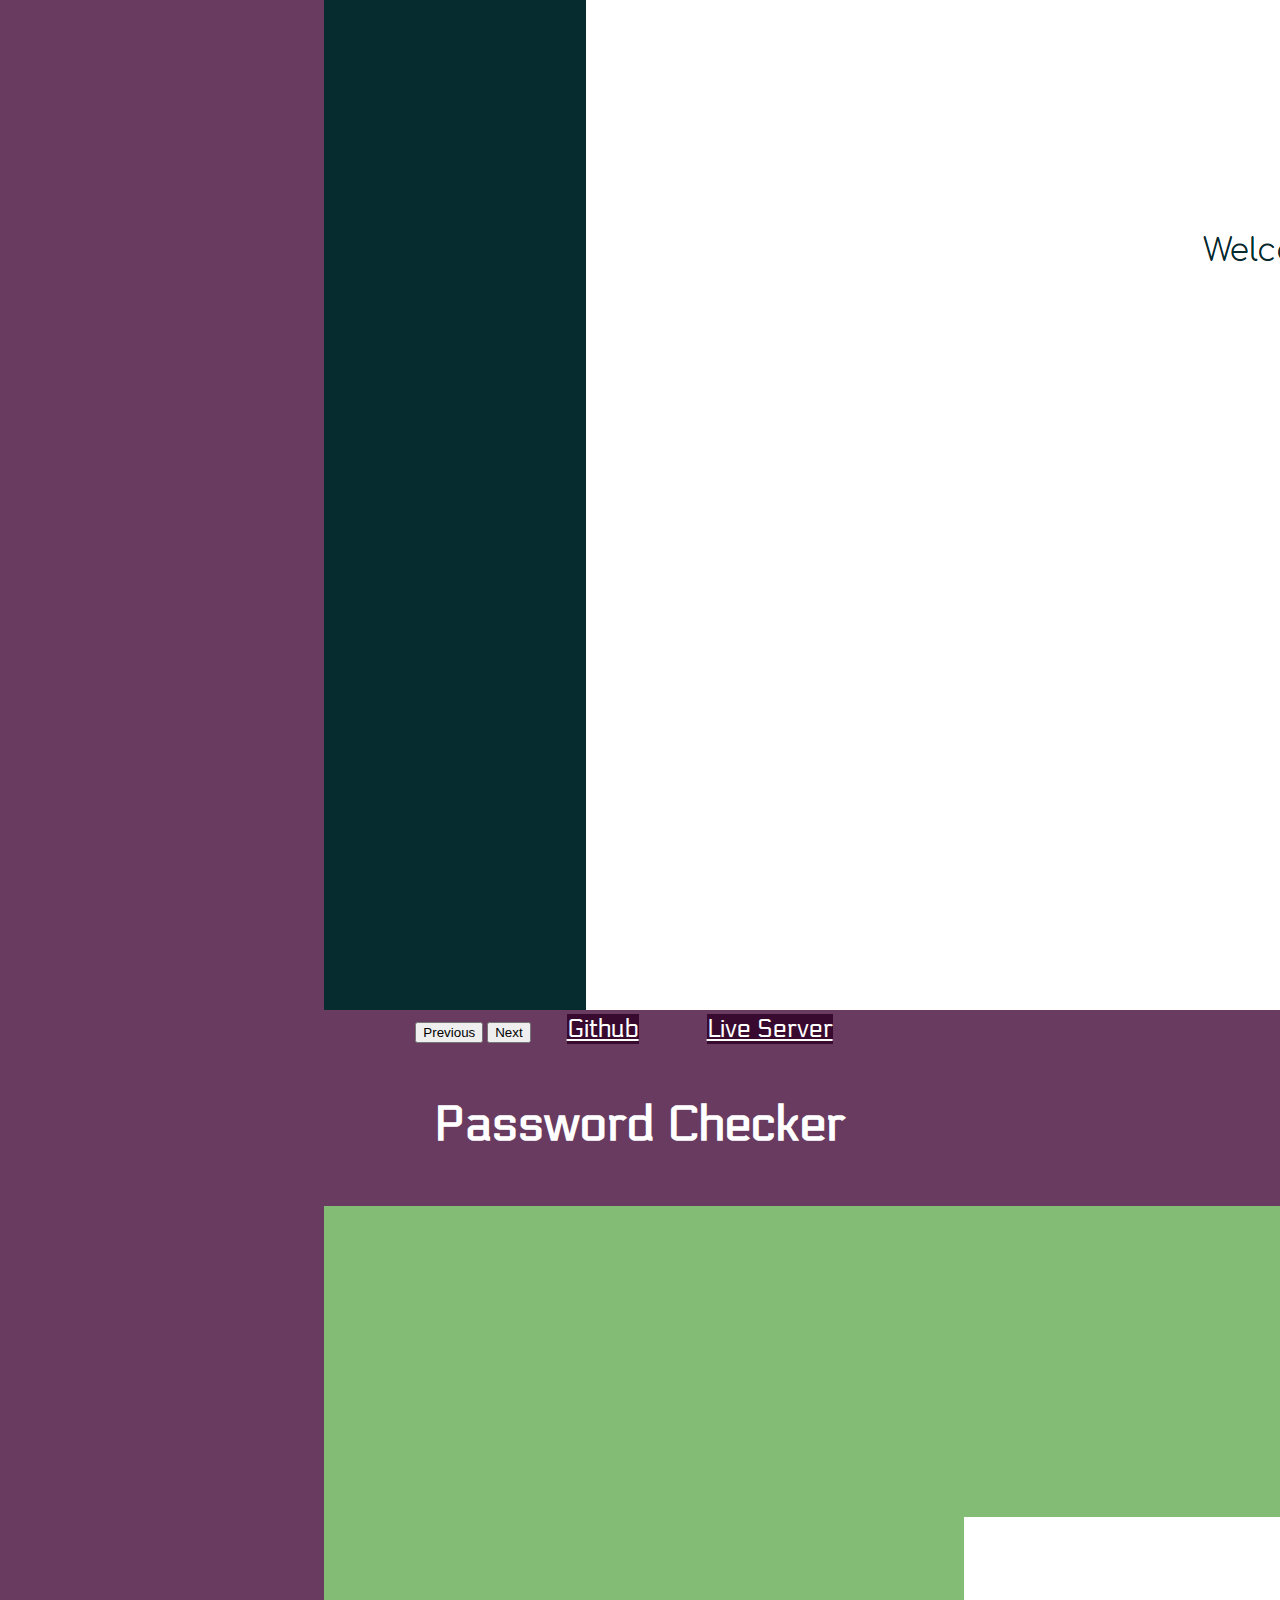
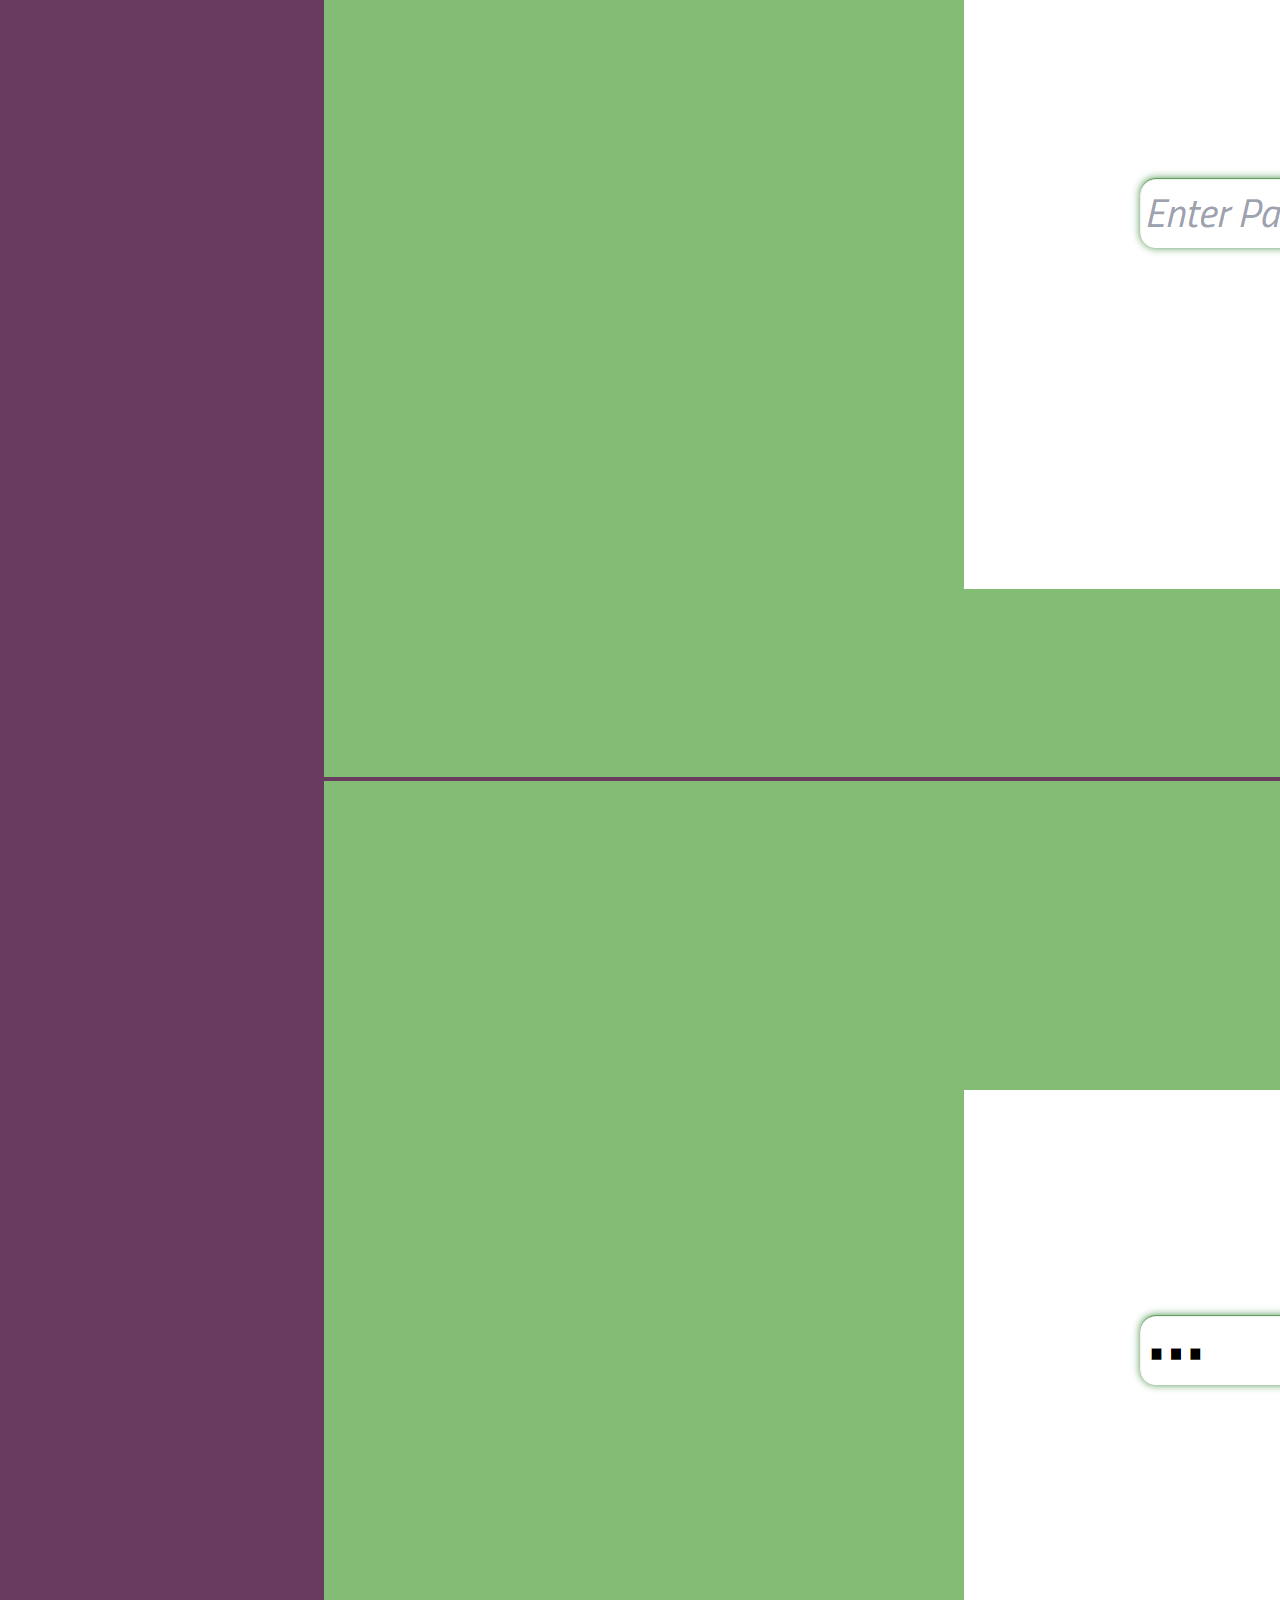
==== commit 87a40409: "Added Projects" ====
--- a/projects.html
+++ b/projects.html
@@ -88,6 +88,75 @@
       <a class="btn homes" href="https://github.com/Kacperski777/birthday"><i class="fa-brands fa-github"></i> Github</a>
       <a class="btn homes" href="https://slik1-18.wbs.uni.worc.ac.uk/birthday/birthday/index.html"><i class="fa-solid fa-server"></i> Live Server</a>
     </div>
+    <h1 class="title-project">Random Car Logo Finder</h1>
+    <div id="carouselExampleControls4" class="carousel slide" data-bs-ride="carousel">
+      <div class="carousel-inner">
+        <div class="carousel-item active">
+          <img src="images/pic_1.PNG" class="d-block w-100" alt="...">
+        </div>
+        <div class="carousel-item">
+          <img src="images/pic_2.PNG" class="d-block w-100" alt="...">
+        </div>
+      </div>
+      <button class="carousel-control-prev" type="button" data-bs-target="#carouselExampleControls4" data-bs-slide="prev">
+        <span class="carousel-control-prev-icon" aria-hidden="true"></span>
+        <span class="visually-hidden">Previous</span>
+      </button>
+      <button class="carousel-control-next" type="button" data-bs-target="#carouselExampleControls4" data-bs-slide="next">
+        <span class="carousel-control-next-icon" aria-hidden="true"></span>
+        <span class="visually-hidden">Next</span>
+      </button>
+      <a class="btn homes" href="https://github.com/Kacperski777/Car-Logo-Finder-AJAX-JQuery"><i class="fa-brands fa-github"></i> Github</a>
+      <a class="btn homes" href="https://slik1-18.wbs.uni.worc.ac.uk/carlogo/index.html"><i class="fa-solid fa-server"></i> Live Server</a>
+    </div>
+    <h1 class="title-project">Password Checker</h1>
+    <div id="carouselExampleControls5" class="carousel slide" data-bs-ride="carousel">
+      <div class="carousel-inner">
+        <div class="carousel-item active">
+          <img src="images/pic_3.PNG" class="d-block w-100" alt="...">
+        </div>
+        <div class="carousel-item">
+          <img src="images/pic_4.PNG" class="d-block w-100" alt="...">
+        </div>
+        <div class="carousel-item">
+          <img src="images/pic_5.PNG" class="d-block w-100" alt="...">
+        </div>
+      </div>
+      <button class="carousel-control-prev" type="button" data-bs-target="#carouselExampleControls5" data-bs-slide="prev">
+        <span class="carousel-control-prev-icon" aria-hidden="true"></span>
+        <span class="visually-hidden">Previous</span>
+      </button>
+      <button class="carousel-control-next" type="button" data-bs-target="#carouselExampleControls5" data-bs-slide="next">
+        <span class="carousel-control-next-icon" aria-hidden="true"></span>
+        <span class="visually-hidden">Next</span>
+      </button>
+      <a class="btn homes" href="https://github.com/Kacperski777/Password-Checker-JQuery-Project"><i class="fa-brands fa-github"></i> Github</a>
+      <a class="btn homes" href="https://slik1-18.wbs.uni.worc.ac.uk/password-checker/public/index.html"><i class="fa-solid fa-server"></i> Live Server</a>
+    </div>
+    <h1 class="title-project">E-Commerce Website</h1>
+    <div id="carouselExampleControls6" class="carousel slide" data-bs-ride="carousel">
+      <div class="carousel-inner">
+        <div class="carousel-item active">
+          <img src="images/pic-6.PNG" class="d-block w-100" alt="...">
+        </div>
+        <div class="carousel-item">
+          <img src="images/pic-7.PNG" class="d-block w-100" alt="...">
+        </div>
+        <div class="carousel-item">
+          <img src="images/pic-8.PNG" class="d-block w-100" alt="...">
+        </div>
+      </div>
+      <button class="carousel-control-prev" type="button" data-bs-target="#carouselExampleControls6" data-bs-slide="prev">
+        <span class="carousel-control-prev-icon" aria-hidden="true"></span>
+        <span class="visually-hidden">Previous</span>
+      </button>
+      <button class="carousel-control-next" type="button" data-bs-target="#carouselExampleControls6" data-bs-slide="next">
+        <span class="carousel-control-next-icon" aria-hidden="true"></span>
+        <span class="visually-hidden">Next</span>
+      </button>
+      <a class="btn homes" href="https://github.com/Kacperski777/E-Commerce-Website"><i class="fa-brands fa-github"></i> Github</a>
+      <a class="btn homes" href="https://slik1-18.wbs.uni.worc.ac.uk/ecommerce/index.html"><i class="fa-solid fa-server"></i> Live Server</a>
+    </div>
     <button class="btn homes"><a href="index.html">Home Page</a></button>
 
         </div>
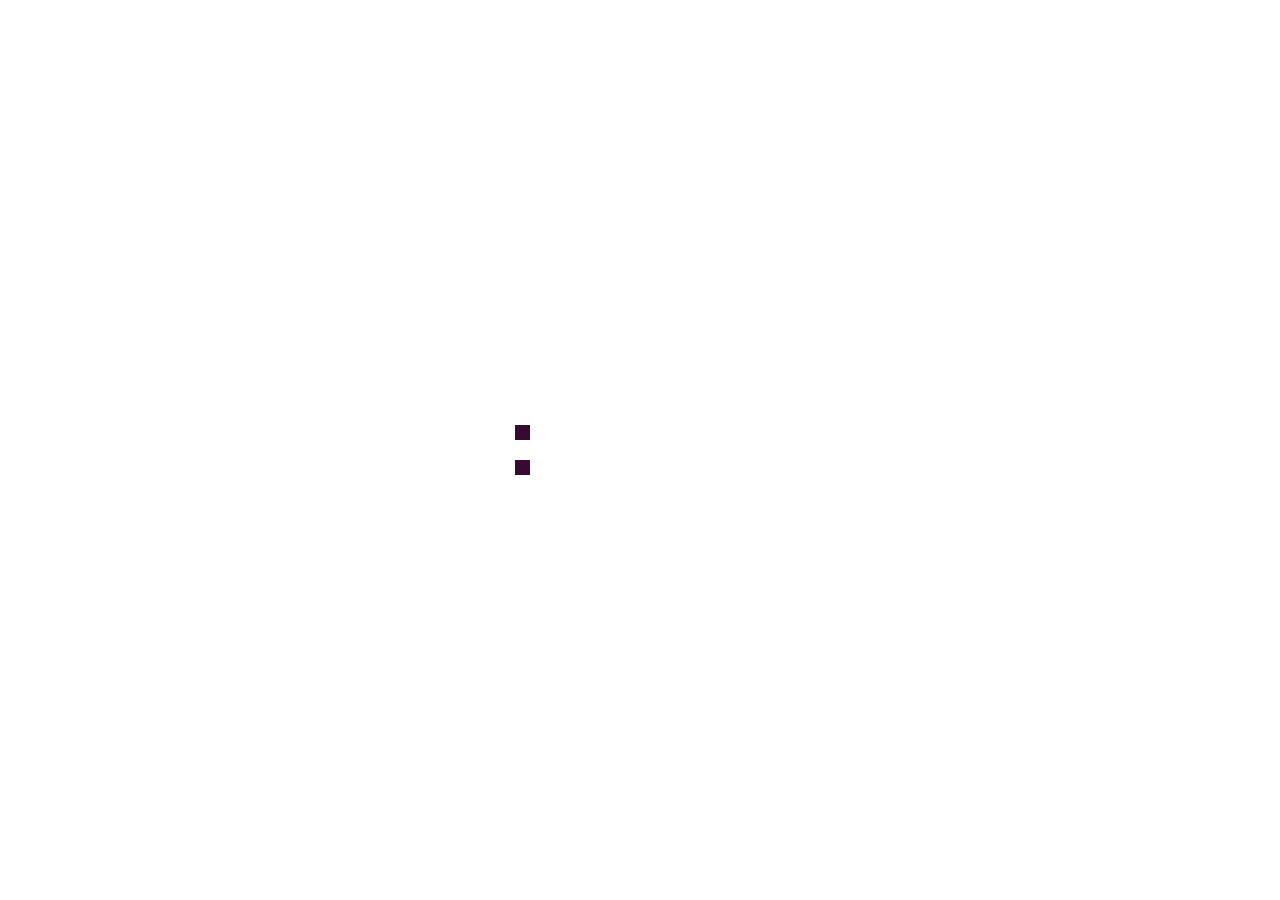
==== commit e230ed6d: "Update" ====
--- a/projects.html
+++ b/projects.html
@@ -9,10 +9,17 @@
       <link href="https://fonts.googleapis.com/css2?family=Electrolize&display=swap" rel="stylesheet">
       <link rel="stylesheet" href="https://cdnjs.cloudflare.com/ajax/libs/font-awesome/6.1.1/css/all.min.css" integrity="sha512-KfkfwYDsLkIlwQp6LFnl8zNdLGxu9YAA1QvwINks4PhcElQSvqcyVLLD9aMhXd13uQjoXtEKNosOWaZqXgel0g==" crossorigin="anonymous" referrerpolicy="no-referrer" />
        <link rel="stylesheet" href="https://unpkg.com/aos@next/dist/aos.css" />
+       <link rel="icon" href="images/favicon.png" />
     <link rel="stylesheet" href="index.css">
   </head>
-  <body class="projects1">
-  <div class="container-fluid">
+  <body onload="myFunction()" >
+
+
+    <div class="loader" >KS</div>
+
+
+
+  <div class="container-fluid projects1" style="display: none;">
     <div class="row">
       <div class="col-xl-12 yas" style="text-align: center; ">
           <h1 class="title-project">Nutrition Tracker</h1>
@@ -157,10 +164,52 @@
       <a class="btn homes" href="https://github.com/Kacperski777/E-Commerce-Website"><i class="fa-brands fa-github"></i> Github</a>
       <a class="btn homes" href="https://slik1-18.wbs.uni.worc.ac.uk/ecommerce/index.html"><i class="fa-solid fa-server"></i> Live Server</a>
     </div>
+    <h1 class="title-project">Weather App</h1>
+    <div id="carouselExampleControls7" class="carousel slide" data-bs-ride="carousel">
+      <div class="carousel-inner">
+        <div class="carousel-item active">
+          <img src="images/weather_1.PNG" class="d-block w-100" alt="...">
+        </div>
+        <div class="carousel-item">
+          <img src="images/weather_2.PNG" class="d-block w-100" alt="...">
+        </div>
+        <div class="carousel-item">
+          <img src="images/weather_3.PNG" class="d-block w-100" alt="...">
+        </div>
+      </div>
+      <button class="carousel-control-prev" type="button" data-bs-target="#carouselExampleControls7" data-bs-slide="prev">
+        <span class="carousel-control-prev-icon" aria-hidden="true"></span>
+        <span class="visually-hidden">Previous</span>
+      </button>
+      <button class="carousel-control-next" type="button" data-bs-target="#carouselExampleControls7" data-bs-slide="next">
+        <span class="carousel-control-next-icon" aria-hidden="true"></span>
+        <span class="visually-hidden">Next</span>
+      </button>
+      <a class="btn homes" href="https://github.com/Kacperski777/Weather-App"><i class="fa-brands fa-github"></i> Github</a>
+      <a class="btn homes" href="https://slik1-18.wbs.uni.worc.ac.uk/WeatherApp/index.html"><i class="fa-solid fa-server"></i> Live Server</a>
+    </div>
     <button class="btn homes"><a href="index.html">Home Page</a></button>
 
         </div>
       </div>
     </div>
+
+
+
+    <script>
+      var myVar;
+  
+      function myFunction(){
+        myVar = setTimeout(showPage, 2000)
+      }
+  
+      function showPage(){
+        document.getElementsByClassName("loader")[0].style.display = "none";
+      document.getElementsByClassName("container-fluid")[0].style.display = "block";
+      }
+  
+  
+    </script>
+  
   </body>
 </html>
--- a/index.css
+++ b/index.css
@@ -8,6 +8,10 @@
 
 }
 
+img{
+ width: 50%; 
+  
+}
 
 
 .carousel{
@@ -42,14 +46,32 @@
   font-family: Arial, sans-serif;
 }
 
-.about-me, .about-me-photo{
+.about-me {
   background-color: #2F0739;
+  height: 100vh;
+
+}
+
+.skills{
+  display: flex;
+  justify-content: center;
+  align-items: center;
+}
+
+.about-me-photo{
+  background-color: #2F0739;
+  height: 100vh;
+  display: flex;
+  justify-content: center;
+  align-items: center;
+
+}
+
+.info{
+  display: flex;
+  justify-content: center;
+  align-items: center;
   height: 80vh;
-
-}
-
-.info{
-  height: 60vh;
 }
 
 .info .heading{
@@ -60,7 +82,6 @@
 
 
 .heading{
-  margin-top: 10rem;
   font-size: 8rem;
   -webkit-text-stroke: 0.5px white;
   font-family: 'Electrolize', sans-serif;
@@ -88,14 +109,19 @@
   margin-left: 9rem;
 }
 
-#circle{
-  width: 90%;
-  position: relative;
-  z-index: 0;
-  top: 15rem;
-  left: 60px;
-}
-
+
+
+
+.about-me, .info, .more{
+  display: flex;
+  justify-content: center;
+  align-items: center;
+  flex-direction: column;
+}
+
+.test{
+  margin-top: 4rem;
+}
 
 
 .about-me-photo, .info{
@@ -108,7 +134,6 @@
   text-align: center;
   font-family: 'Electrolize', sans-serif;
   align-items: center;
-  height: 50vh;
 }
 
 .para{
@@ -117,17 +142,22 @@
 }
 
 .more{
-  background-color: #390a2f;
-    height: 85vh;
-}
+  background-color: #390a2f; 
+}
+
+.more-2{
+   background-color: #390a2f;
+   display: flex;
+  justify-content: center;
+  align-items: center;
+  
+}
+
 
 .projects .heading{
   color: #390a2f;
 }
 
-.projects2{
-height: 55vh;
-}
 
 .projects2 img{
   width: 100%;
@@ -240,7 +270,17 @@
 
 
 
-@media screen and (max-width: 1179px) {
+@media screen and (max-width: 1200px) {
+ .test{
+  margin-top: 0rem;
+  width: 15%;
+ }
+
+  .more-2{
+    display: none;
+  }
+
+
   .para{
     text-align: center;
   }
@@ -278,6 +318,7 @@
 
 
 
+
 .contact{
   padding: 2rem;
 }
@@ -293,3 +334,118 @@
 .inline{
   display: inline-block;
 }
+
+
+
+
+.loader {
+  width: 250px;
+  height: 50px;
+  line-height: 50px;
+  text-align: center;
+  position: absolute;
+  top: 50%;
+  left: 50%;
+  -webkit-animation: load-3 1s infinite alternate ease-in-out;
+          animation: load-3 1s infinite alternate ease-in-out;
+  transform: translate(-50%, -50%);
+  font-family: helvetica, arial, sans-serif;
+  text-transform: uppercase;
+  font-weight: 900;
+  color: white;
+  letter-spacing: 0.2em;
+}
+.loader::before, .loader::after {
+  content: "";
+  display: block;
+  width: 15px;
+  height: 15px;
+  background: #390a2f;
+  position: absolute;
+  -webkit-animation: load 1s infinite alternate ease-in-out;
+          animation: load 1s infinite alternate ease-in-out;
+}
+.loader::before {
+  top: 0;
+}
+.loader::after {
+  bottom: 0;
+}
+
+@-webkit-keyframes load {
+  0% {
+    left: 0;
+    height: 30px;
+    width: 15px;
+    background: #390a2f;
+  }
+  25% {
+    height: 8px;
+    width: 40px;
+    background: #390a2f;
+  }
+  50% {
+    height: 8px;
+    width: 40px;
+    color: #390a2f;
+  }
+  100% {
+    left: 235px;
+    height: 30px;
+    width: 15px;
+  }
+}
+
+@keyframes load {
+  0% {
+    left: 0;
+    height: 30px;
+    width: 15px;
+    background: #390a2f;
+  }
+  25% {
+    height: 8px;
+    width: 40px;
+    background: #390a2f;
+  }
+  50% {
+    height: 8px;
+    width: 40px;
+    color: #390a2f;
+  }
+  100% {
+    left: 235px;
+    height: 30px;
+    width: 15px;
+  }
+}
+
+@-webkit-keyframes load-3 {
+  0% {
+    color: #390a2f;
+  }
+  25% {
+    color: #390a2f;
+  }
+  50% {
+    color: #390a2f;
+  }
+  100% {
+    color: #390a2f;
+  }
+}
+@keyframes load-3 {
+  0% {
+    color: #390a2f;
+  }
+  25% {
+    color: #390a2f;
+  }
+  50% {
+    color: #390a2f;
+  }
+  100% {
+    color: #390a2f;
+  }
+}
+
